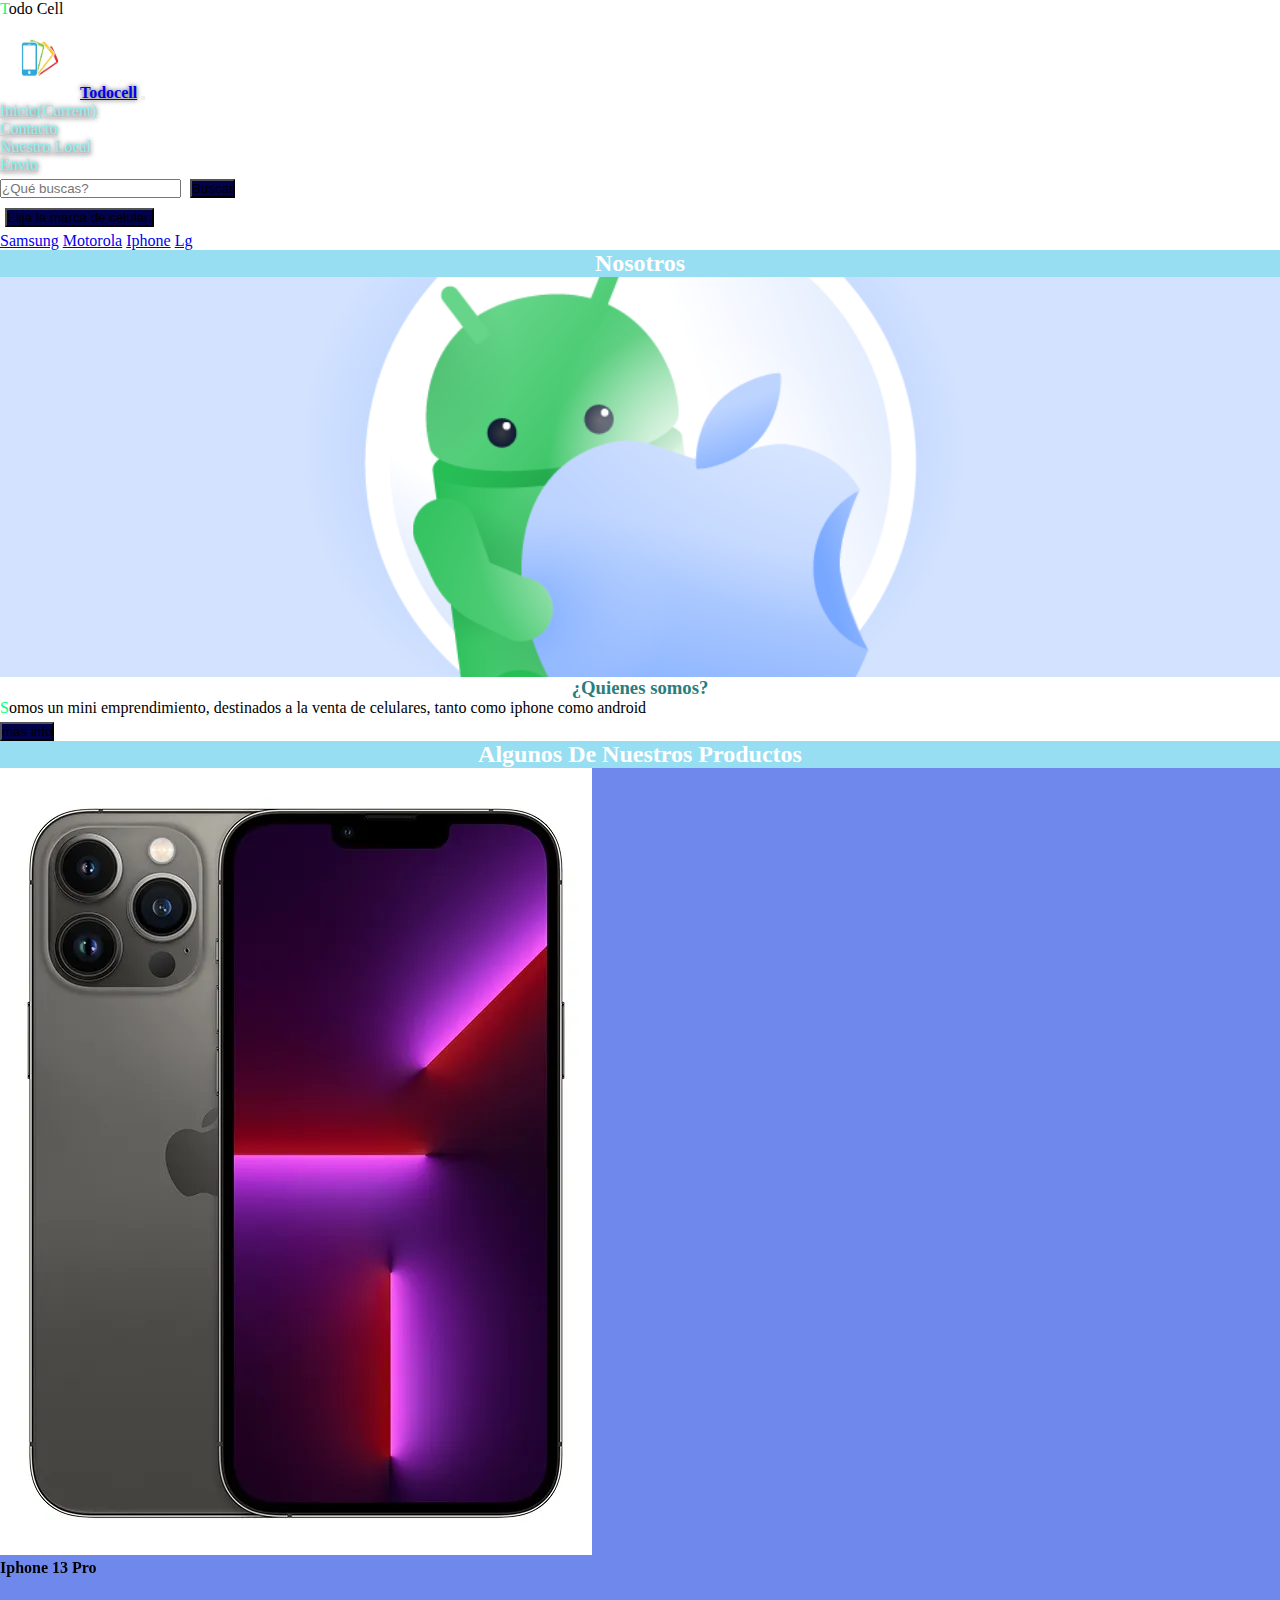
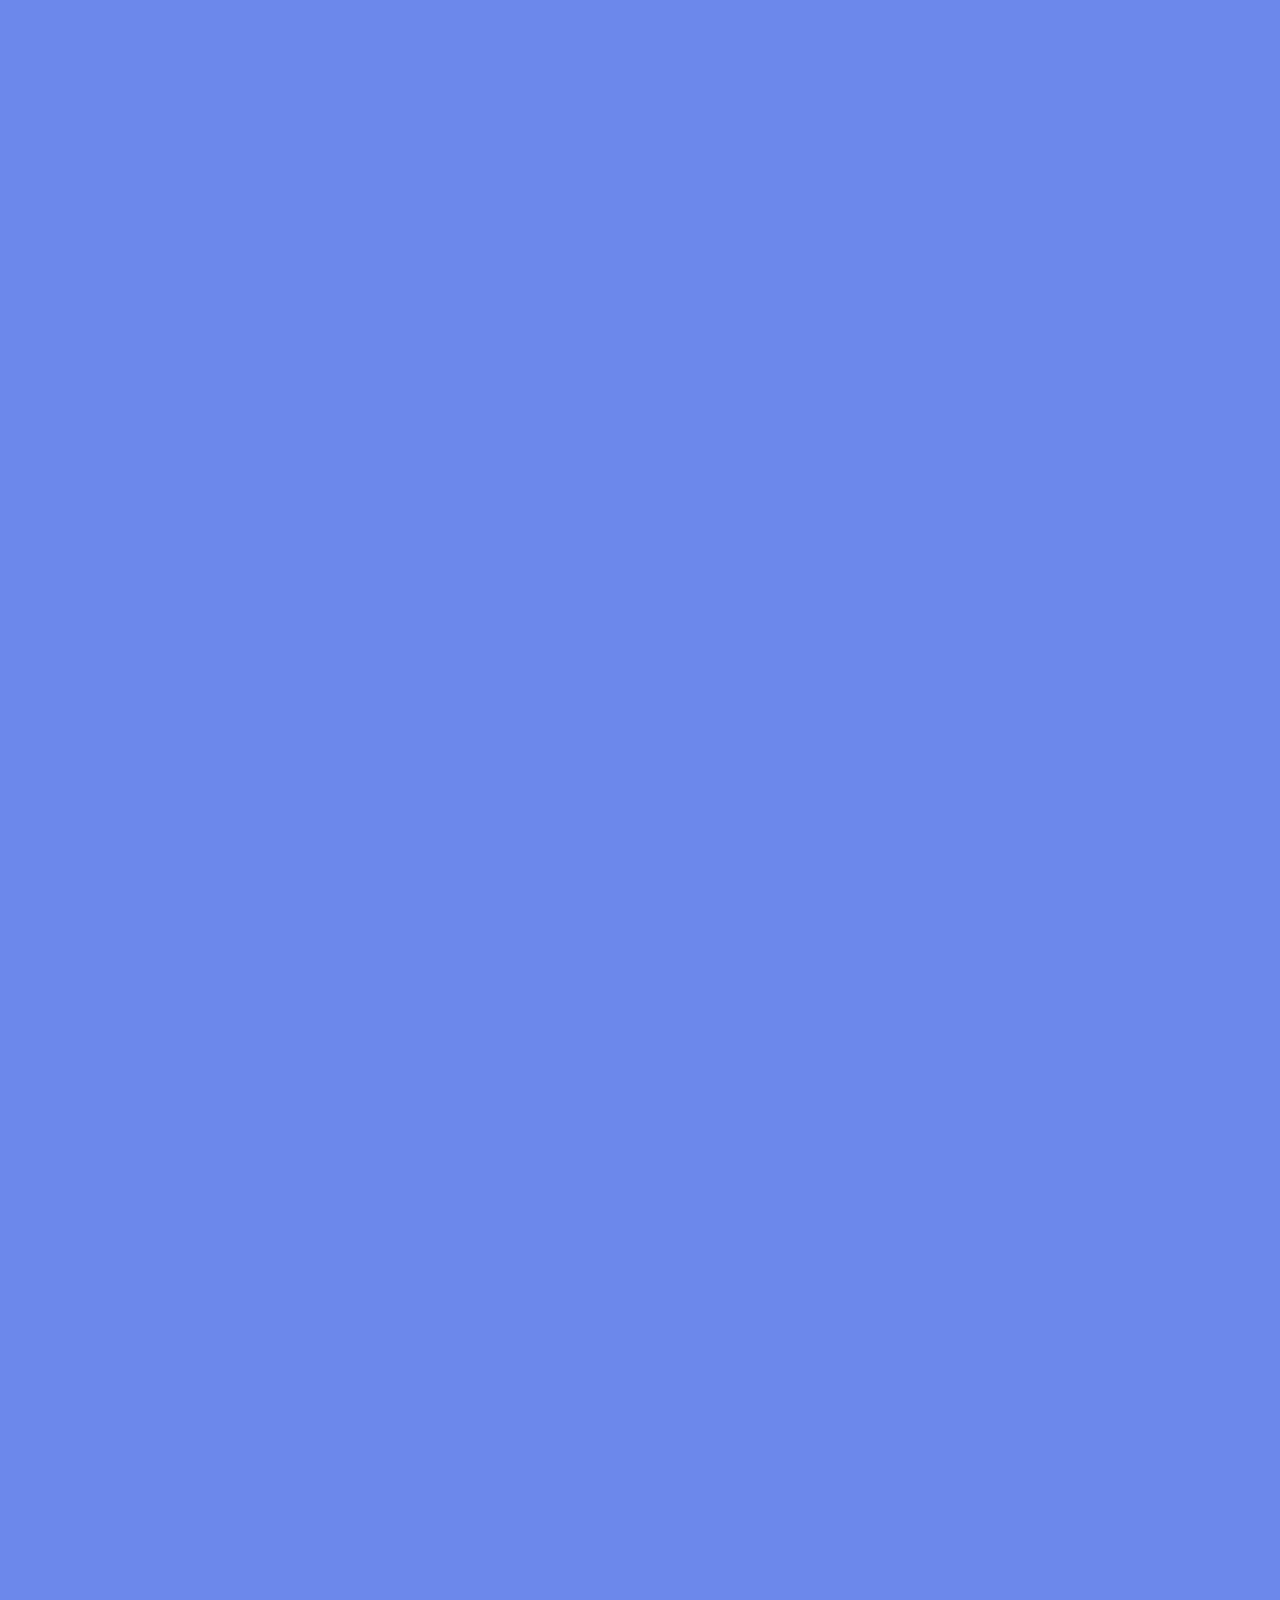
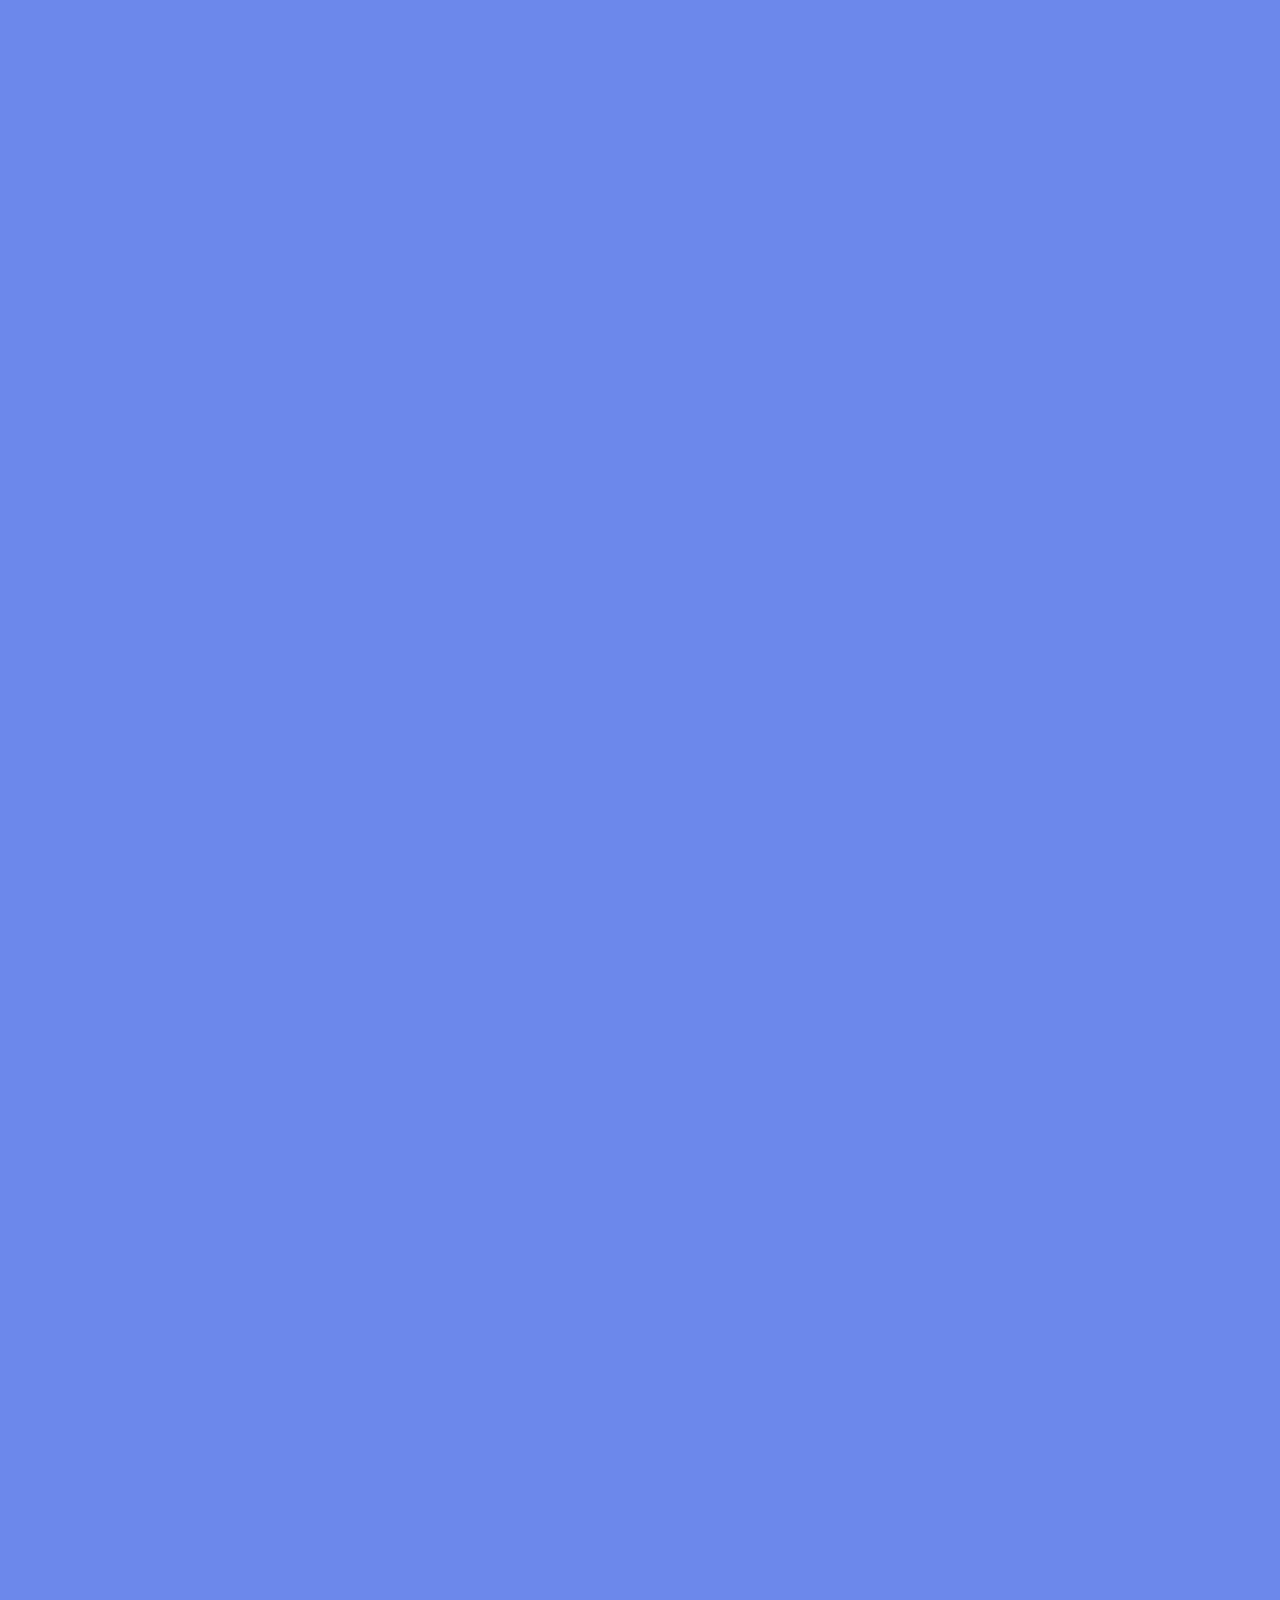
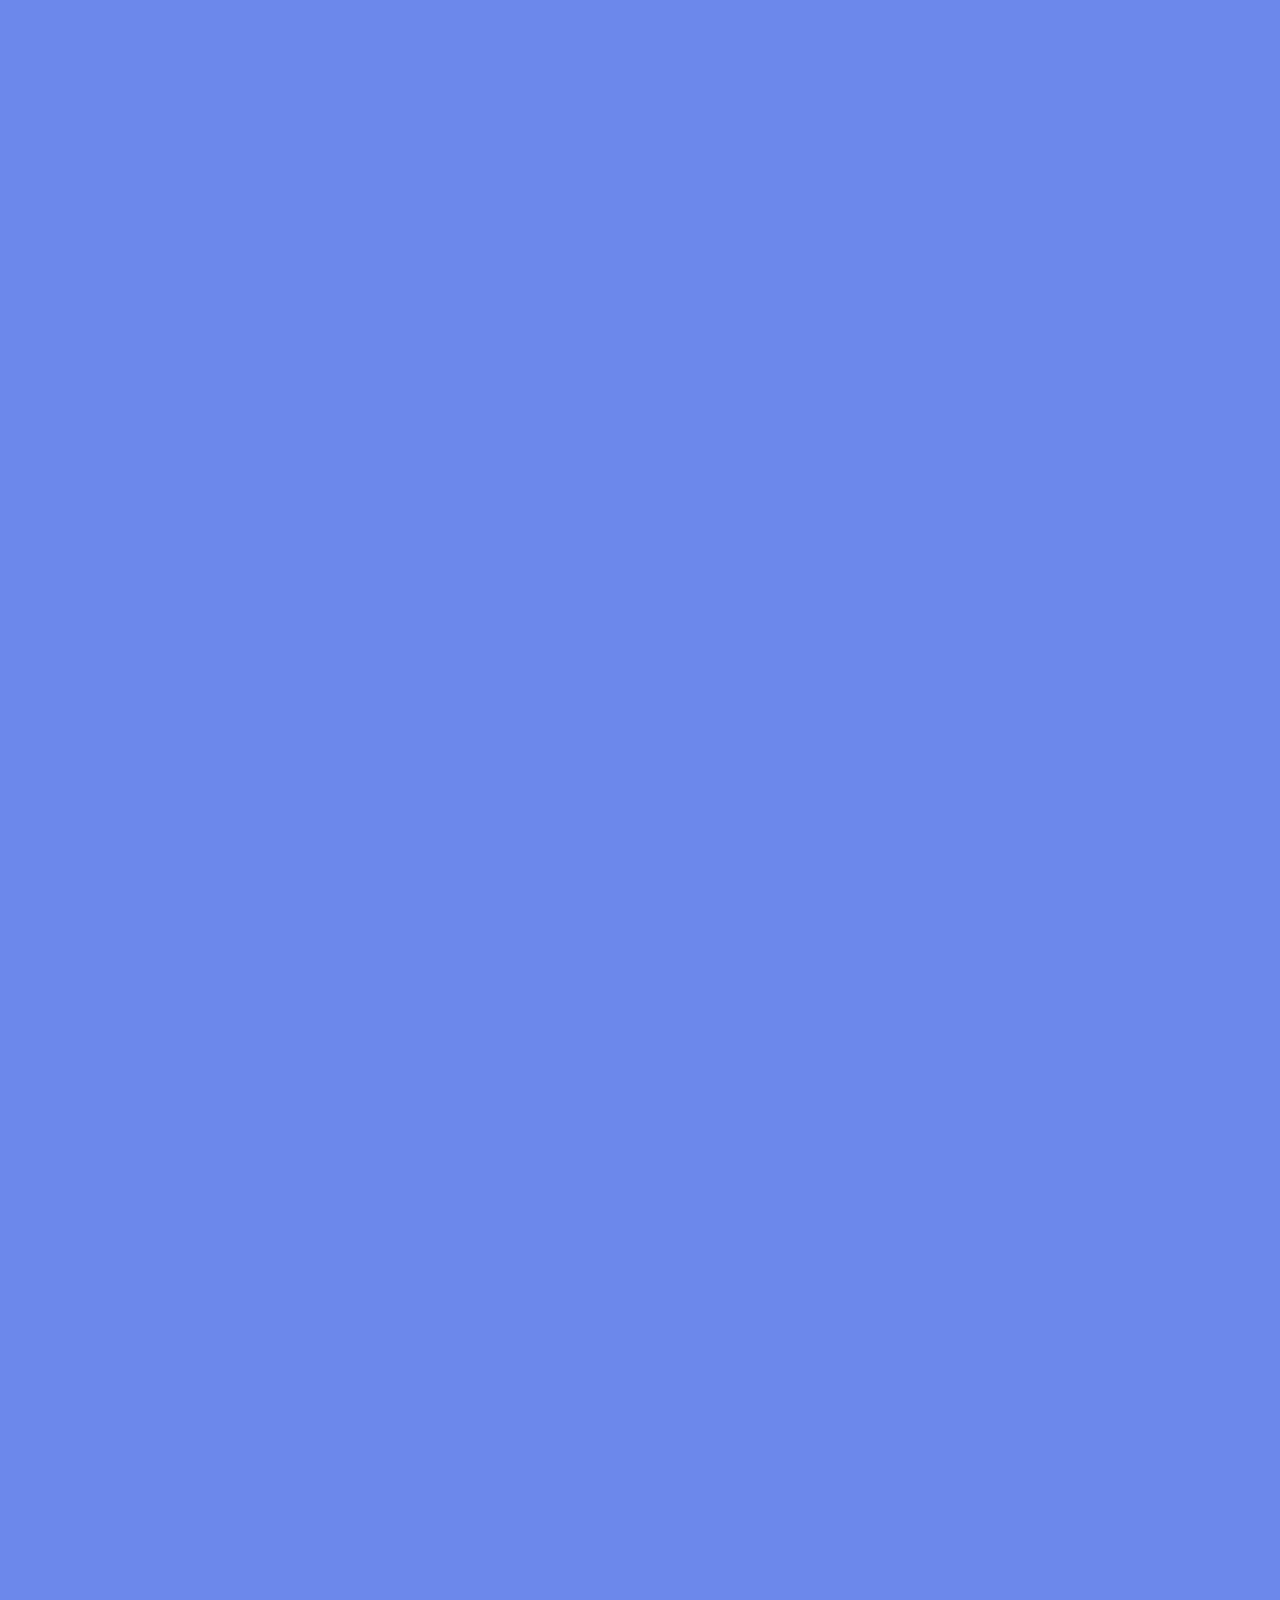
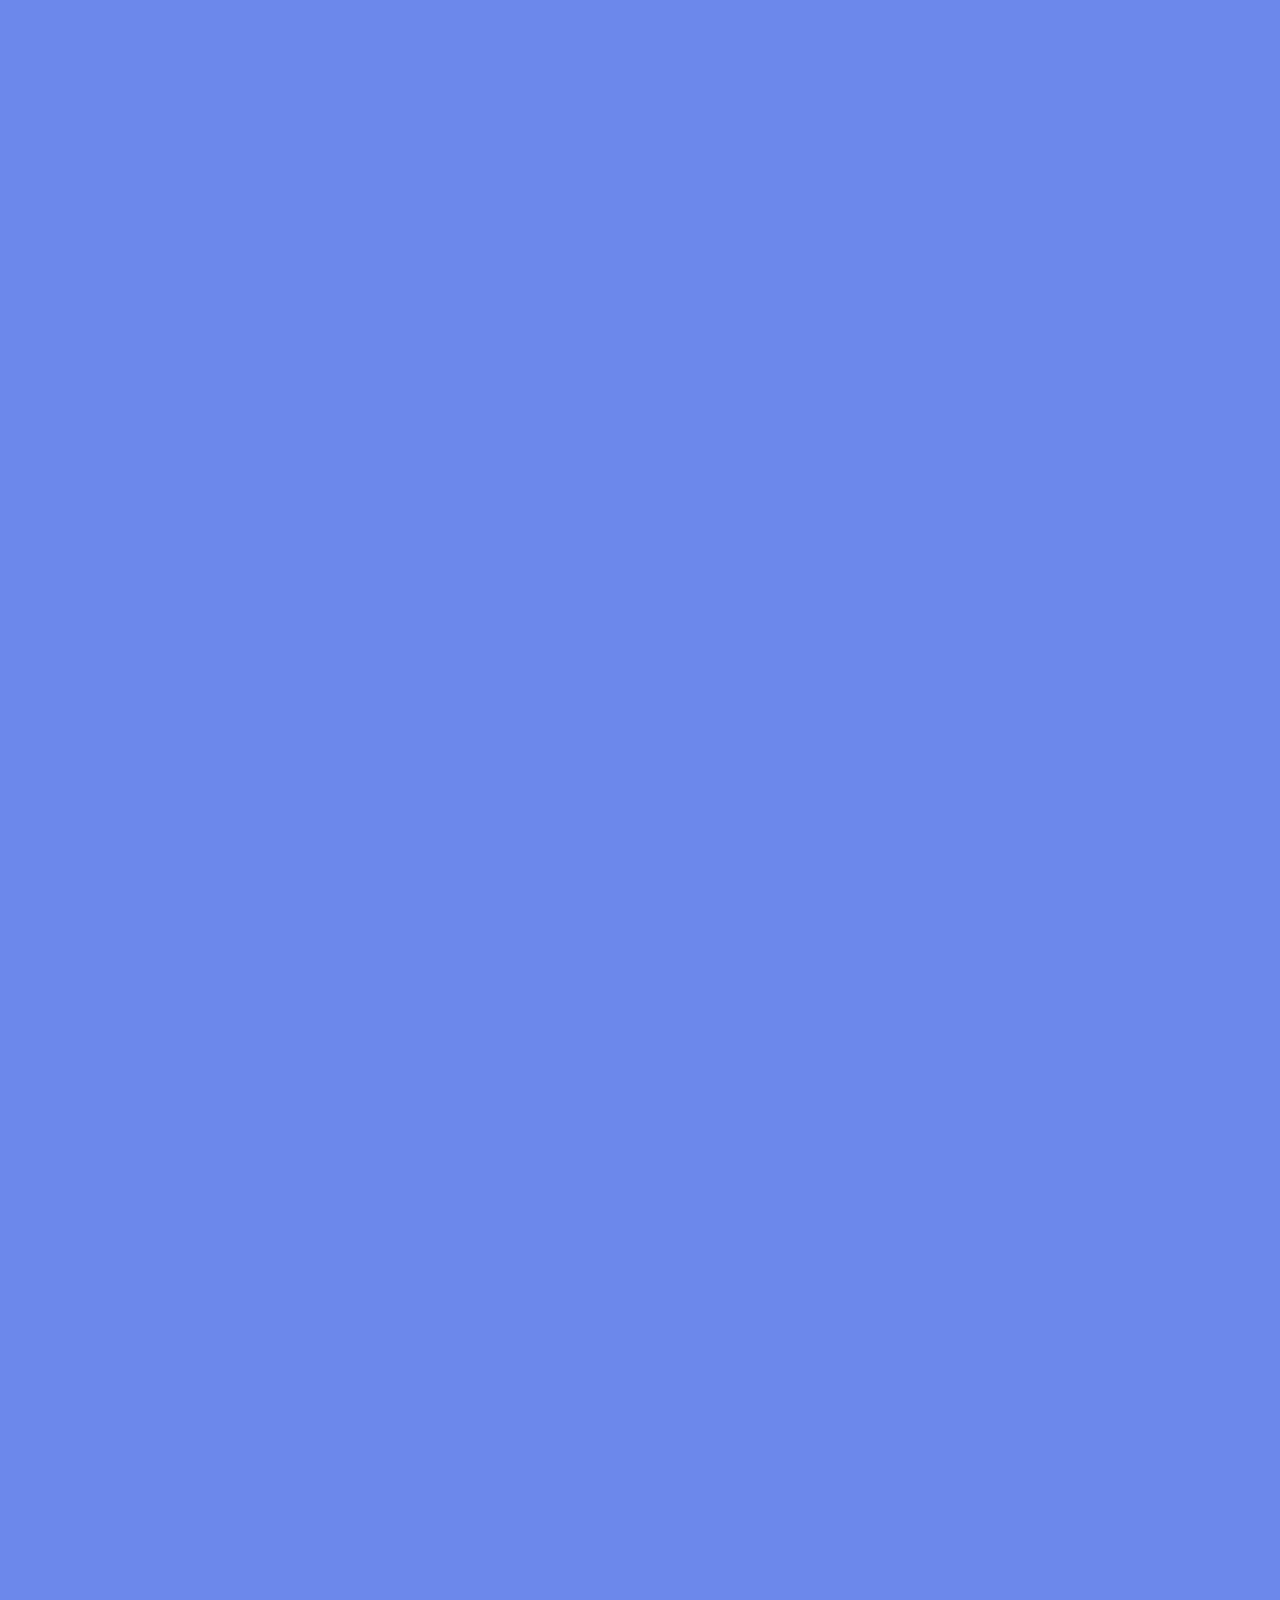
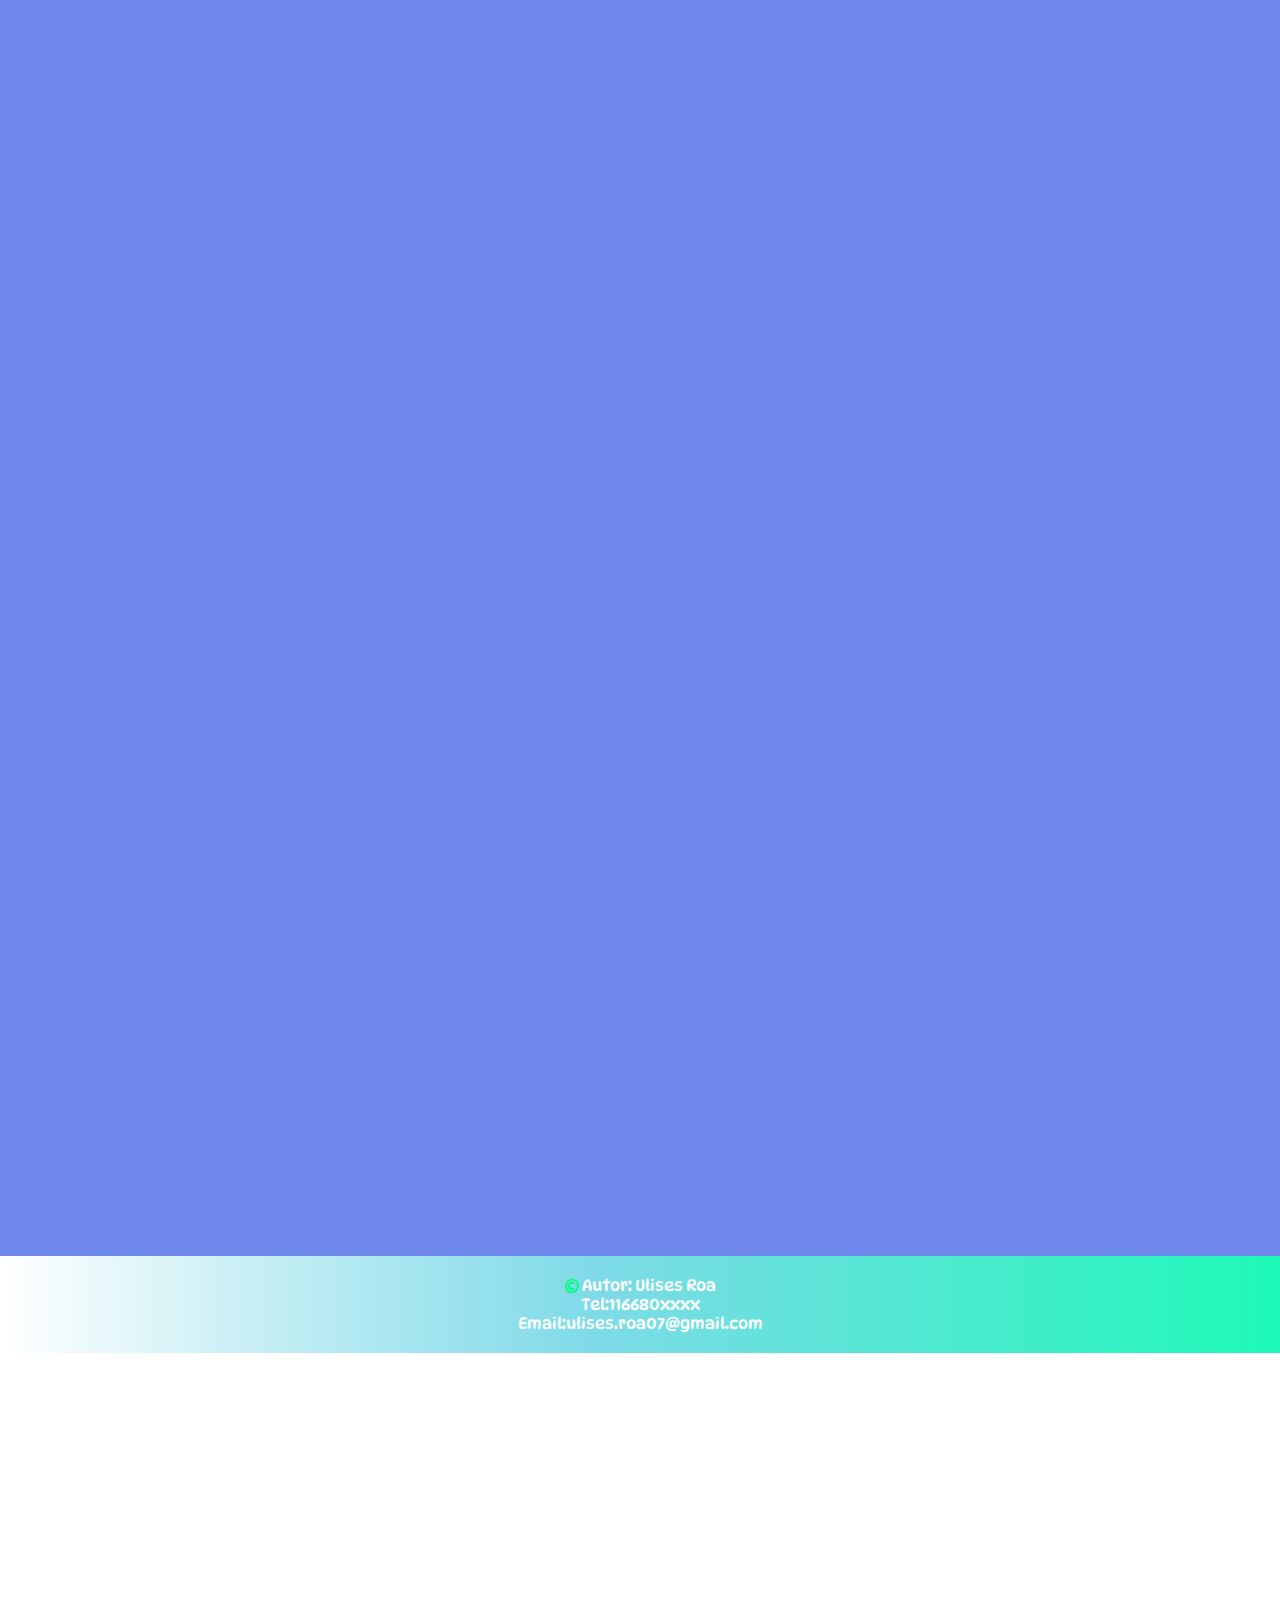
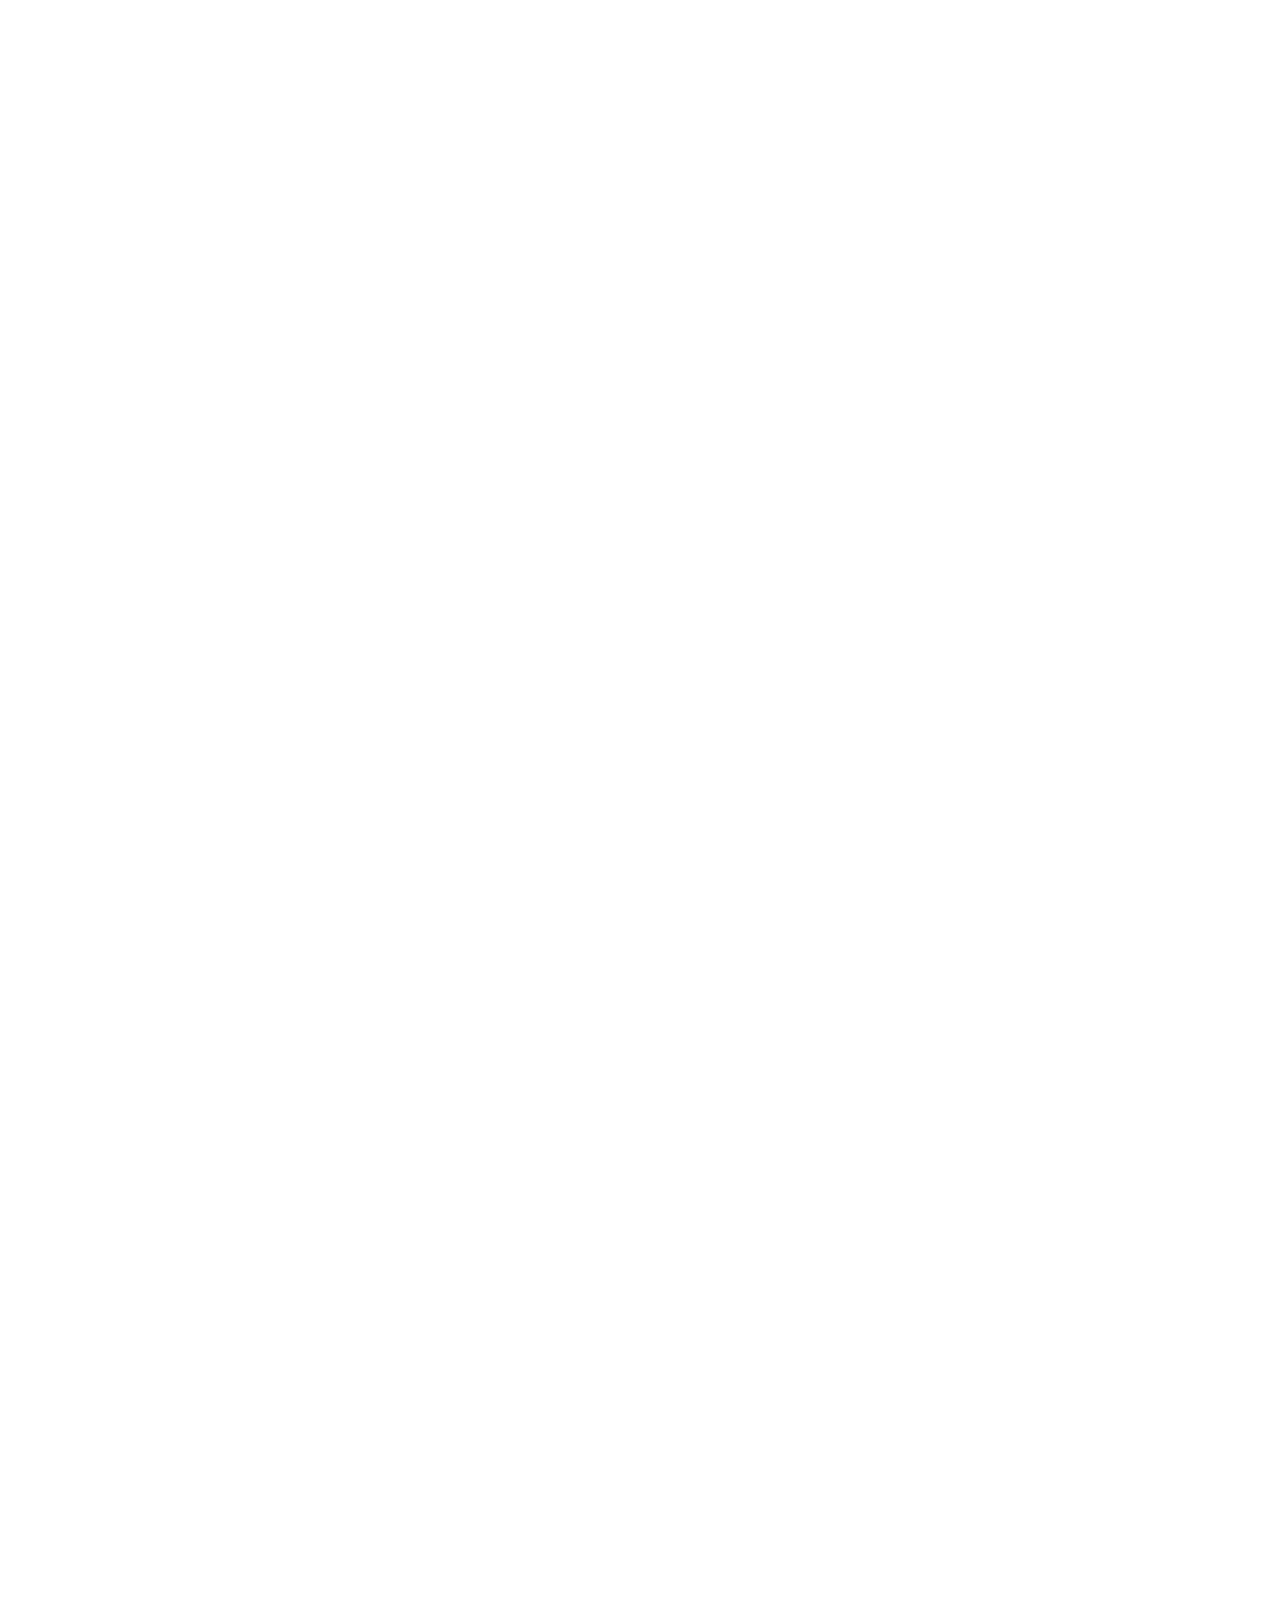
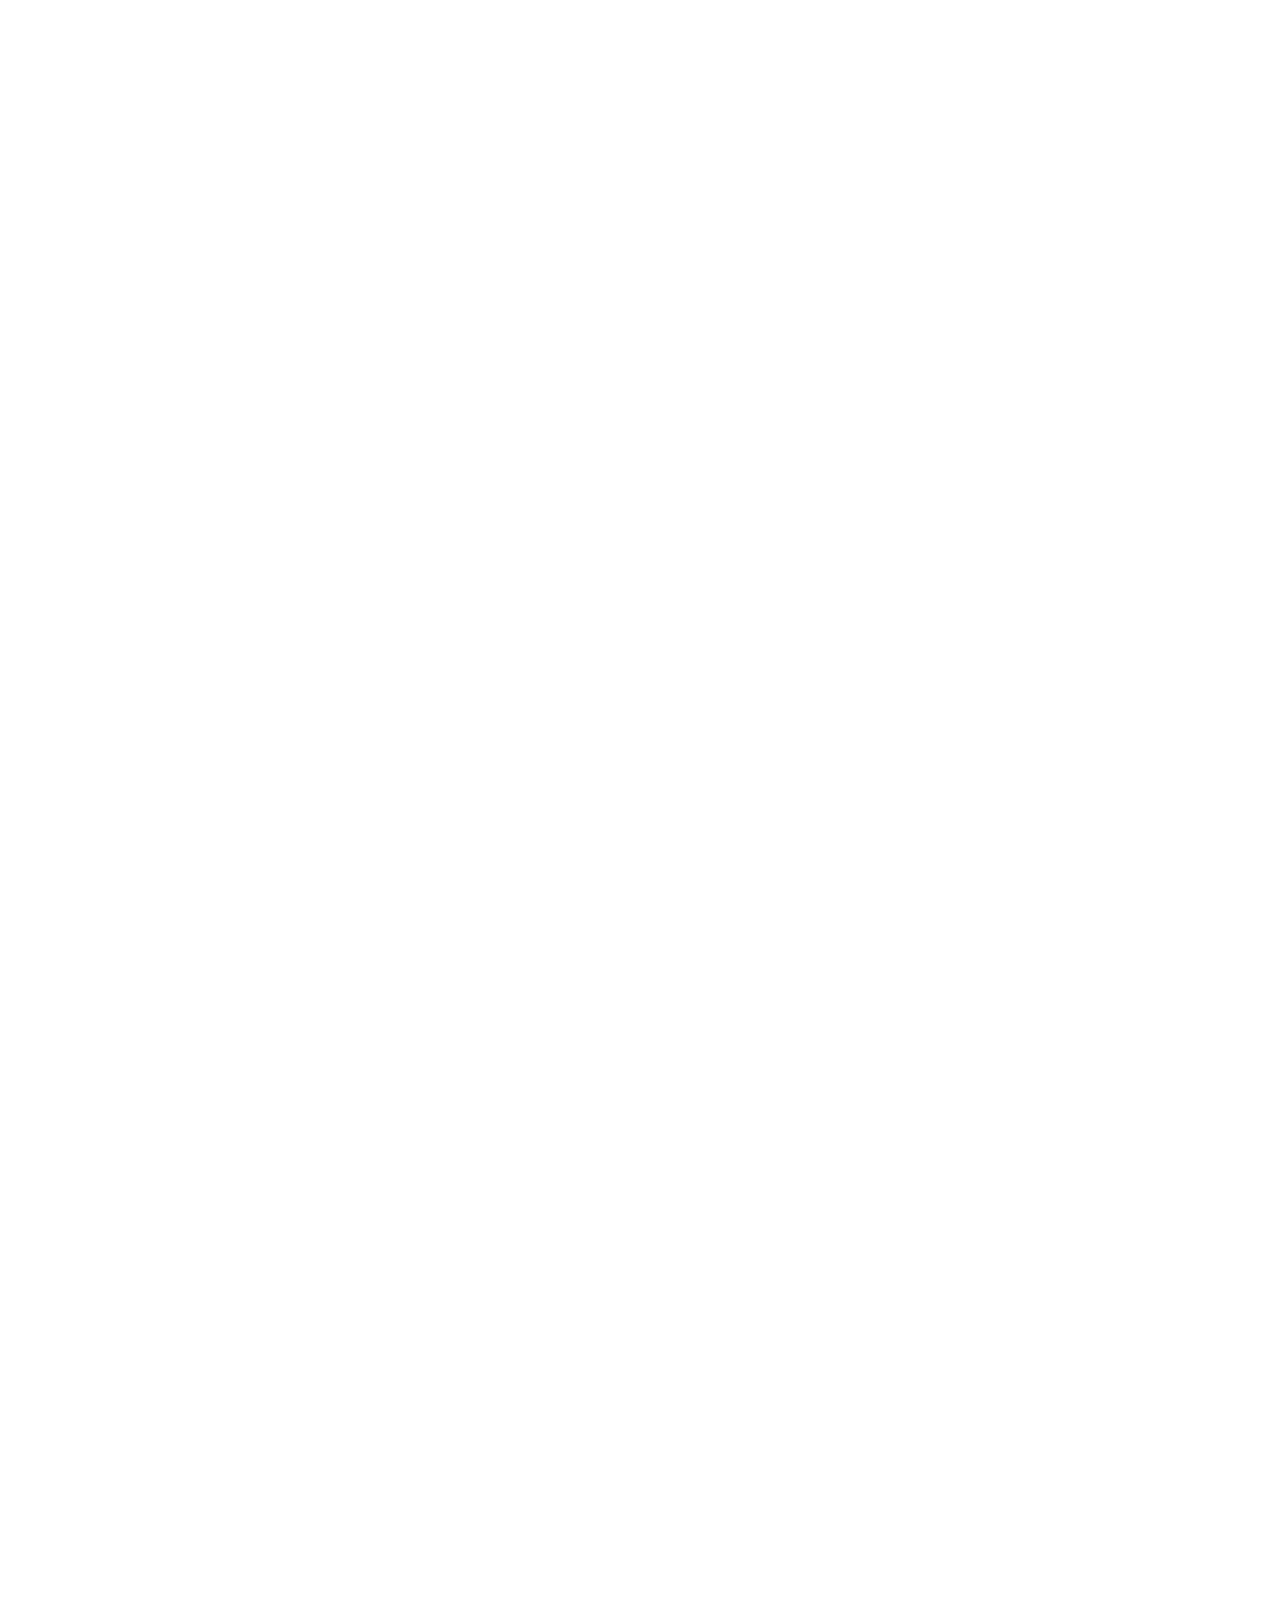
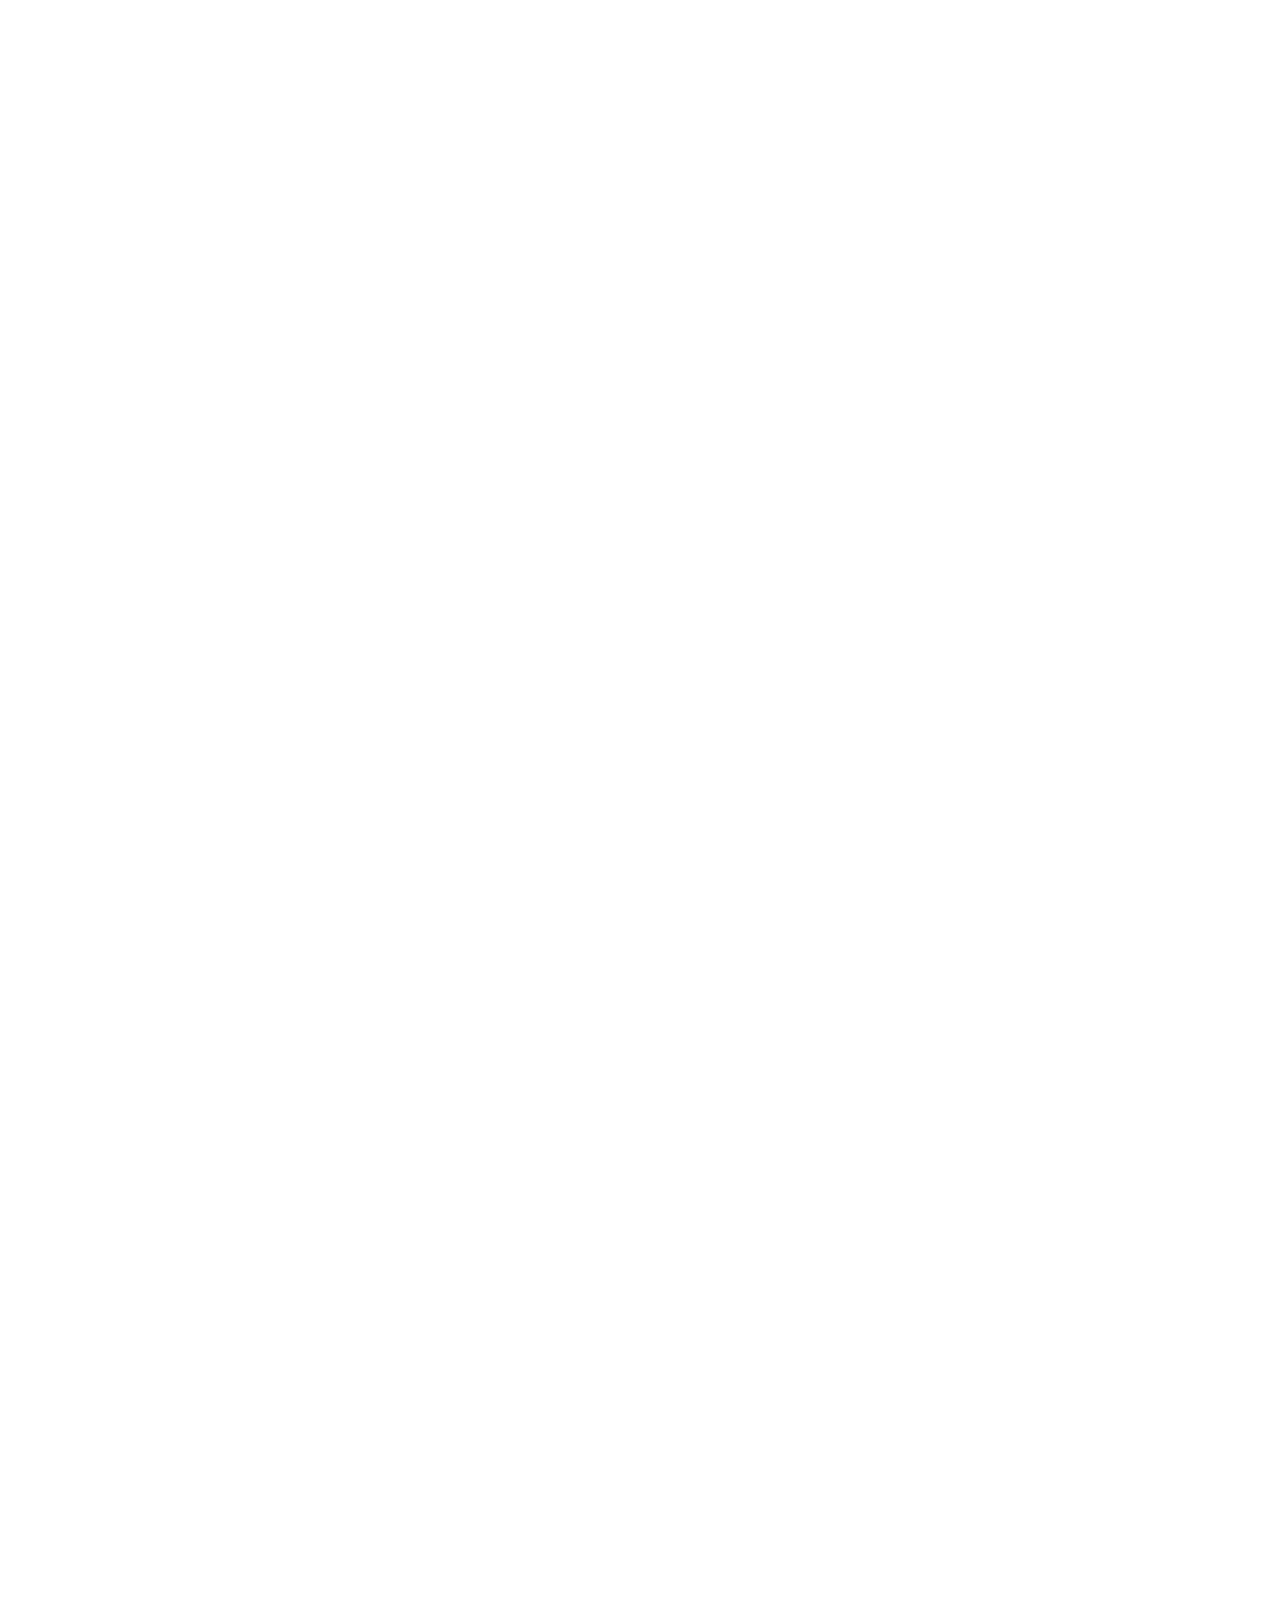
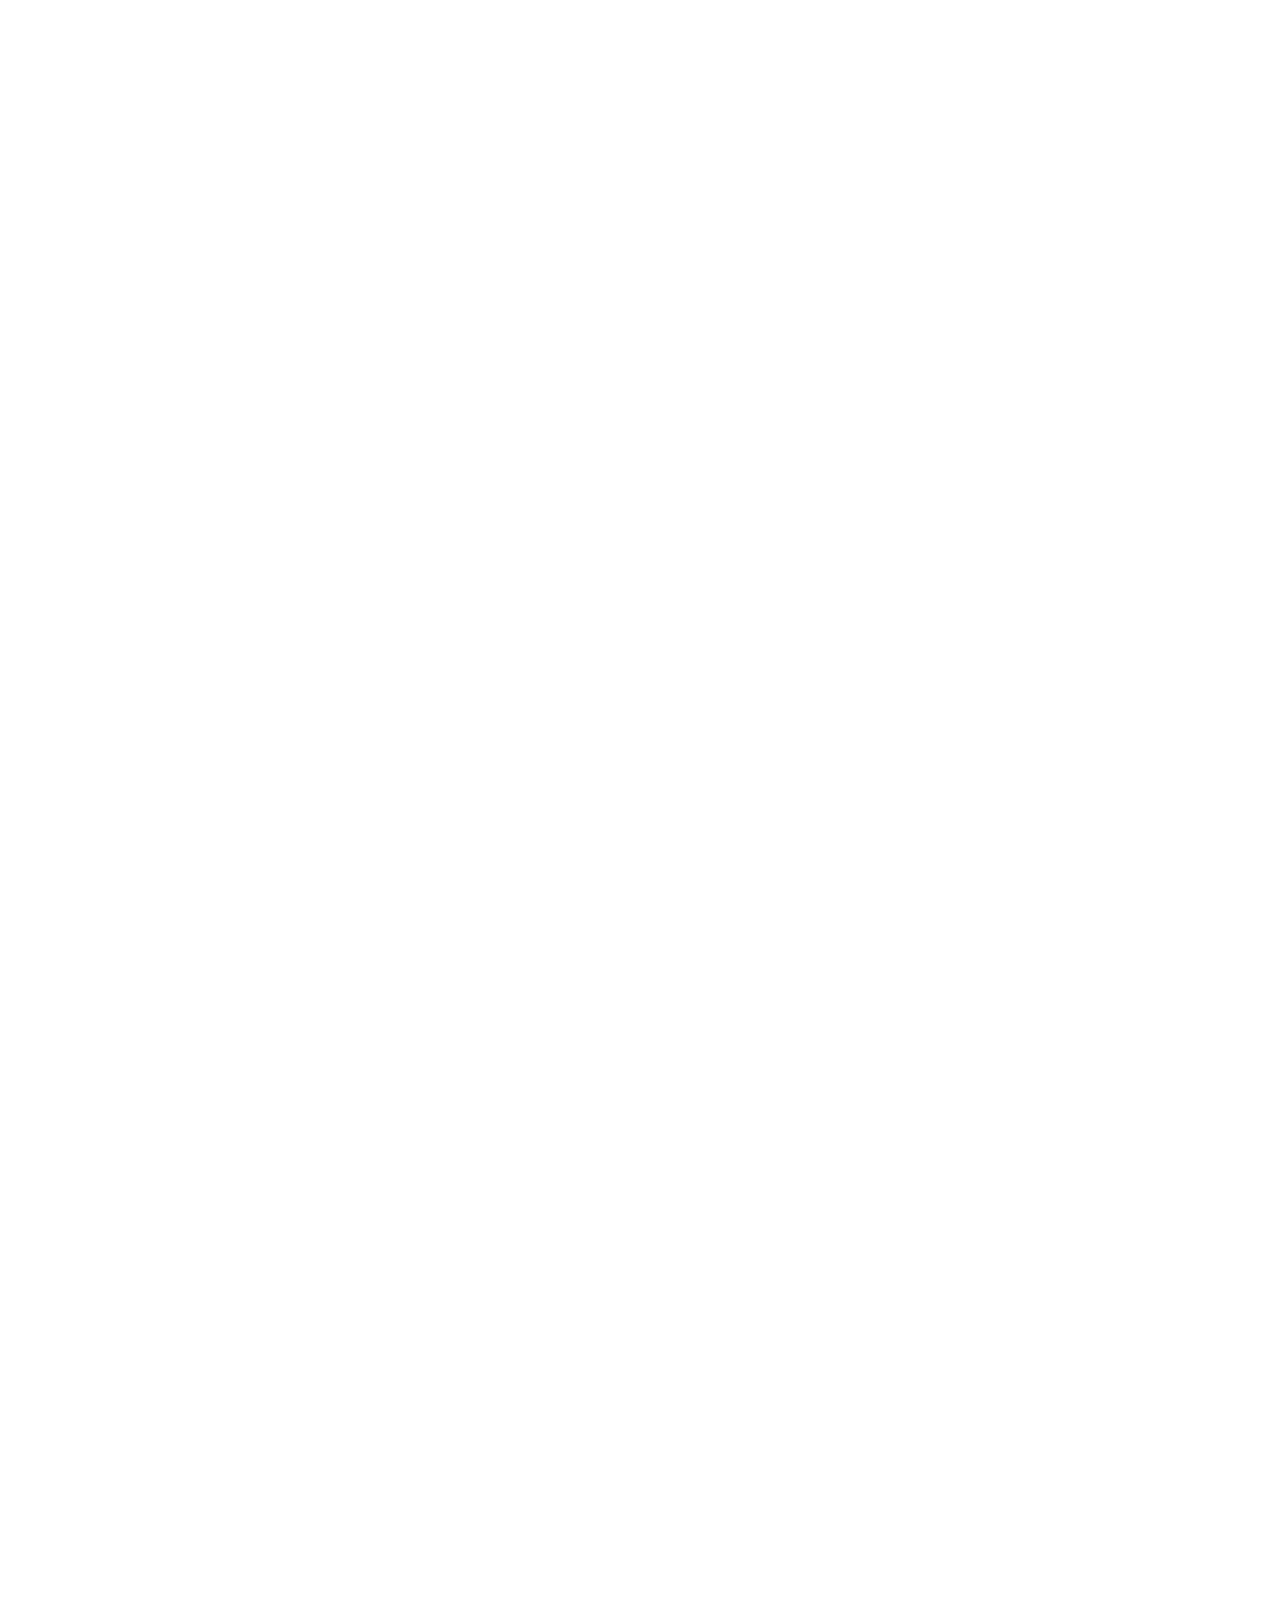
==== index.html @ 378ac4e5 "trabajando con sass" ====
<!DOCTYPE html>
<html lang="es">

<head>
    <meta charset="UTF-8">
    <meta http-equiv="X-UA-Compatible" content="IE=edge">
    <meta name="viewport" content="width=device-width, initial-scale=1.0">

    <link href="https://unpkg.com/aos@2.3.1/dist/aos.css" rel="stylesheet">
    <link rel="stylesheet" href="https://cdnjs.cloudflare.com/ajax/libs/font-awesome/6.1.2/css/all.min.css" integrity="sha512-1sCRPdkRXhBV2PBLUdRb4tMg1w2YPf37qatUFeS7zlBy7jJI8Lf4VHwWfZZfpXtYSLy85pkm9GaYVYMfw5BC1A==" crossorigin="anonymous" referrerpolicy="no-referrer" />
    <link rel="stylesheet" href="https://cdn.jsdelivr.net/npm/bootstrap@4.6.2/dist/css/bootstrap.min.css"
        integrity="sha384-xOolHFLEh07PJGoPkLv1IbcEPTNtaed2xpHsD9ESMhqIYd0nLMwNLD69Npy4HI+N" crossorigin="anonymous">
    <link rel="stylesheet" href="estilos.css">
    <title>Todocell</title>
</head>

<body>
    <header>
        <p class="text-center display-4">Todo Cell</p>
    <!-- navbar inicia -->
    <!-- resolucion md en adelante lo vemos de formato extendido, en resolucion anterios con menu hamburguesa -->
    <nav class="navbar navbar-expand-lg navbar-light bg-info">
        <a class="navbar-brand" href="#"><img src="./multimedia/logo.webp" alt="logo" class="img-fluid" width="80px" height="80px"></a>
        <button class="navbar-toggler" type="button" data-toggle="collapse" data-target="#navbarSupportedContent" aria-controls="navbarSupportedContent" aria-expanded="false" aria-label="Toggle navigation">
          <span class="navbar-toggler-icon"></span>
        </button>
      
        <div class="collapse navbar-collapse" id="navbarSupportedContent">
          <ul class="navbar-nav mr-auto">
            <li class="nav-item active">
              <a class="nav-link" href="#">inicio<span class="sr-only">(current)</span></a>
            </li>
            <li class="nav-item">
              <a class="nav-link" href="./contacto.html">Contacto</a>
            </li>
            <li class="nav-item">
              <a class="nav-link" href="./local.html">Nuestro local</a>
            </li>
            <li class="nav-item">
                <a class="nav-link" href="./envio.html">Envio</a>
              </li>
          </ul>
            <form class="form-inline my-2 my-lg-0">
              <input class="form-control mr-sm-2" type="search" placeholder="¿Qué buscas?" aria-label="Search">
              <button class="btn btn-outline-success my-2 my-sm-0" type="submit">Buscar</button>
            </form>
        </div>
        <div class="flex-contenedor">
            <div class="dropdown">
              <button type="button" class="btn bg-light dropdown-toggle" data-toggle="dropdown">
                  Elija la marca de celular:
              </button>
              <div class="dropdown-menu">
                  <a class="dropdown-item" href="./samsung.html">Samsung</a>
                  <a class="dropdown-item" href="./motorola.html">Motorola</a>
                  <a class="dropdown-item" href="./iphone.html">Iphone</a>
                  <a class="dropdown-item" href="./lg.html">Lg</a>
              </div>
          </div>
          </div>
      </nav>
    </header>
    

    <!-- navbar fin -->

    <!-- jumbotron inicia -->
    <!-- jumbotron fin -->
    <!-- nosotros inicia -->
    <main>
        <h2>Nosotros</h2>
    <section class="conteiner-fluid">
        <div class="row">
            <aside class="col-md-6 al"></aside>
            <aside class="col-md-6 ar">
                <h3>¿Quienes somos?</h3>
            <p>Somos un mini emprendimiento, destinados a la venta de celulares, tanto como iphone como android</p>
            <button type="button" class="btn btn-primary">mas info</button>
            </aside>
            
        </div>
    </section>
    <!-- nosotros fin -->
    <!-- productos incia-->
    <h2>Algunos de nuestros productos</h2>
    <section class="productos container-fluid">
        <div class="row">
            
            <!-- inicio de card -->

            <div class="card col-sm-6 col-md4 col-lg-4" data-aos="flip-left"> <!--data-aos, efecto sacado de aos-->
                <img class="card-img-top" src="multimedia/13pro.webp" alt="productos">
                <div class="card-body">
                    <h4 class="card-title text-center">Iphone 13 Pro</h4>
                    <p class="card-text"></p>
                    
                </div>
            </div>
            
            <div class="card col-sm-6 col-md4 col-lg-4" data-aos="flip-left">
                <img class="card-img-top" src="multimedia/iphone-xr.jpg" alt="productos">
                <div class="card-body">
                    <h4 class="card-title text-center">Iphone XR</h4>
                    <p class="card-text"></p>
                    
                </div>
            </div>

            <div class="card col-sm-6 col-md4 col-lg-4" data-aos="flip-left">
                <img class="card-img-top" src="multimedia/iphone-11.png" alt="productos">
                <div class="card-body">
                    <h4 class="card-title">Iphone 11</h4>
                    <p class="card-text"></p>
                    
                </div>
            </div>

            <div class="card col-sm-6 col-md-4 col-lg-3" data-aos="flip-left">
                <img class="card-img-top" src="multimedia/samsung-zfolden3.webp" alt="productos">
                <div class="card-body">
                    <h4 class="card-title text-center">Samsung Z folden3</h4>
                    <p class="card-text"></p>
                  
                </div>
            </div>

            <div class="card col-sm-6 col-md-4 col-lg-3" data-aos="flip-left">
                <img class="card-img-top" src="multimedia/lg-k-50.jpg" alt="productos">
                <div class="card-body">
                    <h4 class="card-title text-center">LG K50</h4>
                    <p class="card-text"></p>
                    
                </div>
            </div>

            <div class="card col-sm-6 col-md-4 col-lg-3" data-aos="flip-left">
                <img class="card-img-top" src="multimedia/lg-k61.jpg" alt="productos">
                <div class="card-body">
                    <h4 class="card-title text-center">LG K61</h4>
                    <p class="card-text"></p>
                    
                </div>
            </div>

            <div class="card col-sm-6 col-md-4 col-lg-3" data-aos="flip-left">
                <img class="card-img-top" src="multimedia/motoe7plus.webp" alt="productos">
                <div class="card-body">
                    <h4 class="card-title text-center">Moto E7 Plus</h4>
                    <p class="card-text"></p>
                    
                </div>
            </div>

            <div class="card col-sm-6 col-md-4 col-lg-3" data-aos="flip-left">
                <img class="card-img-top" src="multimedia/motog100.jpg" alt="productos">
                <div class="card-body">
                    <h4 class="card-title text-center">Moto G100</h4>
                    <p class="card-text"></p>
                    
                </div>
            </div>

            <div class="card col-sm-12 col-md-4 col-lg-3" data-aos="flip-left">
                <img class="card-img-top" src="multimedia/kodak.jpg" alt="productos">
                <div class="card-body">
                    <h4 class="card-title text-center">Kodak</h4>
                    <p class="card-text"></p>
                    
                </div>
            </div>
            <div class="card col-sm-12 col-md-4 col-lg-3" data-aos="flip-left">
                <img class="card-img-top" src="multimedia/lg-k-50.jpg" alt="productos">
                <div class="card-body">
                    <h4 class="card-title text-center">LG K50</h4>
                    <p class="card-text"></p>
                    
                </div>
            </div>
            <div class="card col-sm-12 col-md-4 col-lg-3" data-aos="flip-left">
                <img class="card-img-top" src="multimedia/samsung-s10.webp" alt="productos">
                <div class="card-body">
                    <h4 class="card-title text-center">Samsung S10</h4>
                    <p class="card-text"></p>
                    
                </div>
            </div>
            <!-- fin de card -->

        </div> <!--agrego fila-->
    </section>
    <!-- productos fin-->
    </main>
    

    <!-- footer inicia -->
    <div class="container-fluid bg-light text-center">
        <footer>
            <p class="small">&copy; Autor: Ulises Roa <br>
                Tel:116680xxxx <br>
                Email:ulises.roa07@gmail.com
            </p>
            <div class="redes">
              <a href="http://www.facebook.com"> <i a href="http://www.facebook.com" class="fa-brands fa-facebook"></i></a>
              <a href="http://www.instagram.com" target="_blank" rel="noopener noreferrer"> <i class="fa-brands fa-instagram"></i> </a> 
              <a href="http://www.whatsapp.com" target="_blank" rel="noopener noreferrer"> <i class="fa-brands fa-whatsapp"></i> </a> 
            </div>
            
        </footer>
    </div>
    
    <script src="https://unpkg.com/aos@2.3.1/dist/aos.js"></script>
    <script>
        AOS.init();
    </script>

    <!-- footer fin -->
    <script src="https://cdn.jsdelivr.net/npm/jquery@3.5.1/dist/jquery.slim.min.js"
        integrity="sha384-DfXdz2htPH0lsSSs5nCTpuj/zy4C+OGpamoFVy38MVBnE+IbbVYUew+OrCXaRkfj" crossorigin="anonymous">
    </script>
    <script src="https://cdn.jsdelivr.net/npm/popper.js@1.16.1/dist/umd/popper.min.js"
        integrity="sha384-9/reFTGAW83EW2RDu2S0VKaIzap3H66lZH81PoYlFhbGU+6BZp6G7niu735Sk7lN" crossorigin="anonymous">
    </script>
    <script src="https://cdn.jsdelivr.net/npm/bootstrap@4.6.2/dist/js/bootstrap.min.js"
        integrity="sha384-+sLIOodYLS7CIrQpBjl+C7nPvqq+FbNUBDunl/OZv93DB7Ln/533i8e/mZXLi/P+" crossorigin="anonymous">
    </script>
</body>

</html>
---- estilos.css ----
@import url("https://fonts.googleapis.com/css2?family=DynaPuff:wght@500&display=swap");
* {
  margin: 0;
  padding: 0;
}

body header .bgnav {
  background-color: rgb(127, 218, 232);
}
body header .navbar-brand {
  text-shadow: 0 0 5px #333;
  font-weight: bold;
}
body header .navbar-brand::after {
  content: "Todocell";
}
body header .nav-link {
  color: rgb(132, 242, 242) !important;
  text-transform: capitalize;
  text-shadow: 0 0 5px #333;
}
body header .jumbotron {
  background-image: url(img/logo.jpg);
  background-size: cover;
  background-position: top;
  color: rgb(132, 242, 242);
  border-radius: 0;
  margin: 0;
  text-shadow: 0 0 5px #fff;
}
body header .btn-primary {
  background-color: rgb(29, 249, 183);
}
body header .btn-primary:hover {
  background-color: rgb(42, 125, 125);
}
body header .btn {
  background-color: rgb(2, 2, 74);
  margin: 5px 5px 5px 5px;
}
body main h2 {
  background-color: rgb(151, 222, 242);
  text-align: center;
  text-transform: capitalize;
  color: #fff;
  padding: 10 px;
  margin: 0;
}
body main .al {
  background-image: url(multimedia/android-vs-ios-bg.png);
  background-size: cover;
  background-position: center;
  height: 400px;
}
body main .ar h3 {
  text-align: center;
  color: #2a7d7d;
}
body main .ar .ar p::selection {
  color: rgb(132, 242, 242);
  background-color: #70e7bf;
}
body main .productos {
  height: auto;
  background-color: rgb(110, 137, 235);
}
body main .btn {
  margin-top: 5px;
  background-color: rgb(2, 2, 74);
}
body footer {
  background-color: #ffffff;
  background-image: linear-gradient(90deg, #ffffff 0%, #7fdae8 46%, #1df9b7 100%);
  text-align: center;
  color: #fff;
  font-family: "DynaPuff", cursive;
  padding: 20px;
}
body footer .redes {
  font-size: 30px;
  letter-spacing: 10px;
}
body p::first-letter {
  color: springgreen;
}

/*# sourceMappingURL=estilos.css.map */
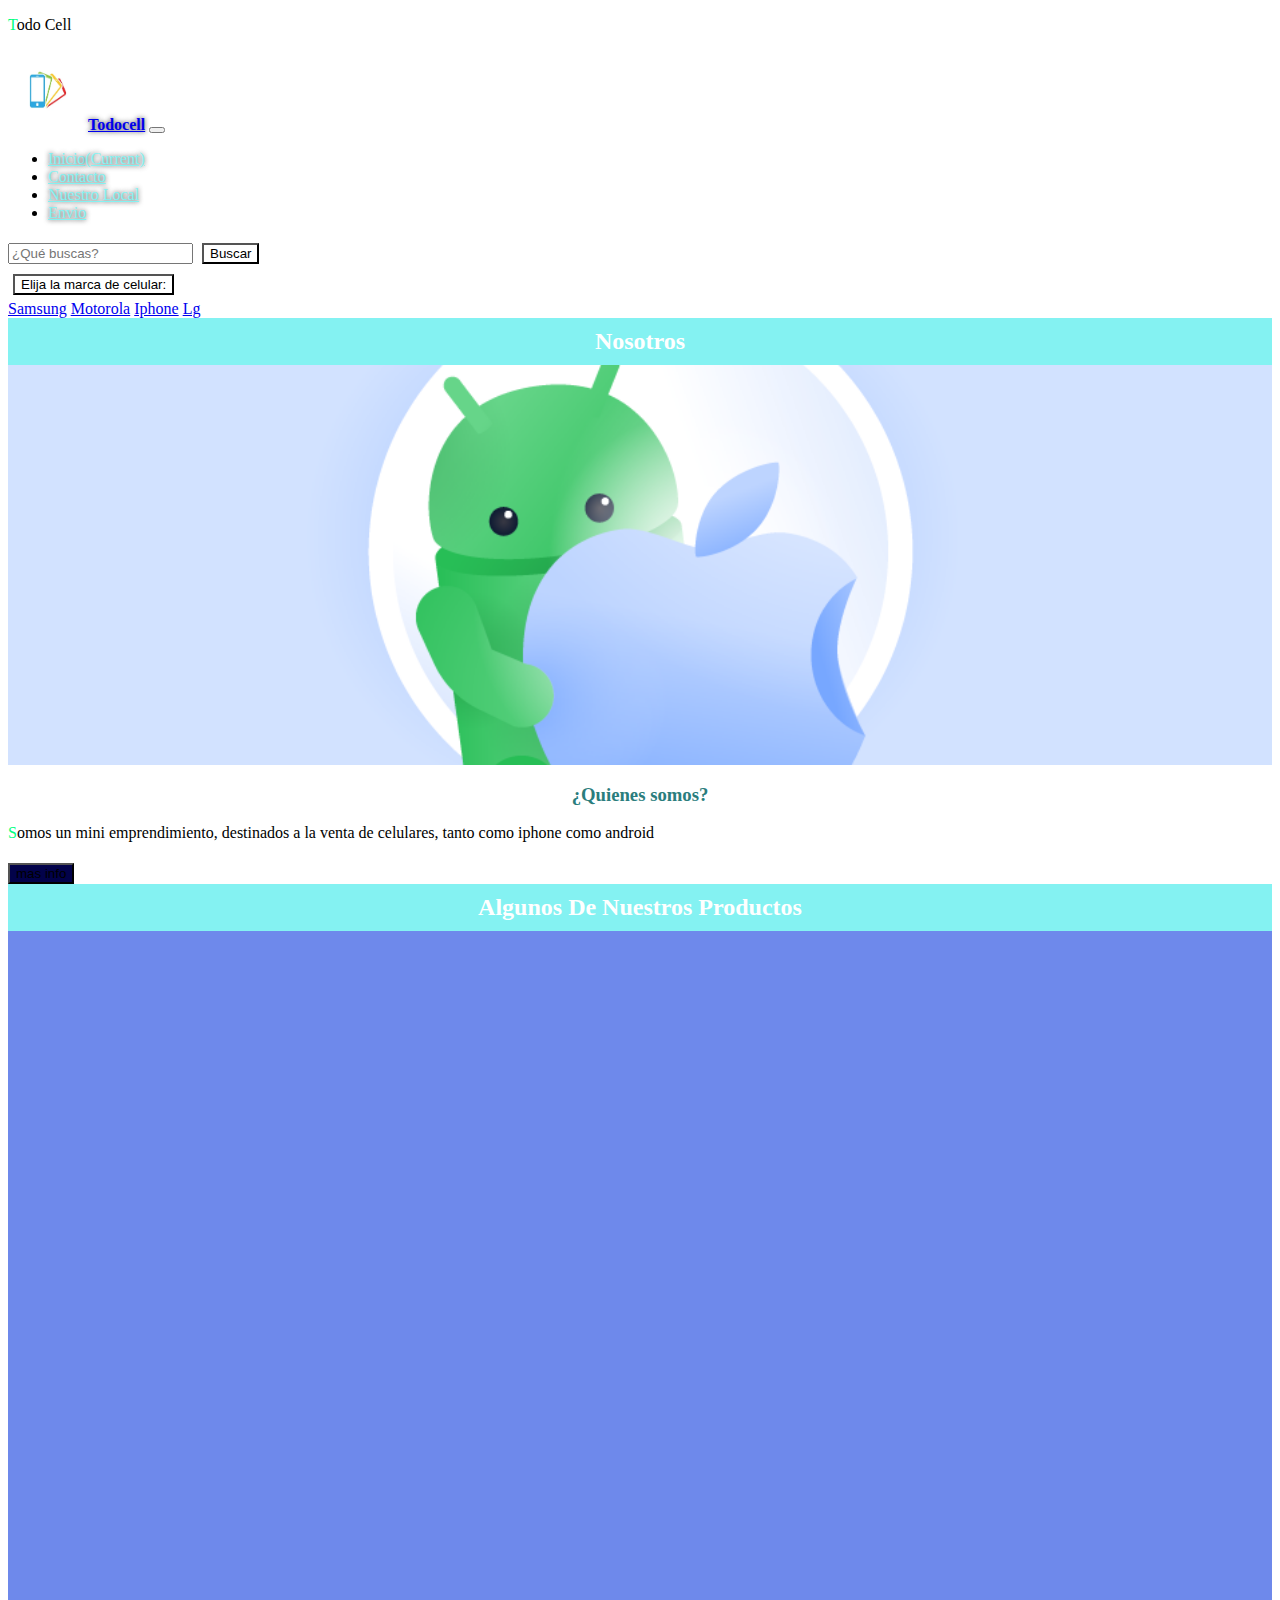
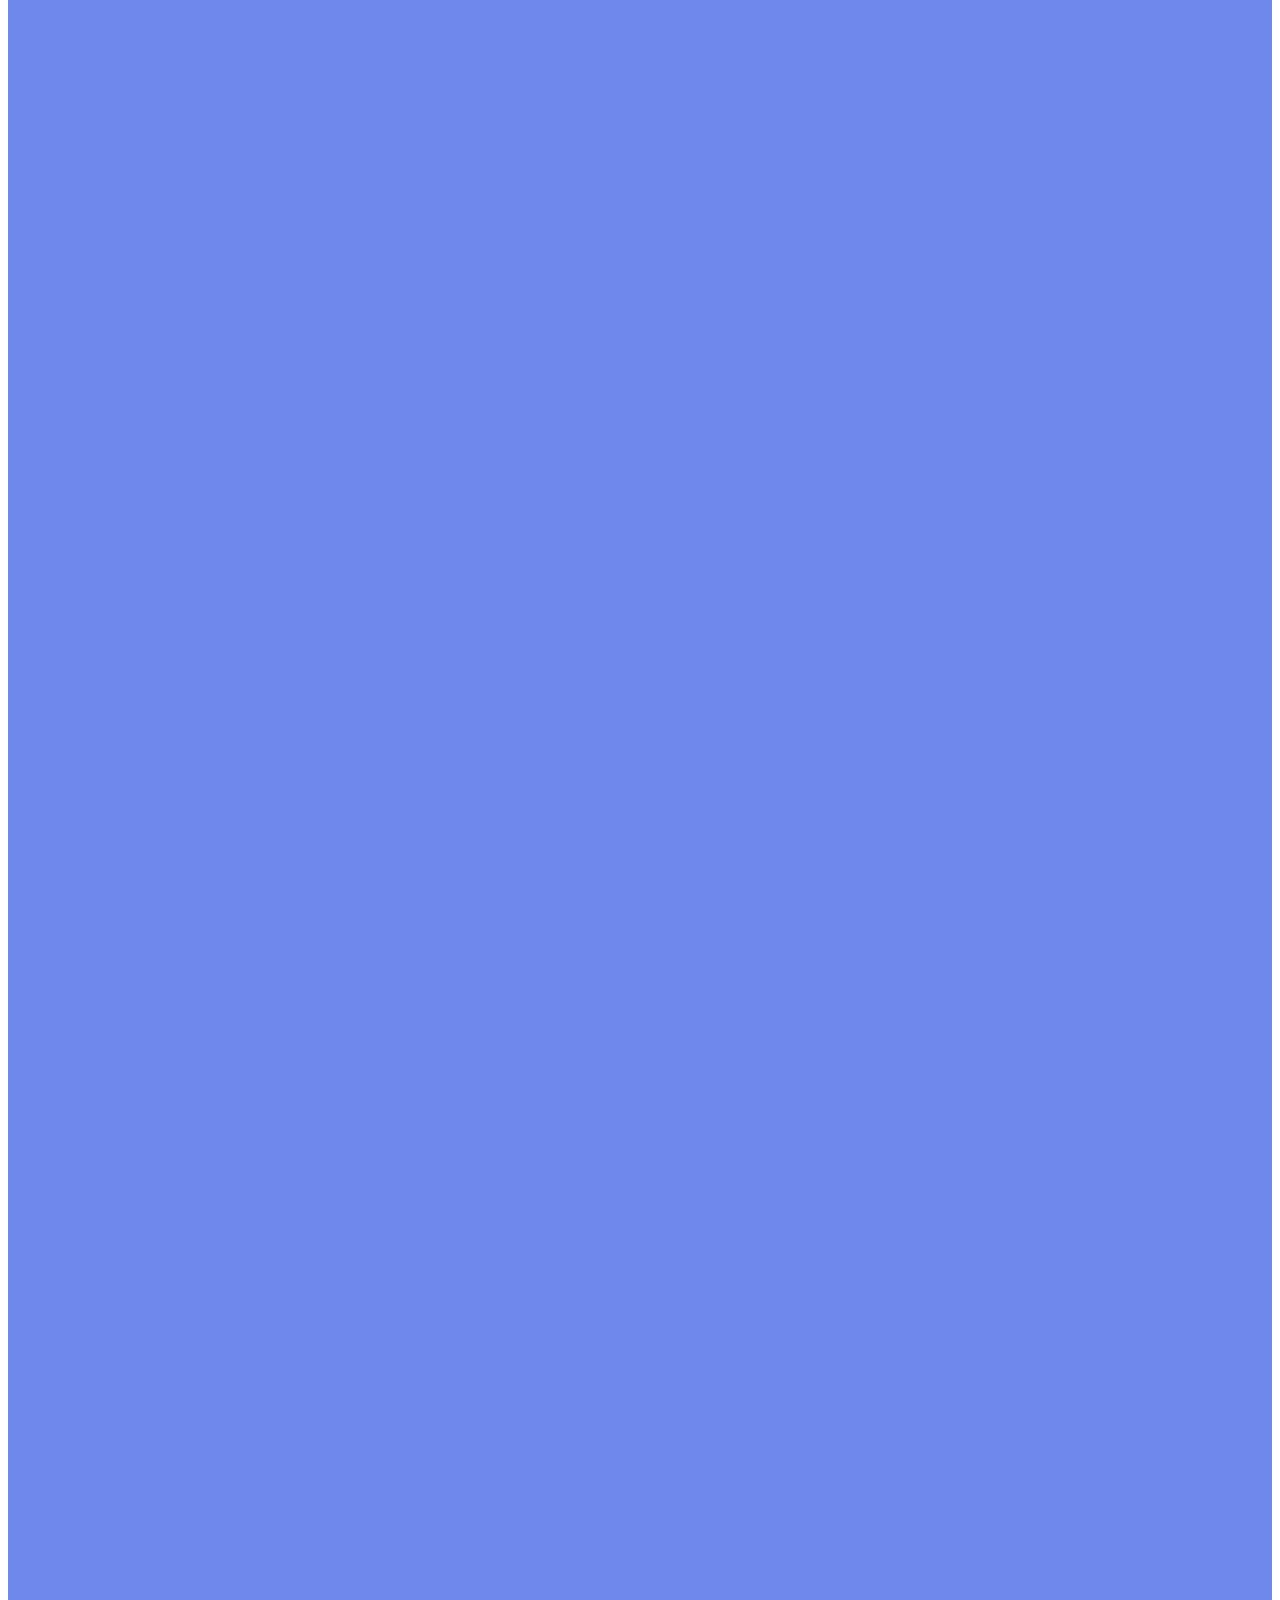
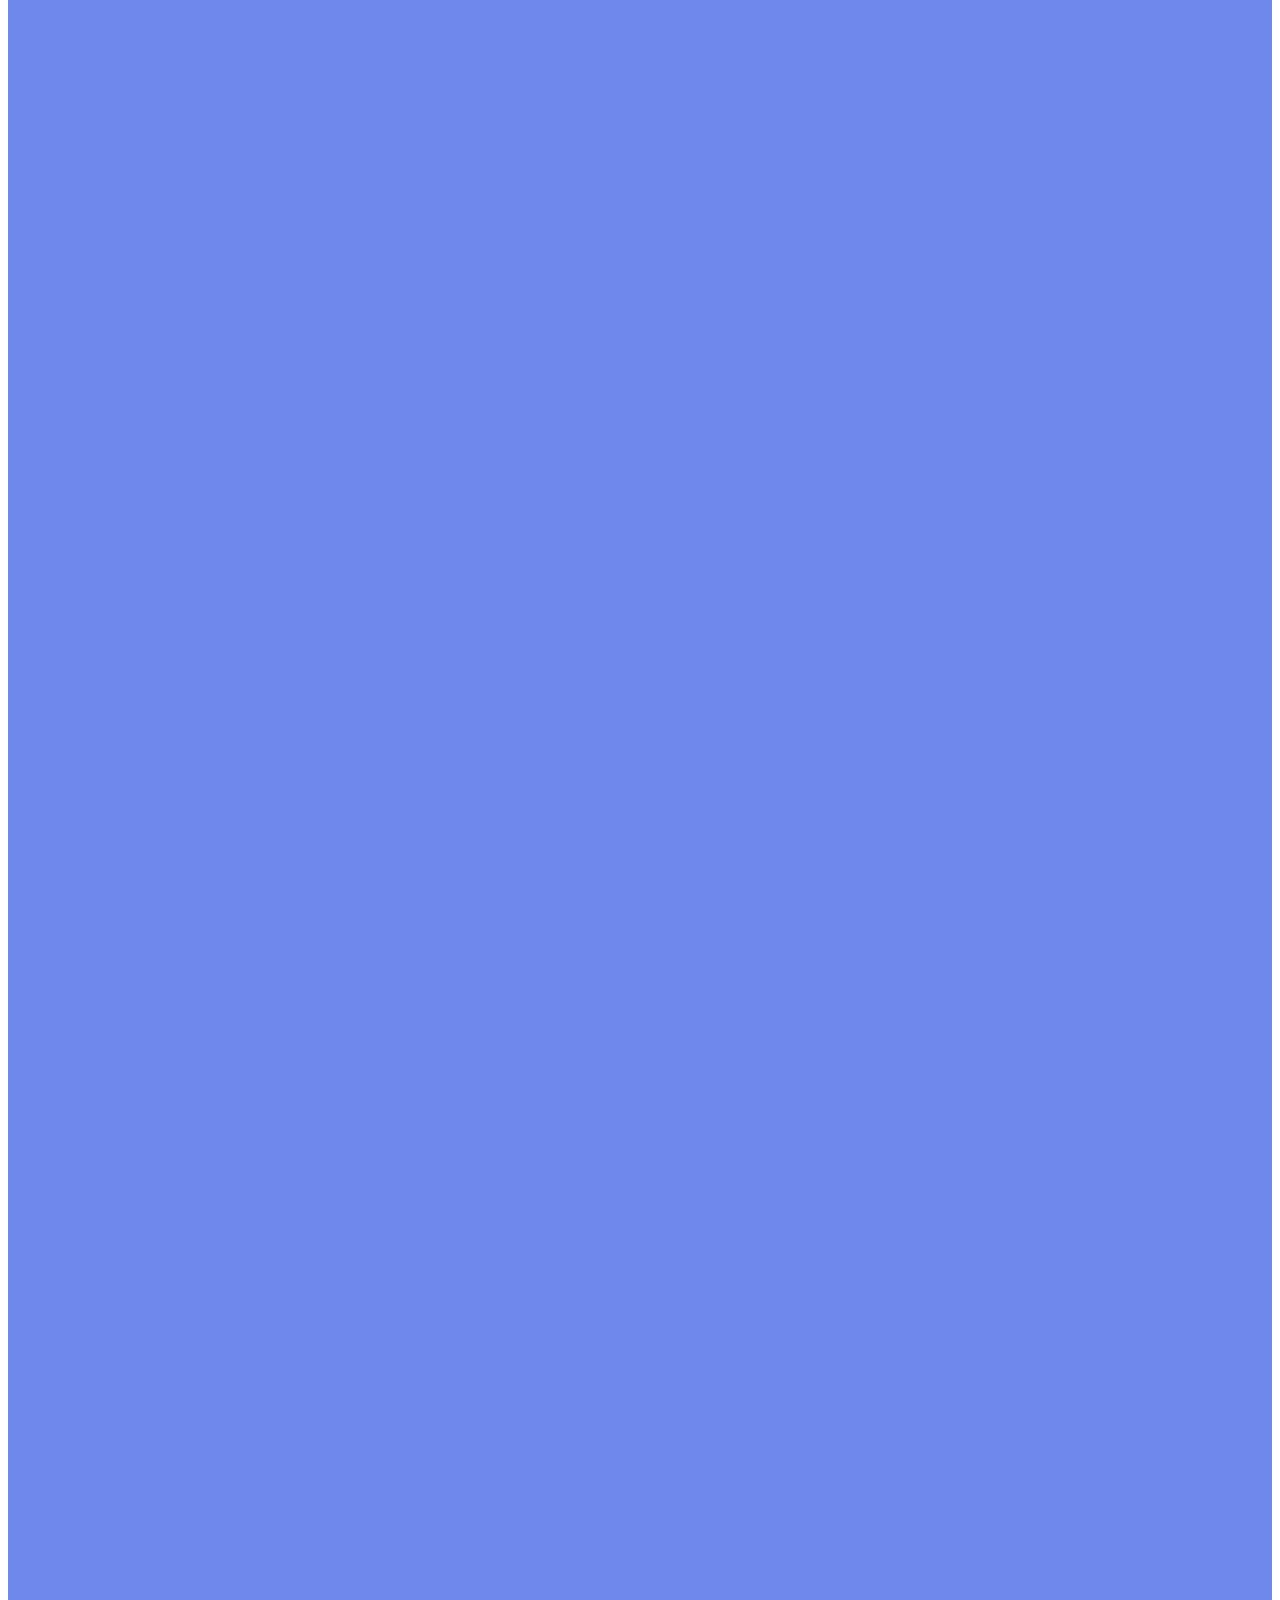
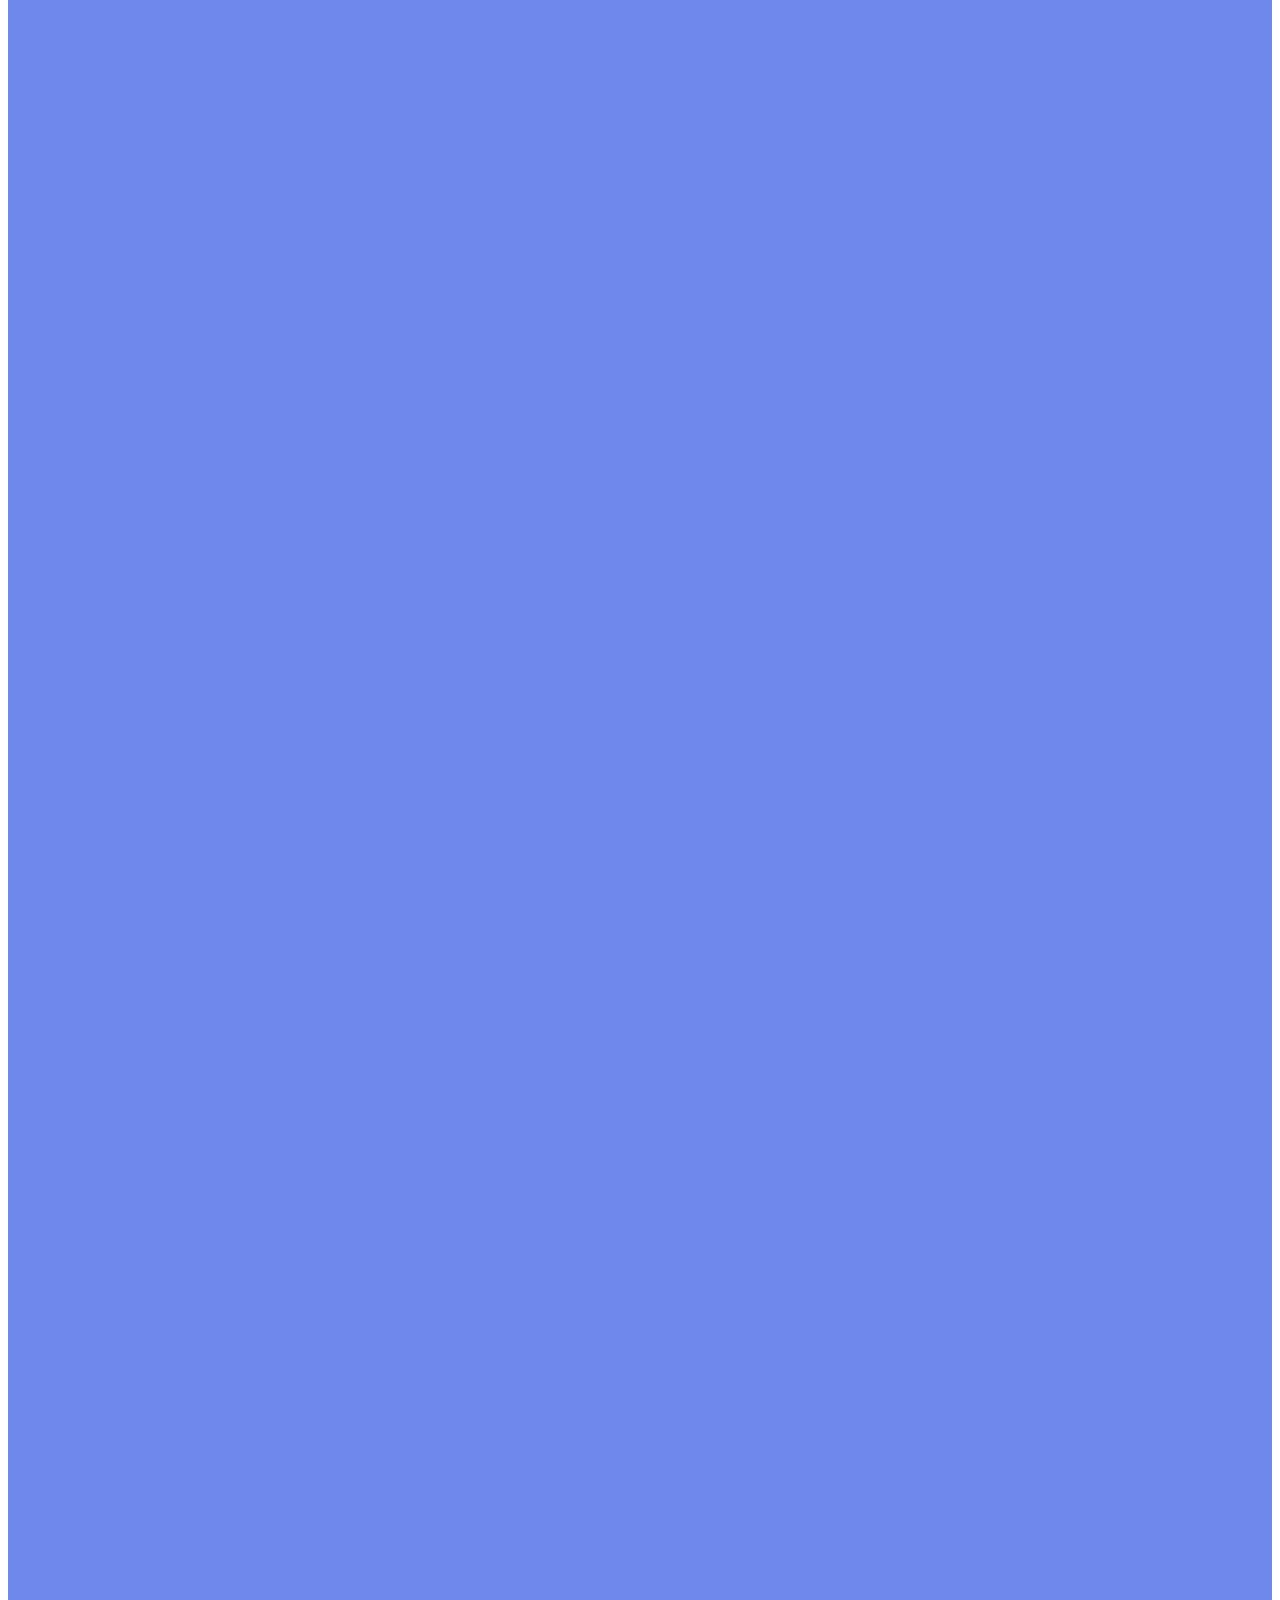
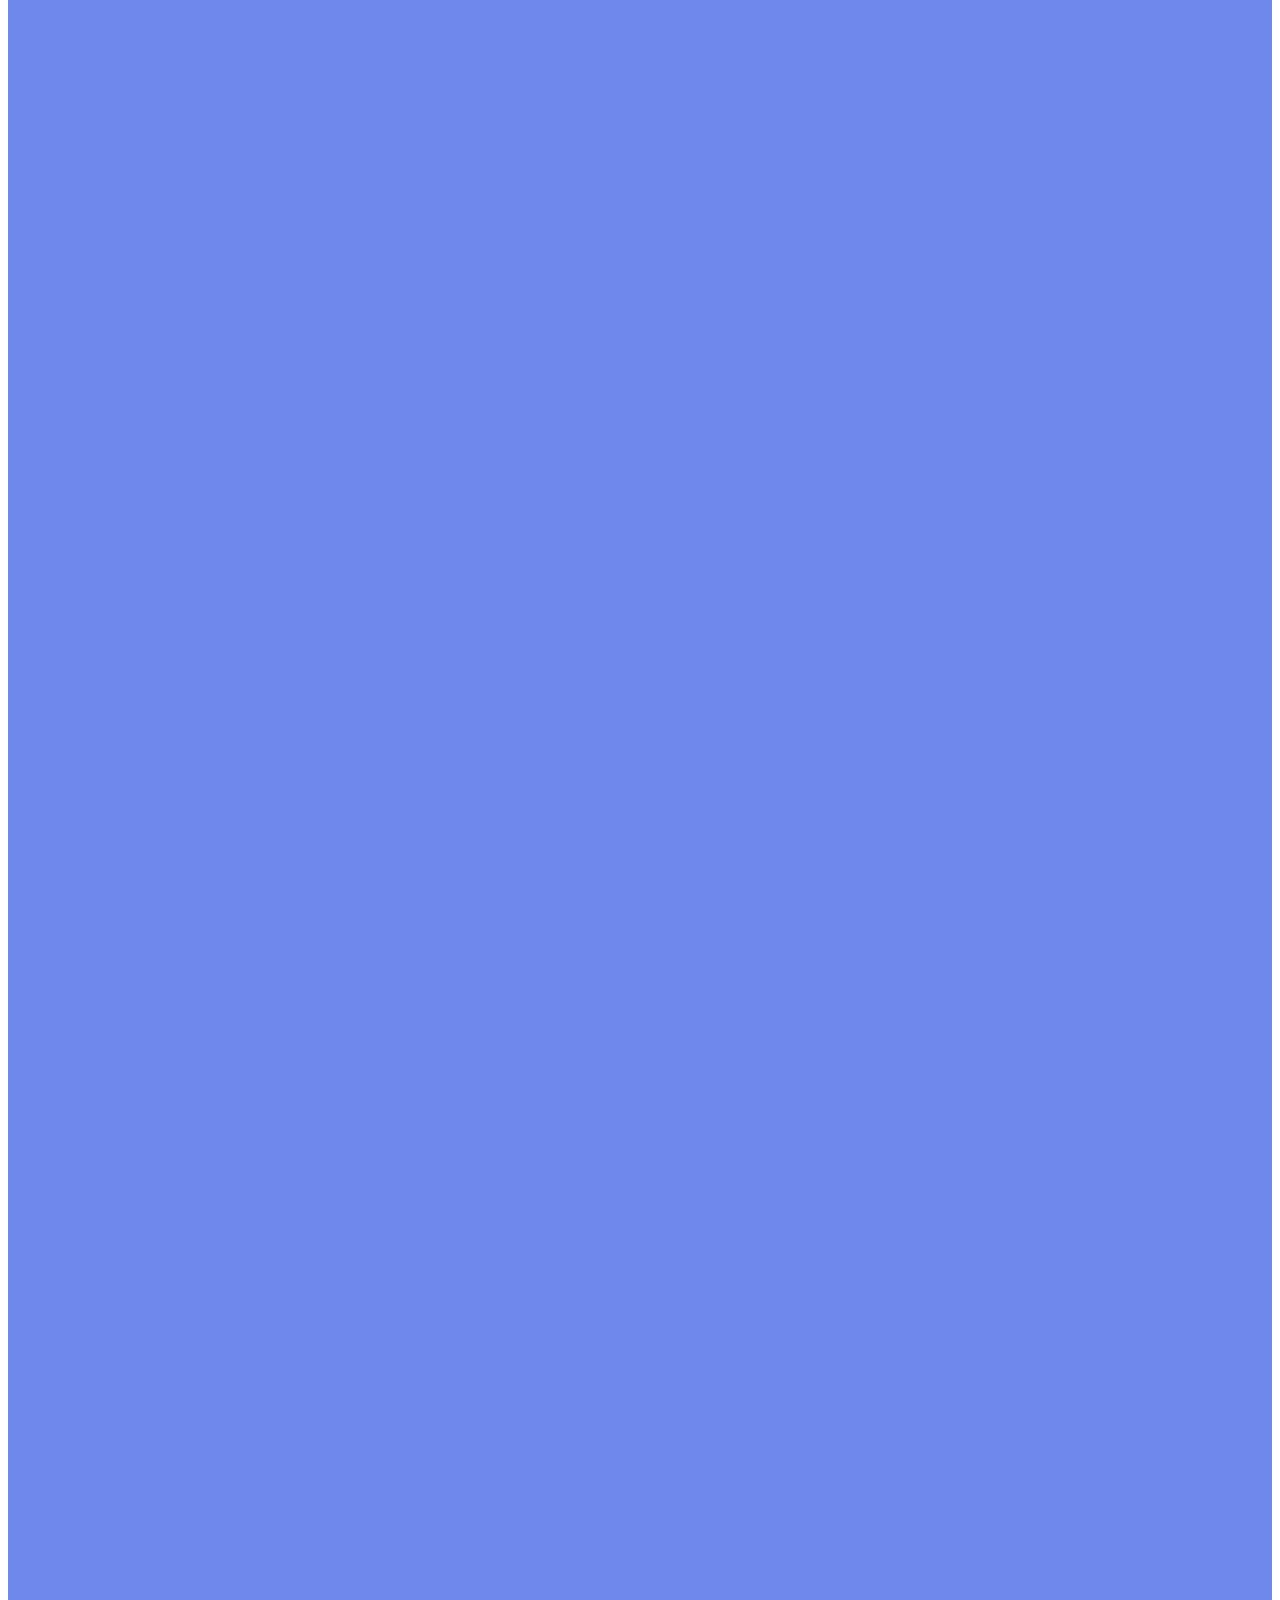
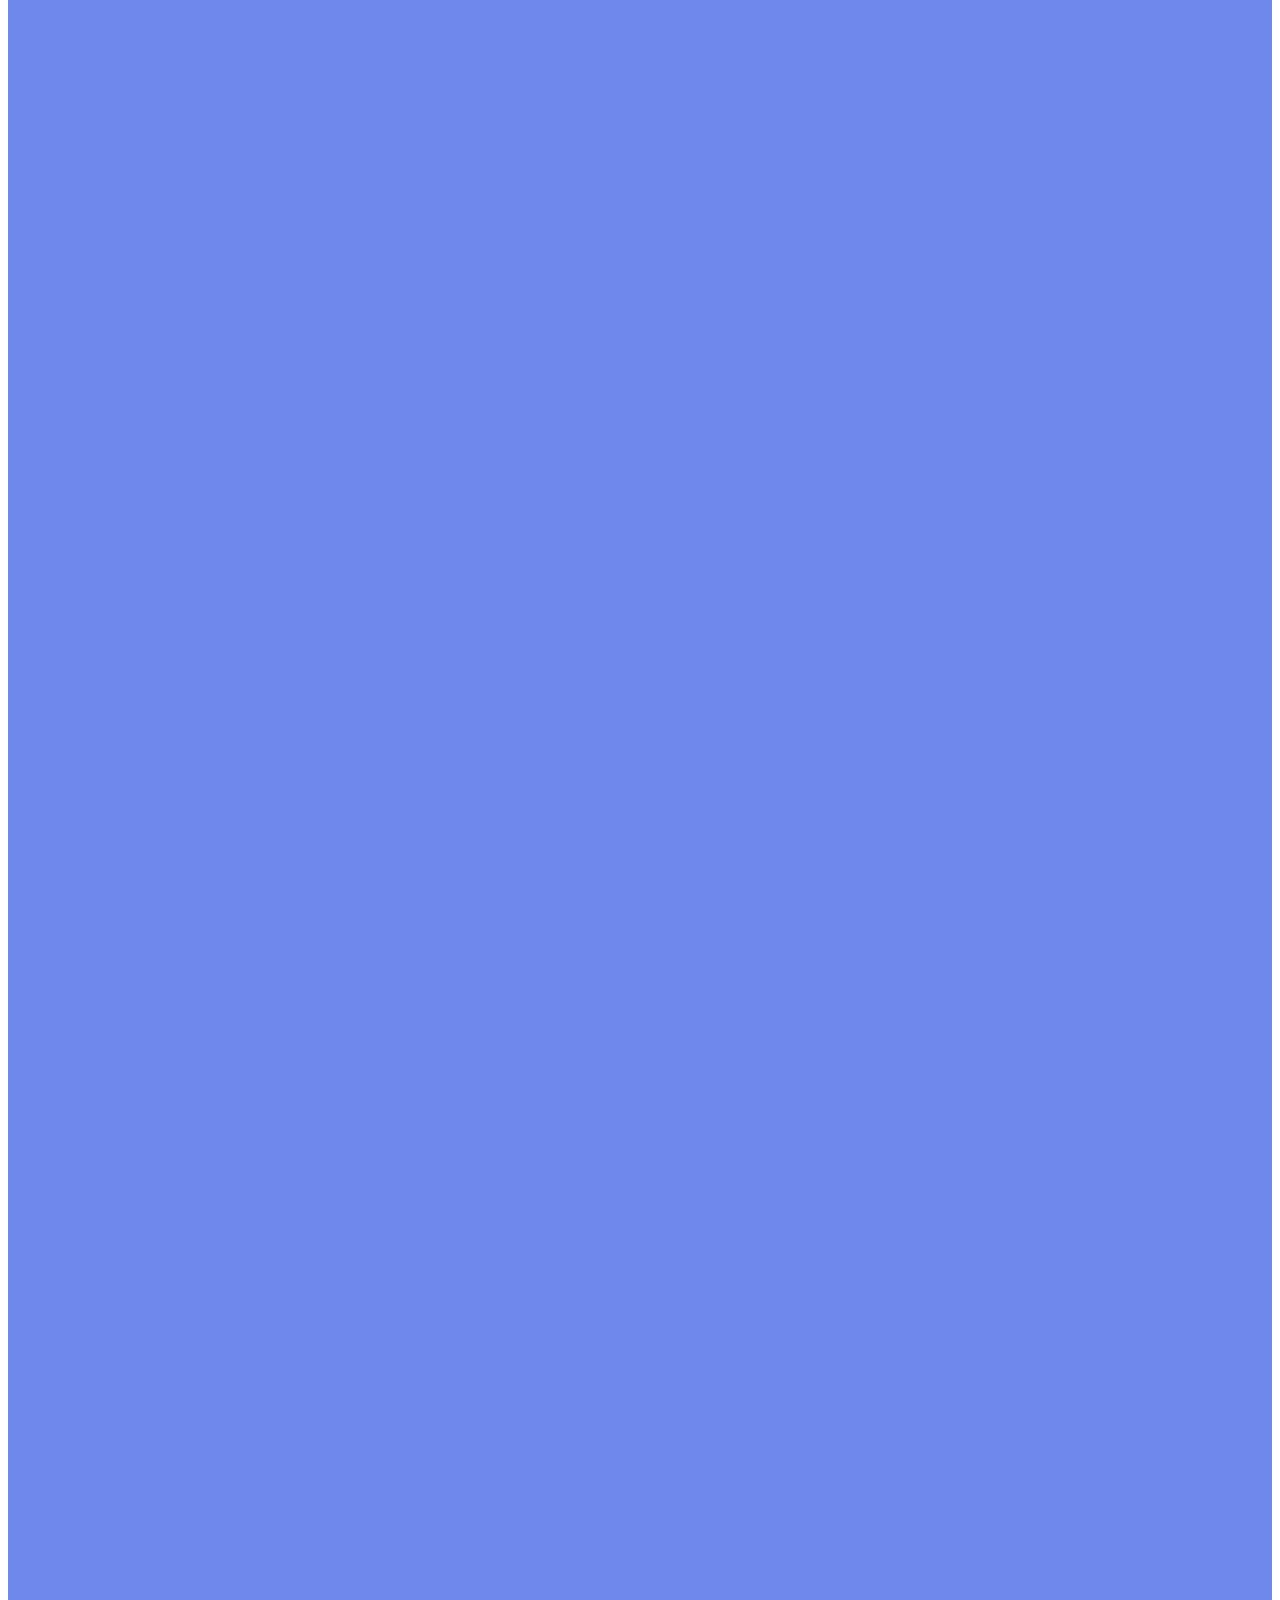
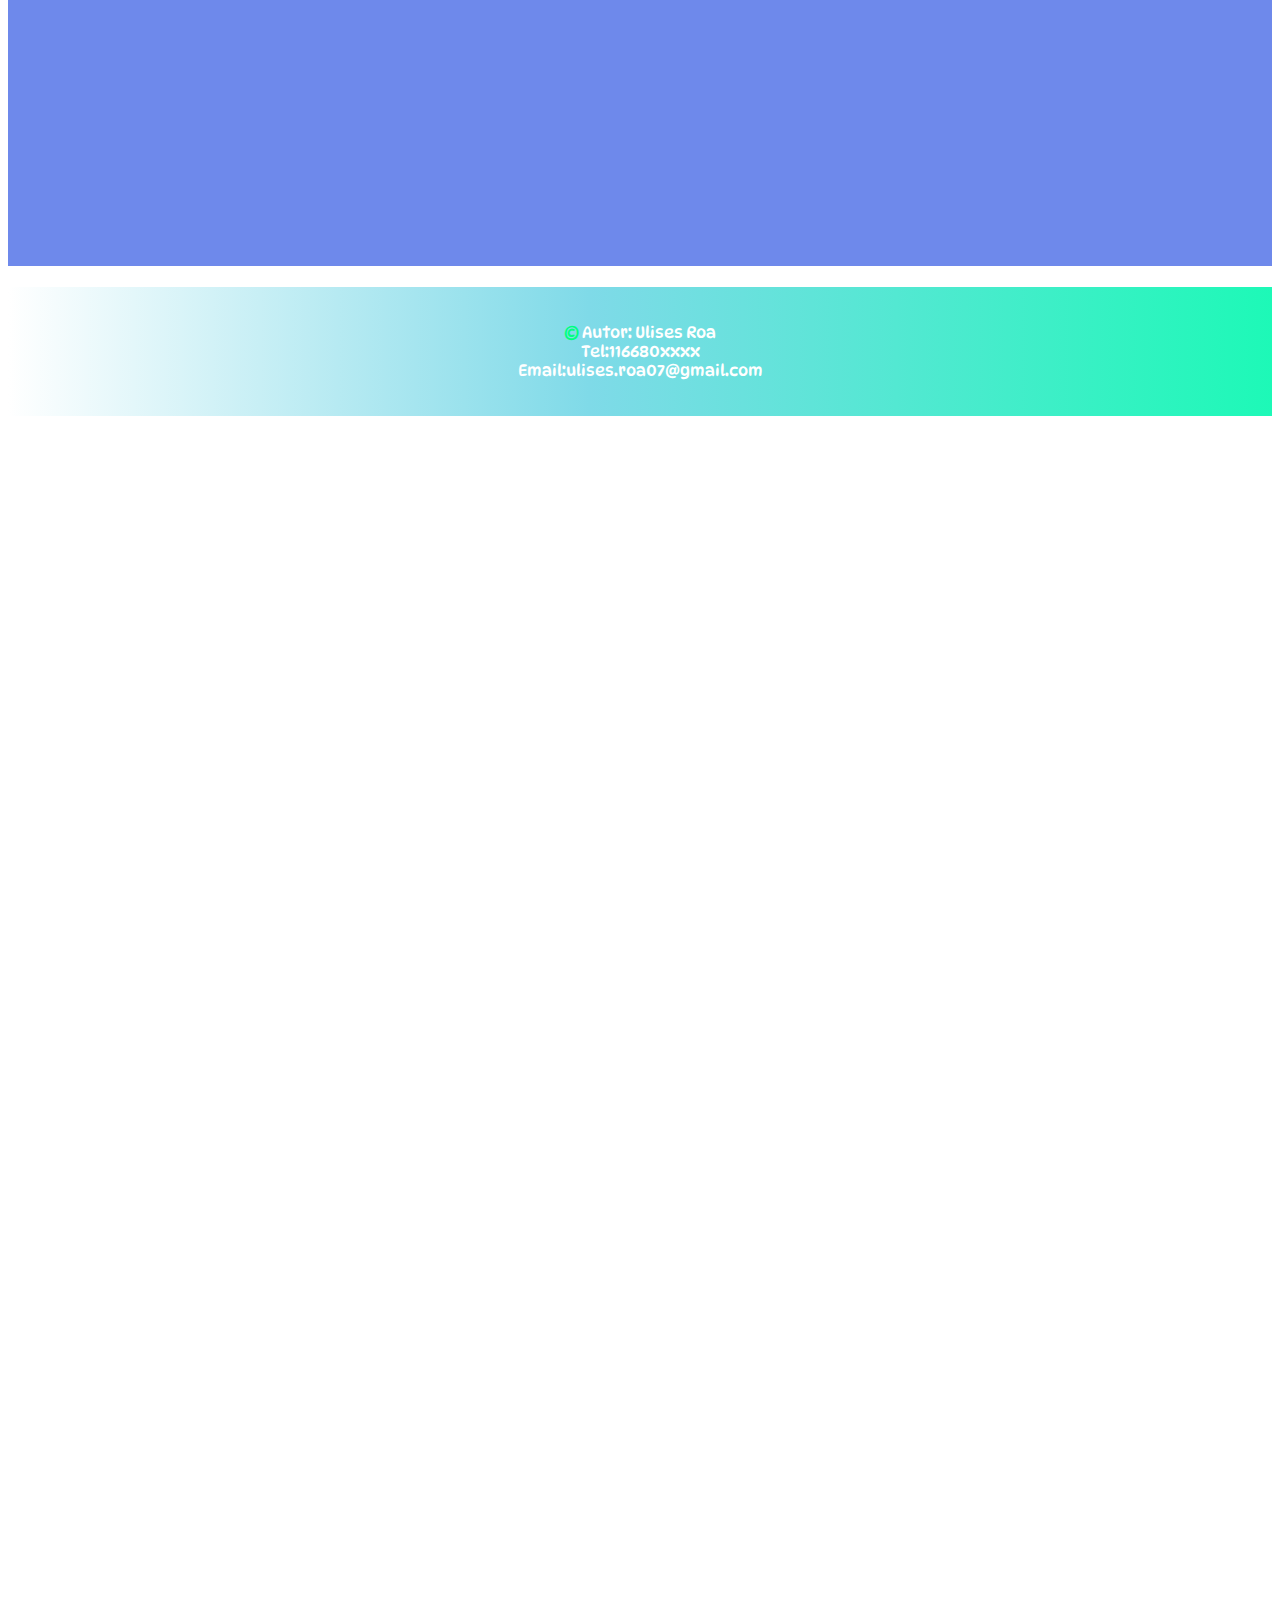
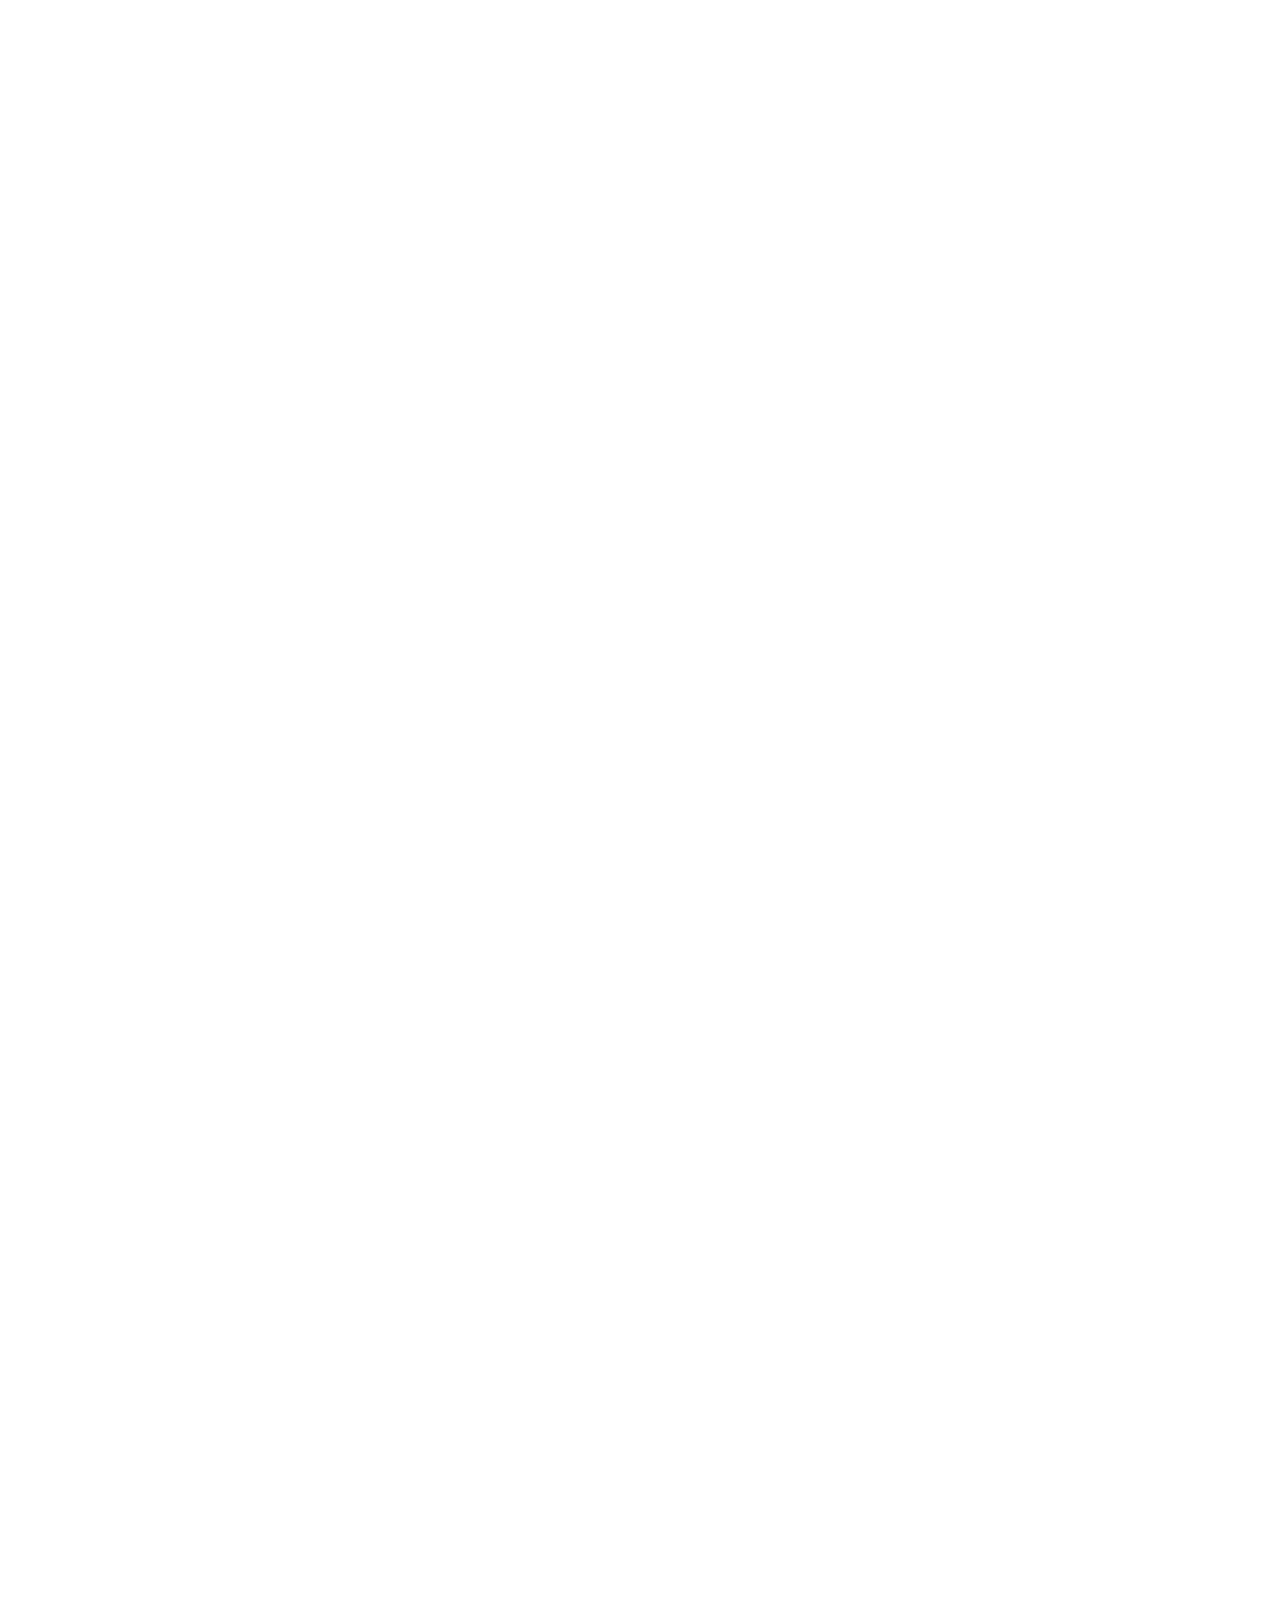
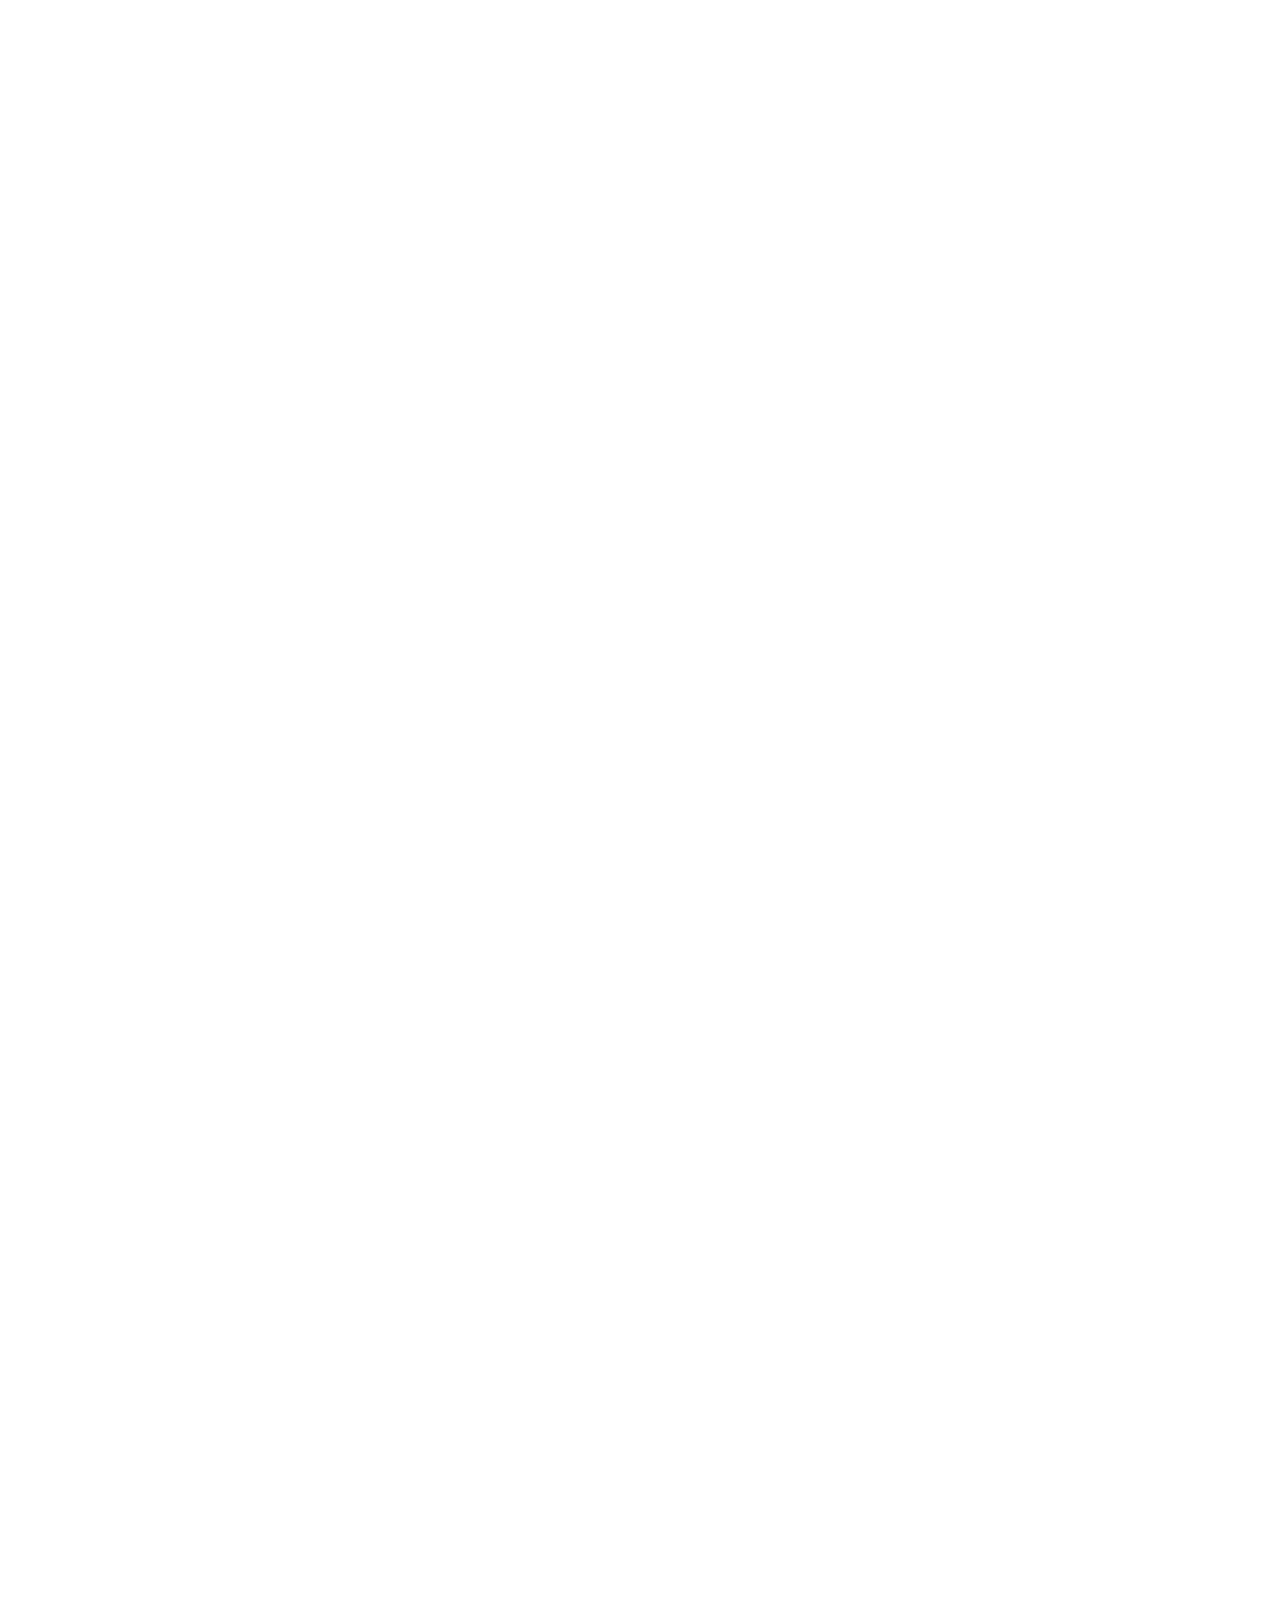
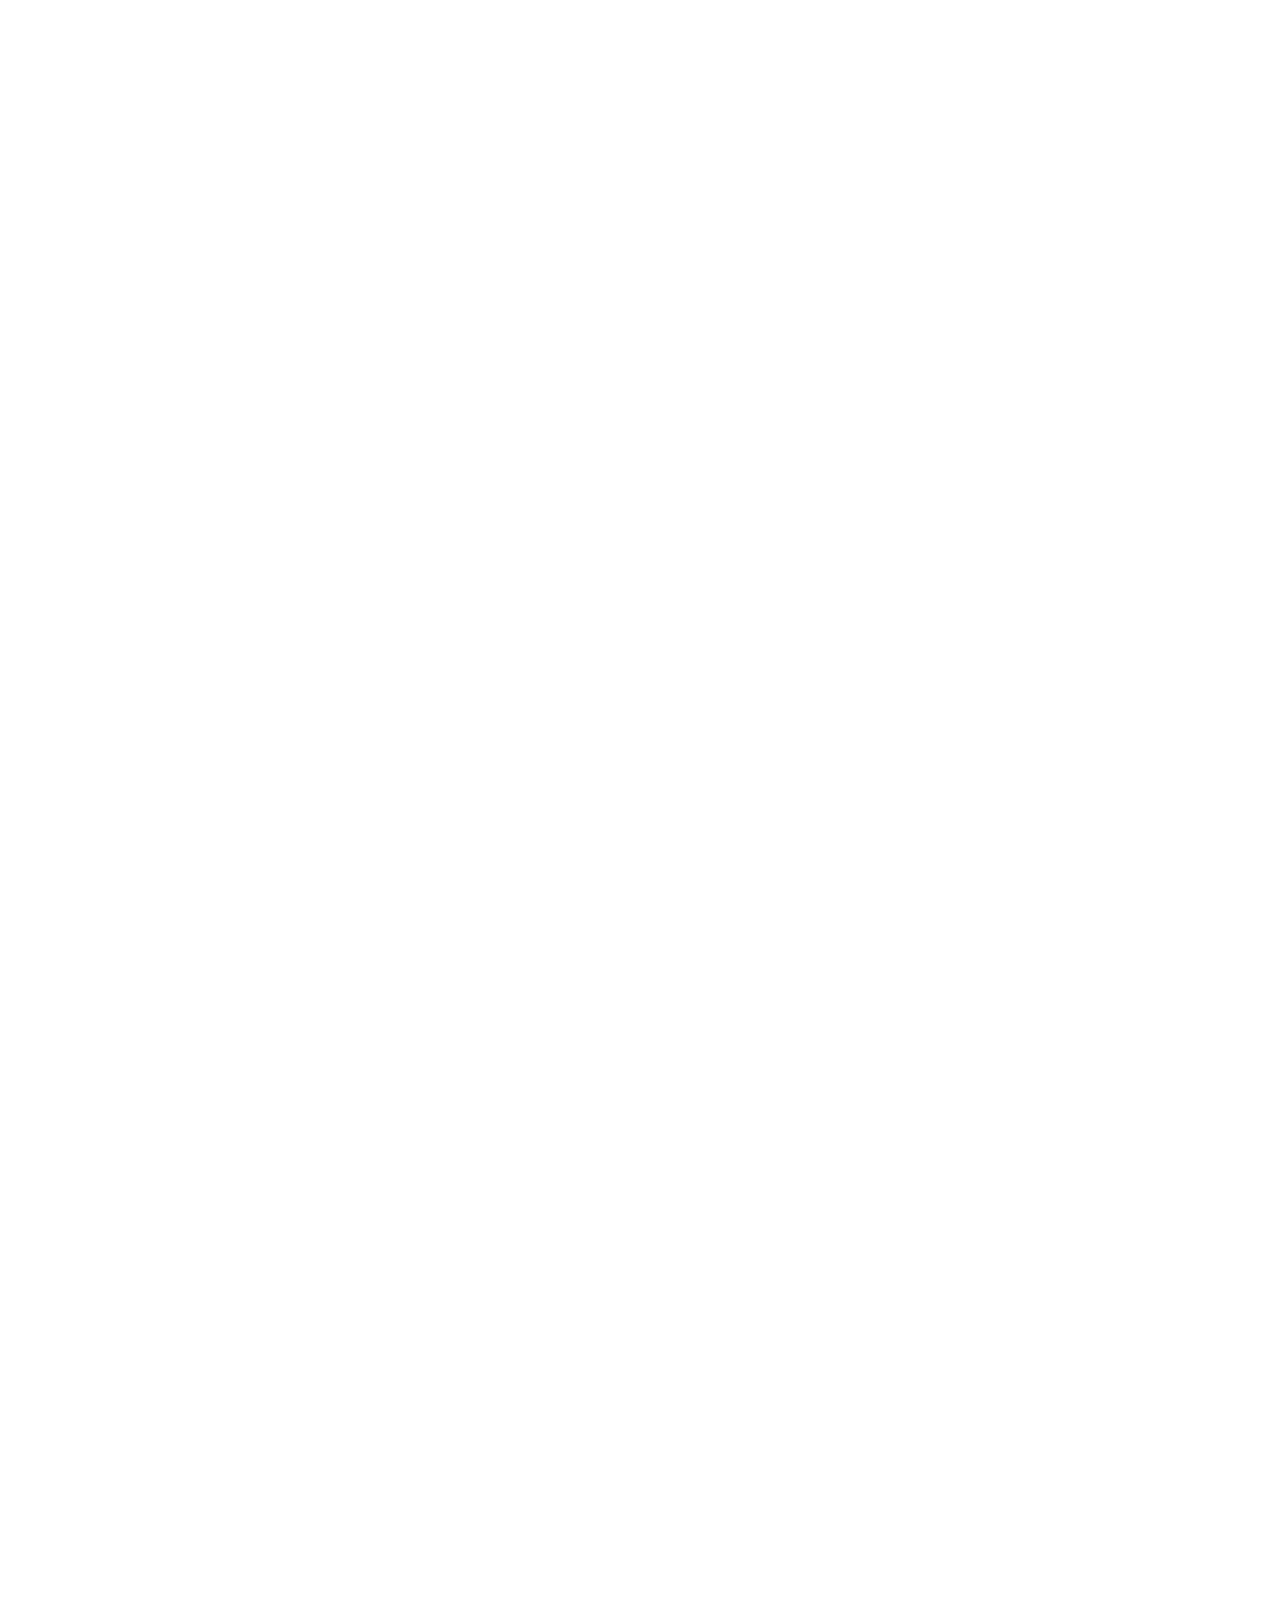
==== commit 31c1d6be: "SEO, mapa, mixing y extend" ====
--- a/index.html
+++ b/index.html
@@ -11,7 +11,31 @@
     <link rel="stylesheet" href="https://cdn.jsdelivr.net/npm/bootstrap@4.6.2/dist/css/bootstrap.min.css"
         integrity="sha384-xOolHFLEh07PJGoPkLv1IbcEPTNtaed2xpHsD9ESMhqIYd0nLMwNLD69Npy4HI+N" crossorigin="anonymous">
     <link rel="stylesheet" href="estilos.css">
-    <title>Todocell</title>
+    <title>Venta de celular a menores precios</title>
+
+    <meta name="descripcion"
+    content="somos una mini empresa, dedicada a la venta de celulares a precios accesibles">
+
+    <meta name="keywords"
+    content="celulares,ventas,baratos,samsung,motorola,iphone,lg,tecnologia">
+
+    <!-- INICIO Open Graph -->
+    <meta property="og:type" content="landing">
+    <!-- titulo al compartir el enlace -->
+    <meta property="og:tittle" content="disfruta de momentos magicos con tu celular sin moverte de tu casa">
+    <!-- si no existe tittle usara lo que hay en el primer parrafo del html -->
+    <meta property="og:description" content="empresa dedicada a la venta de celulares con precios accesibles">
+
+    <meta property="og:url" content="https://www.todocell.com.ar">
+
+    <meta property="og:image" content="https://www.todocell.com.ar/logo.jpg">
+
+    <!-- FIN Open Grap -->
+    <!-- icono que aparece en la pestaña del navegador  -->
+    <link rel="shortcup icon" href="/multimedia/android-logo.png" type="image/x-icon">
+
+
+
 </head>
 
 <body>
--- a/estilos.css
+++ b/estilos.css
@@ -1,12 +1,10 @@
 @import url("https://fonts.googleapis.com/css2?family=DynaPuff:wght@500&display=swap");
-* {
-  margin: 0;
-  padding: 0;
+.flexbox-caja, .d-flex .flex-contenedor {
+  display: flex;
+  justify-content: space-around;
+  flex-wrap: wrap;
 }
 
-body header .bgnav {
-  background-color: rgb(127, 218, 232);
-}
 body header .navbar-brand {
   text-shadow: 0 0 5px #333;
   font-weight: bold;
@@ -35,15 +33,16 @@
   background-color: rgb(42, 125, 125);
 }
 body header .btn {
-  background-color: rgb(2, 2, 74);
   margin: 5px 5px 5px 5px;
+  color: black;
+  background-color: white;
 }
 body main h2 {
-  background-color: rgb(151, 222, 242);
+  background-color: rgb(132, 242, 242);
   text-align: center;
   text-transform: capitalize;
   color: #fff;
-  padding: 10 px;
+  padding: 10px;
   margin: 0;
 }
 body main .al {
@@ -68,6 +67,10 @@
   margin-top: 5px;
   background-color: rgb(2, 2, 74);
 }
+body main .centrar {
+  margin: auto;
+  display: block;
+}
 body footer {
   background-color: #ffffff;
   background-image: linear-gradient(90deg, #ffffff 0%, #7fdae8 46%, #1df9b7 100%);
@@ -76,12 +79,49 @@
   font-family: "DynaPuff", cursive;
   padding: 20px;
 }
-body footer .redes {
+body .redes {
   font-size: 30px;
   letter-spacing: 10px;
 }
-body p::first-letter {
+body .redes .fa-brands {
+  color: blue;
+}
+
+p::first-letter {
   color: springgreen;
 }
 
+.d-flex .flex-contenedor .cajaSamsung {
+  background-color: rgb(151, 222, 242);
+  border: 2px solid black;
+  height: 500px;
+  width: 30%;
+  margin-top: 10px;
+  margin-bottom: 10px;
+}
+.d-flex .flex-contenedor .cajaIphone {
+  background-color: rgb(151, 222, 242);
+  border: 2px solid black;
+  height: 500px;
+  width: 30%;
+  margin-top: 10px;
+  margin-bottom: 10px;
+}
+.d-flex .flex-contenedor .cajaMotorola {
+  background-color: rgb(151, 222, 242);
+  border: 2px solid black;
+  height: 500px;
+  width: 30%;
+  margin-top: 10px;
+  margin-bottom: 10px;
+}
+.d-flex .flex-contenedor .cajaLg {
+  background-color: rgb(151, 222, 242);
+  border: 2px solid black;
+  height: 500px;
+  width: 30%;
+  margin-top: 10px;
+  margin-bottom: 10px;
+}
+
 /*# sourceMappingURL=estilos.css.map */
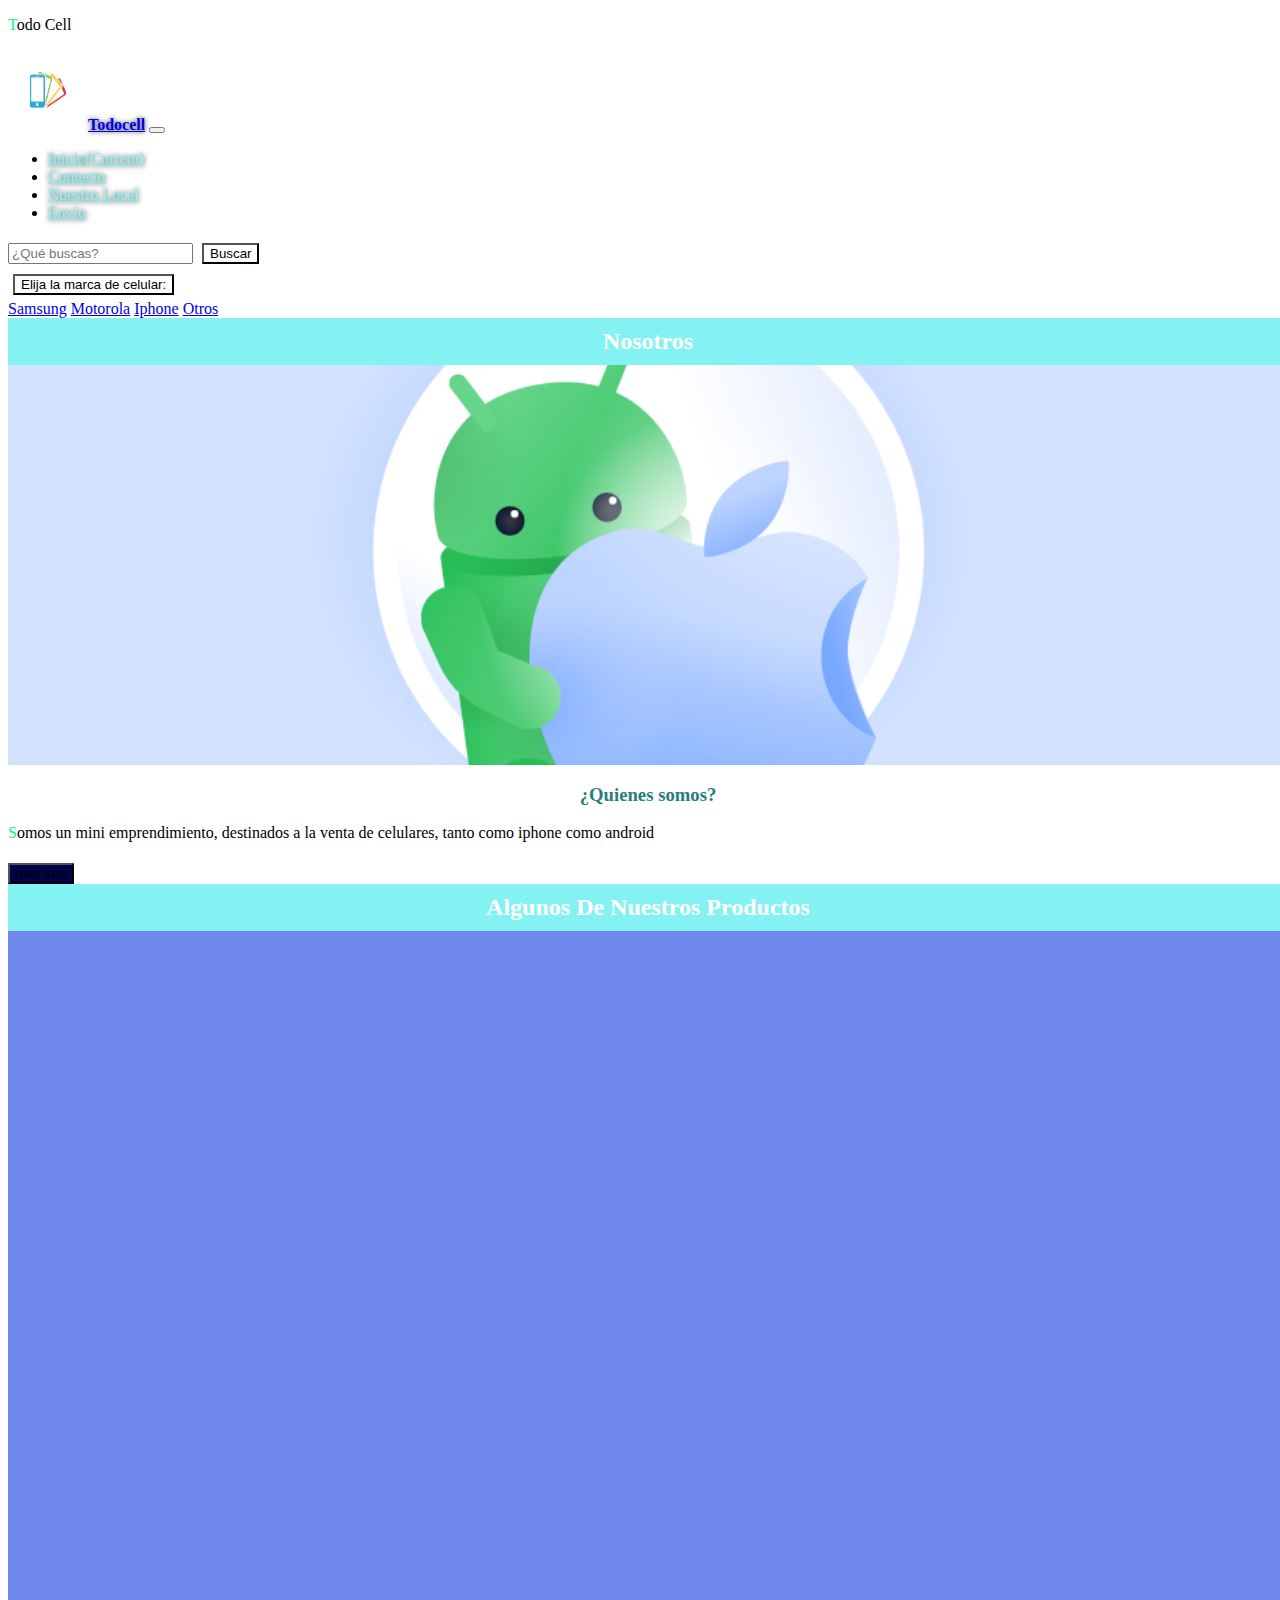
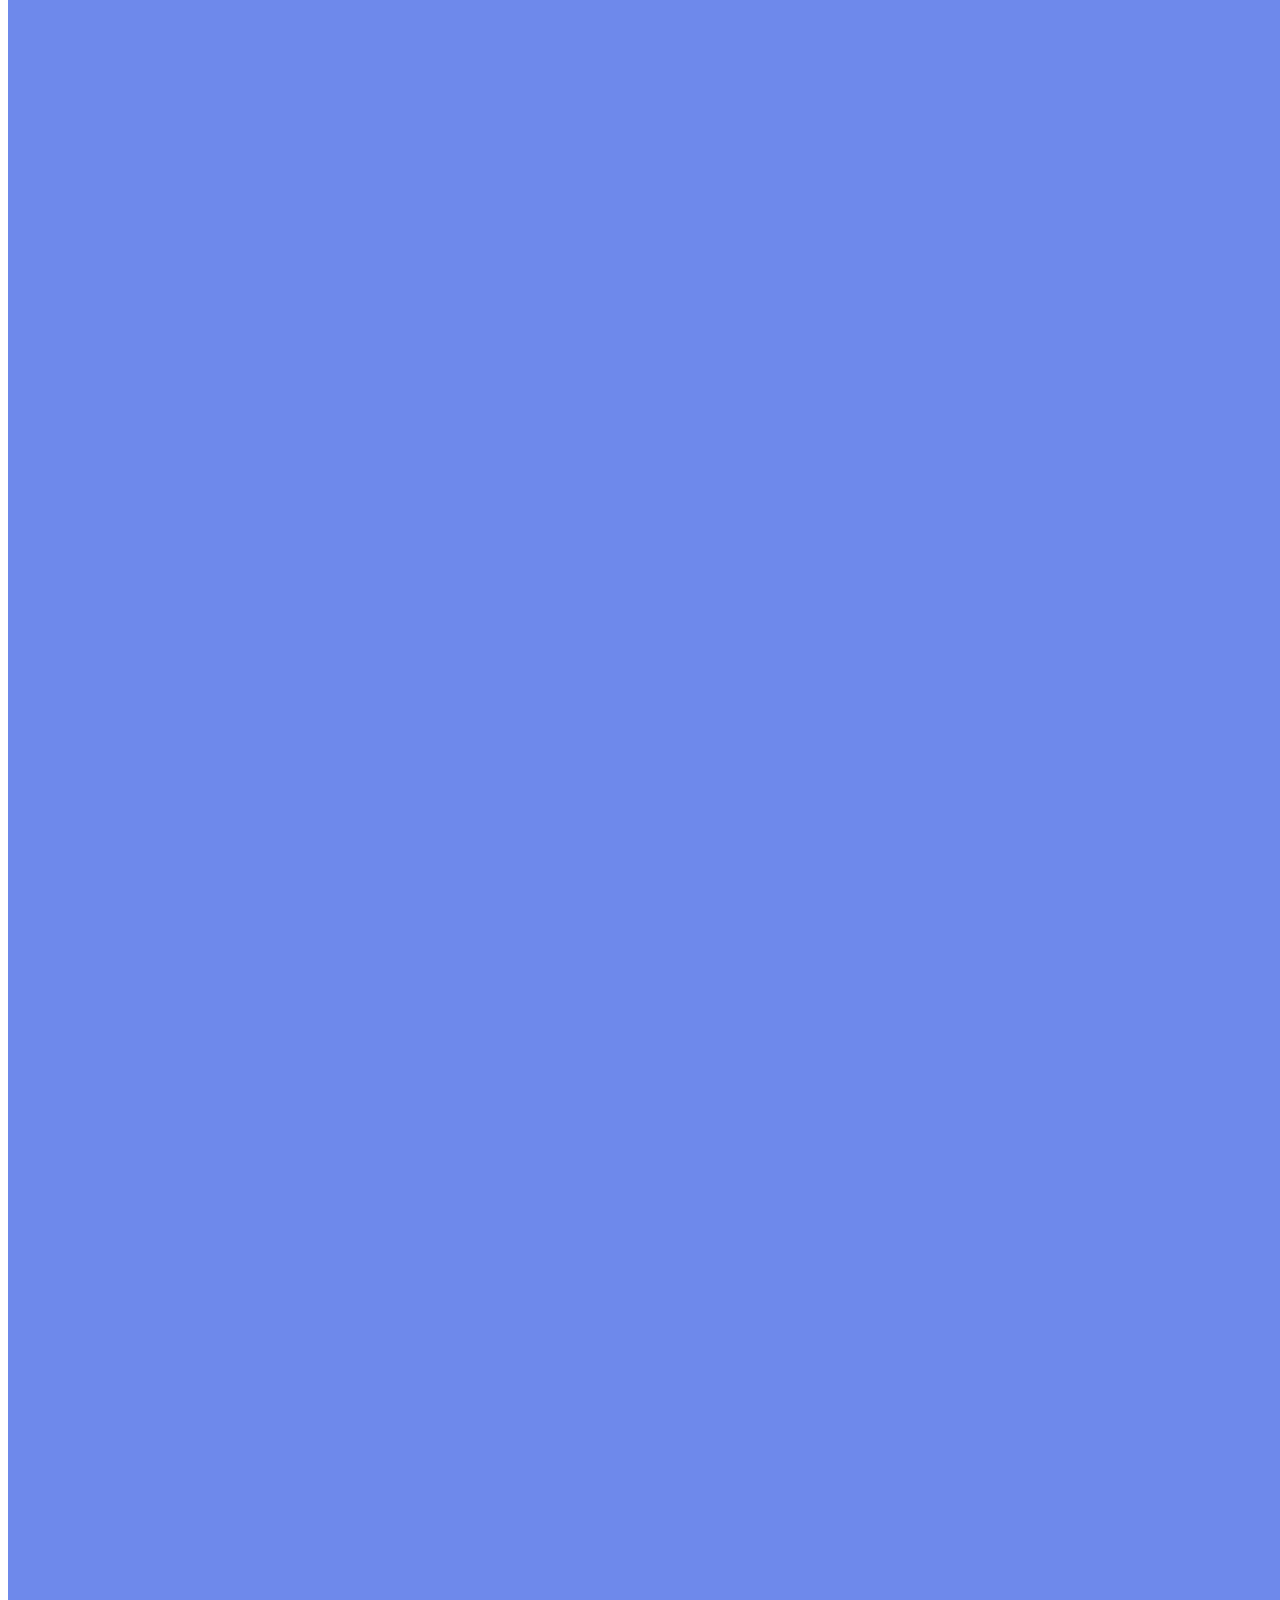
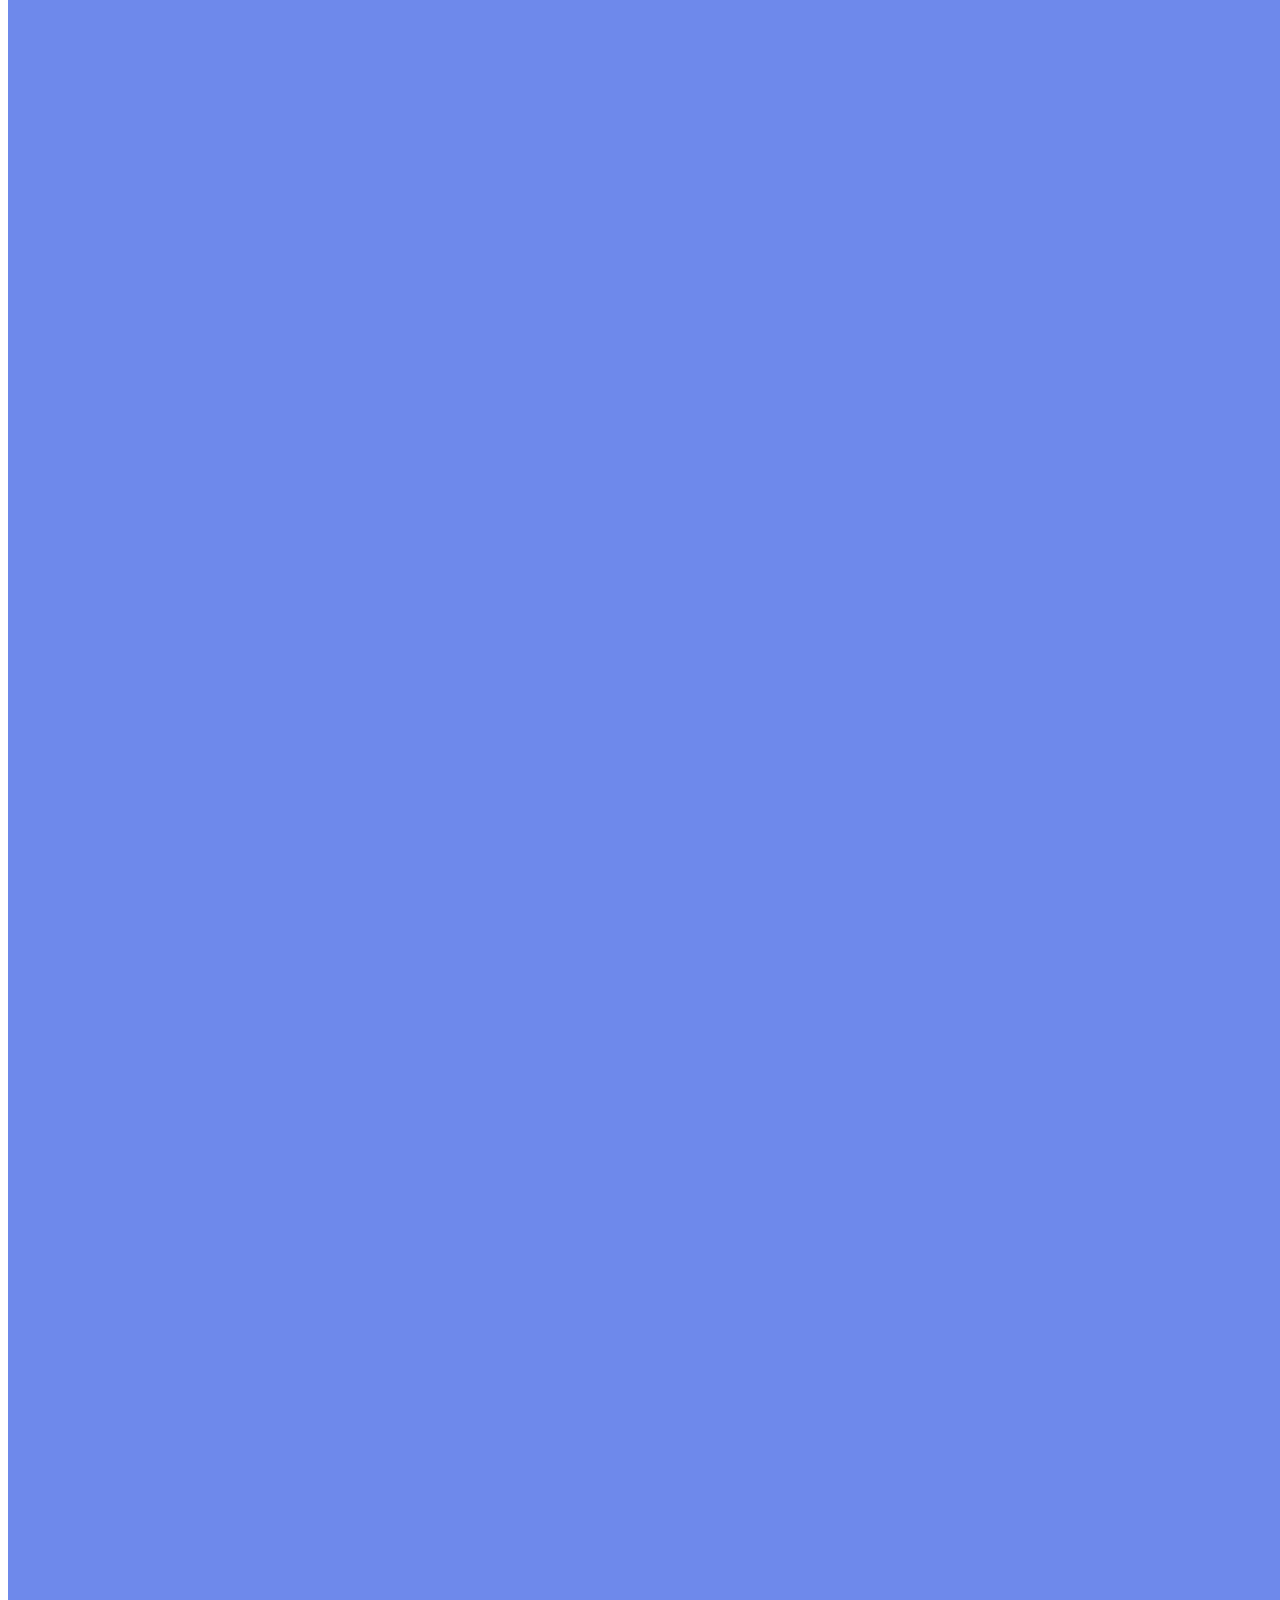
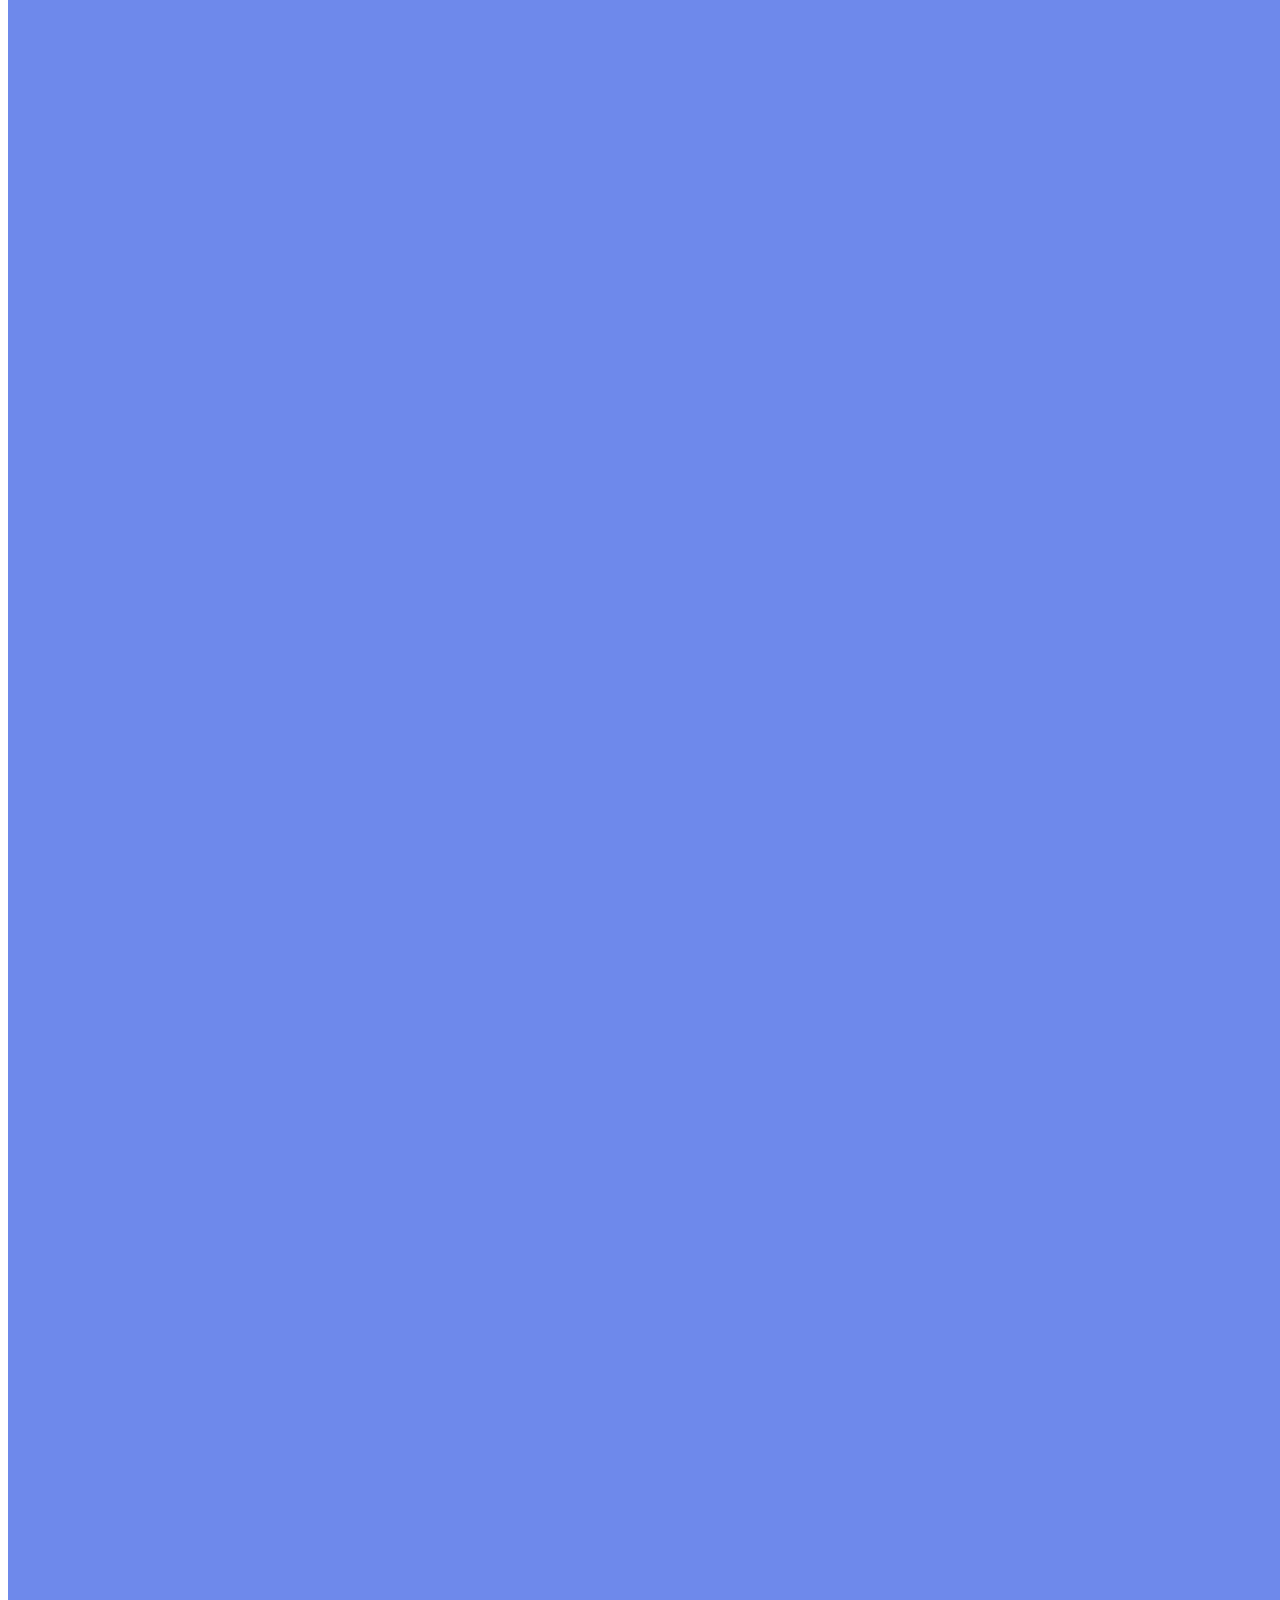
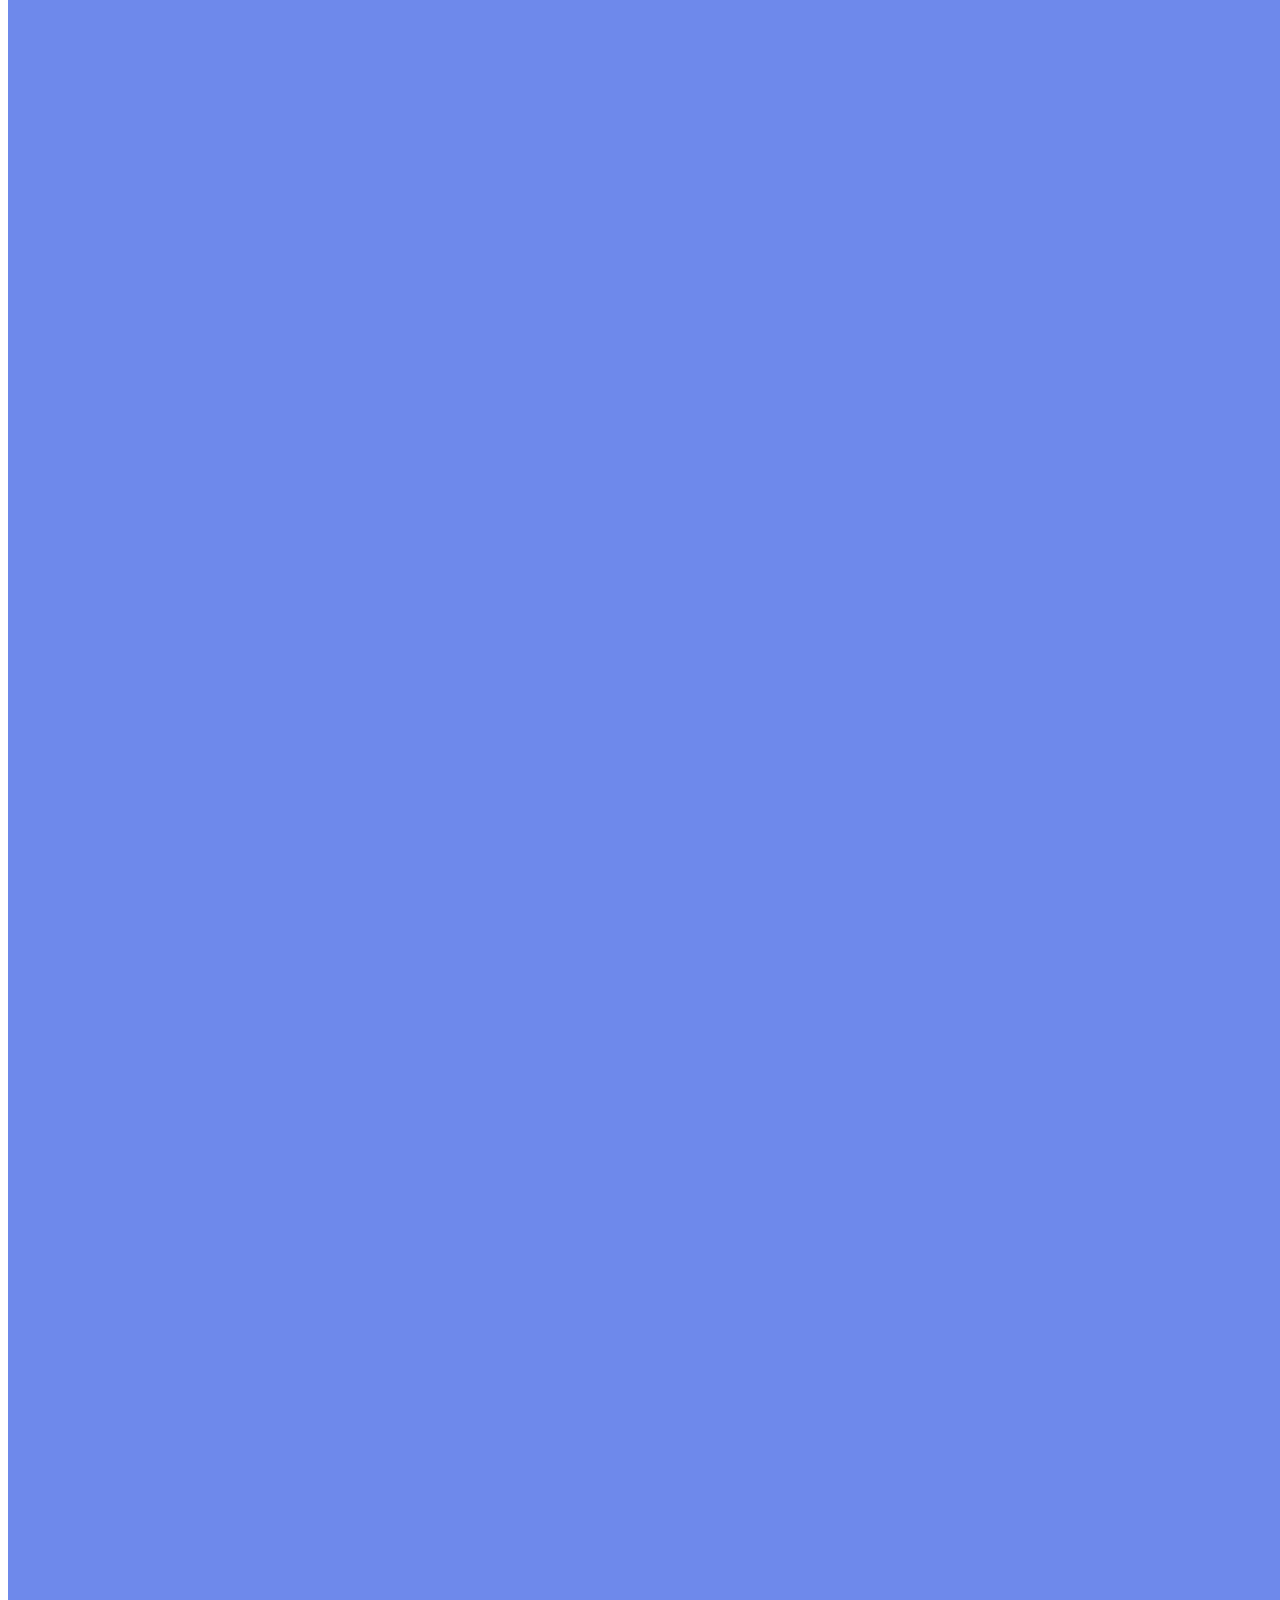
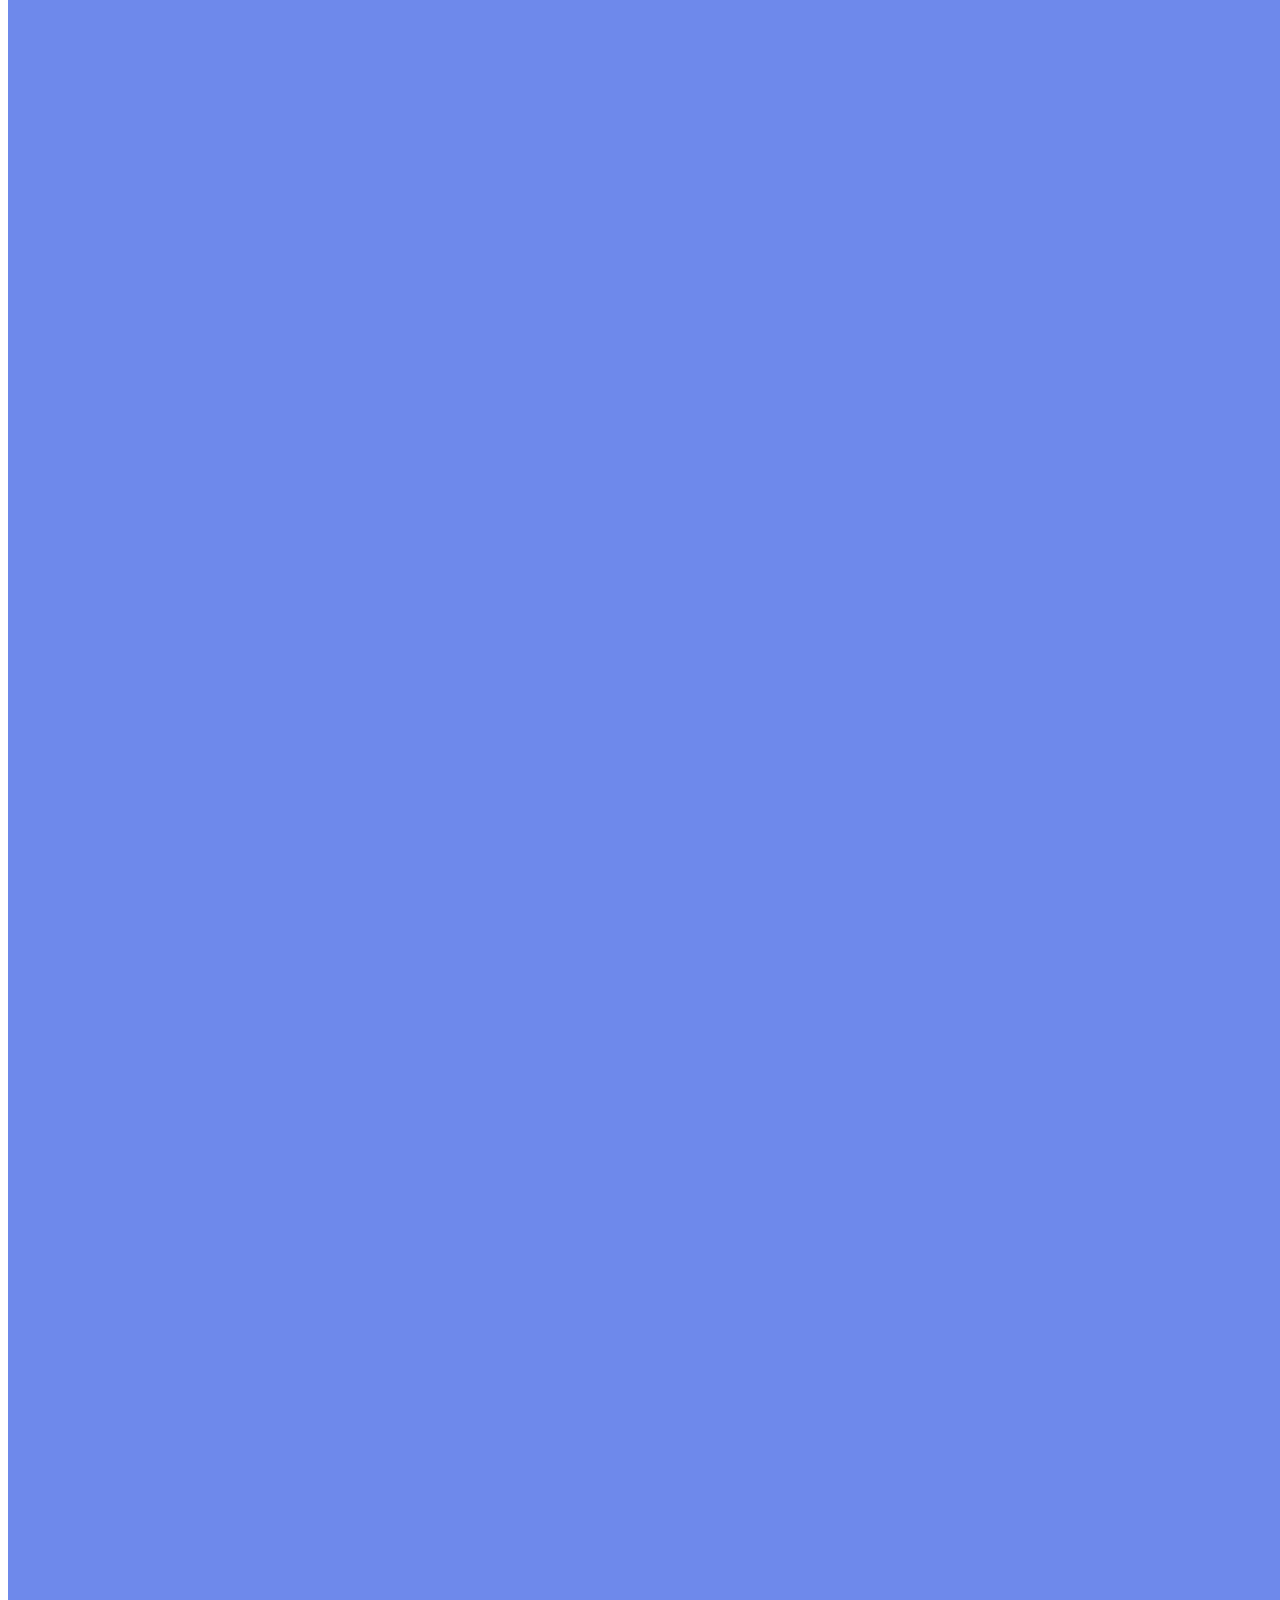
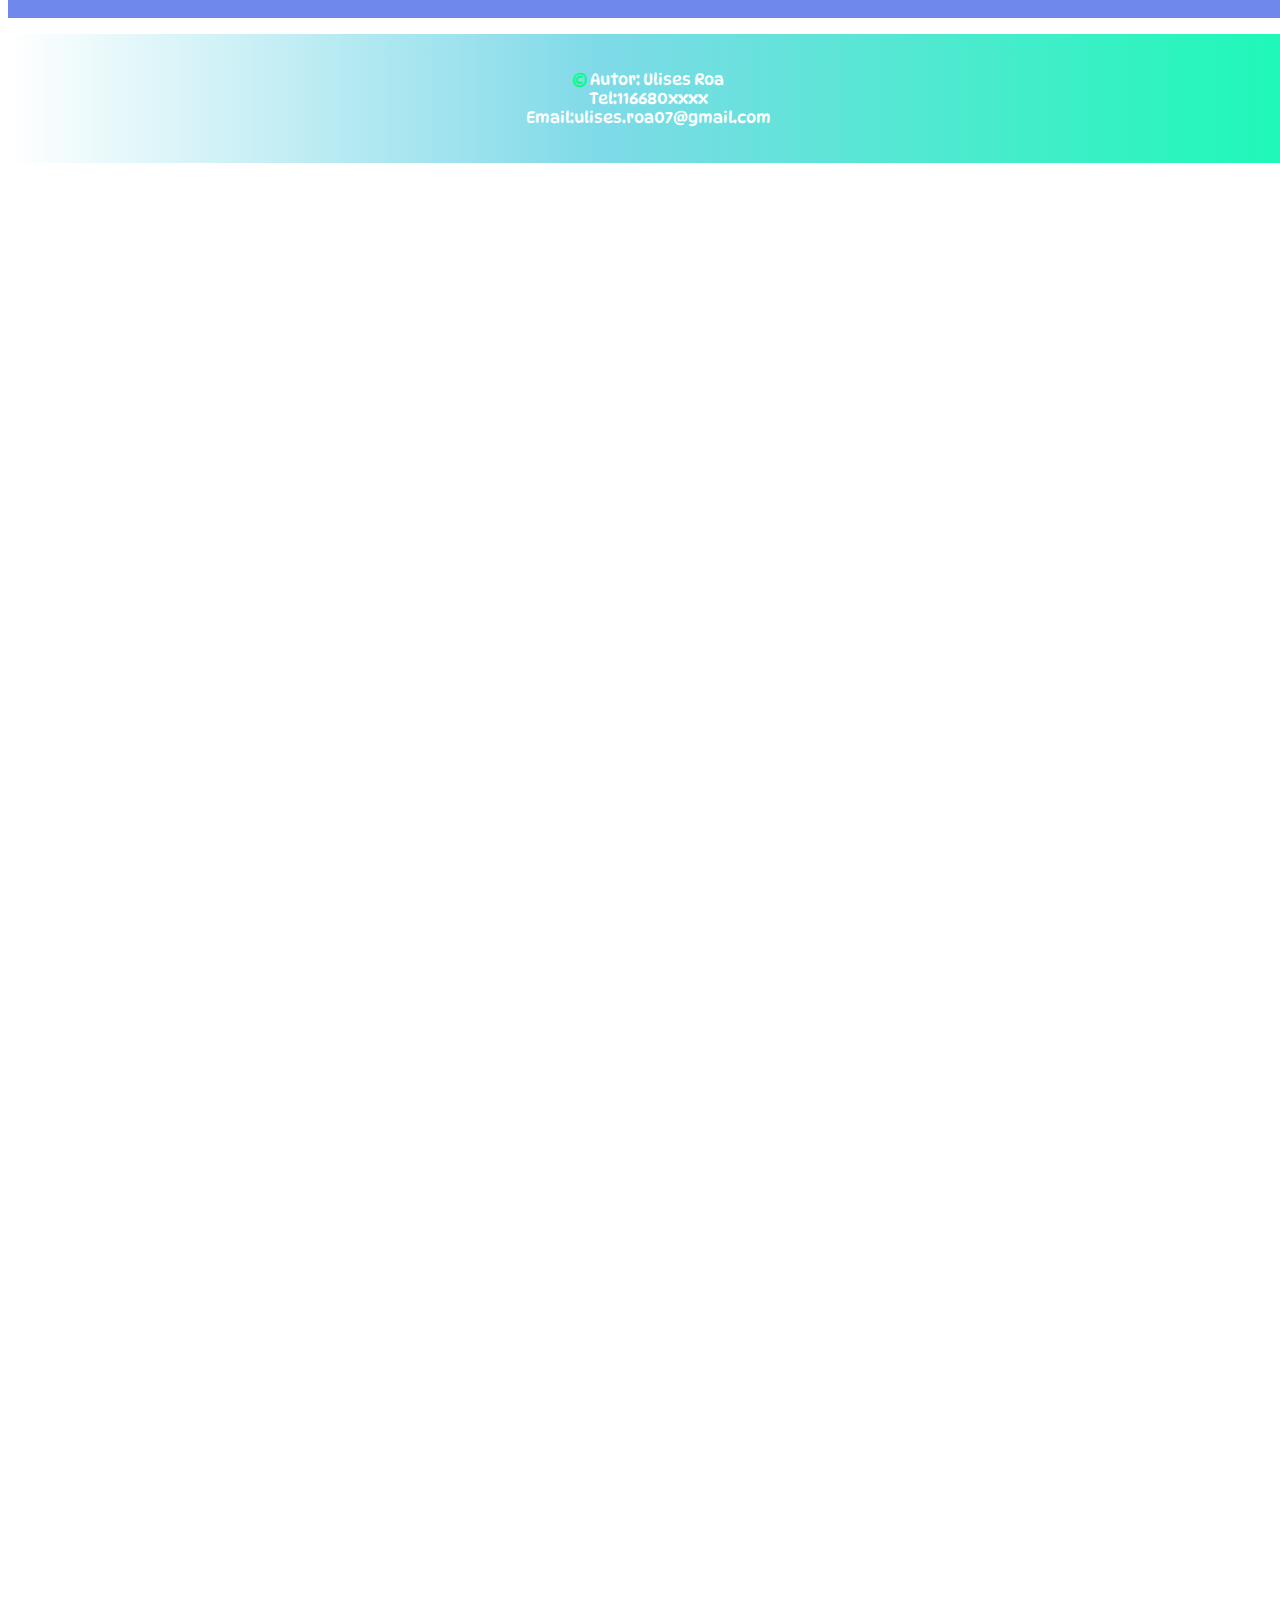
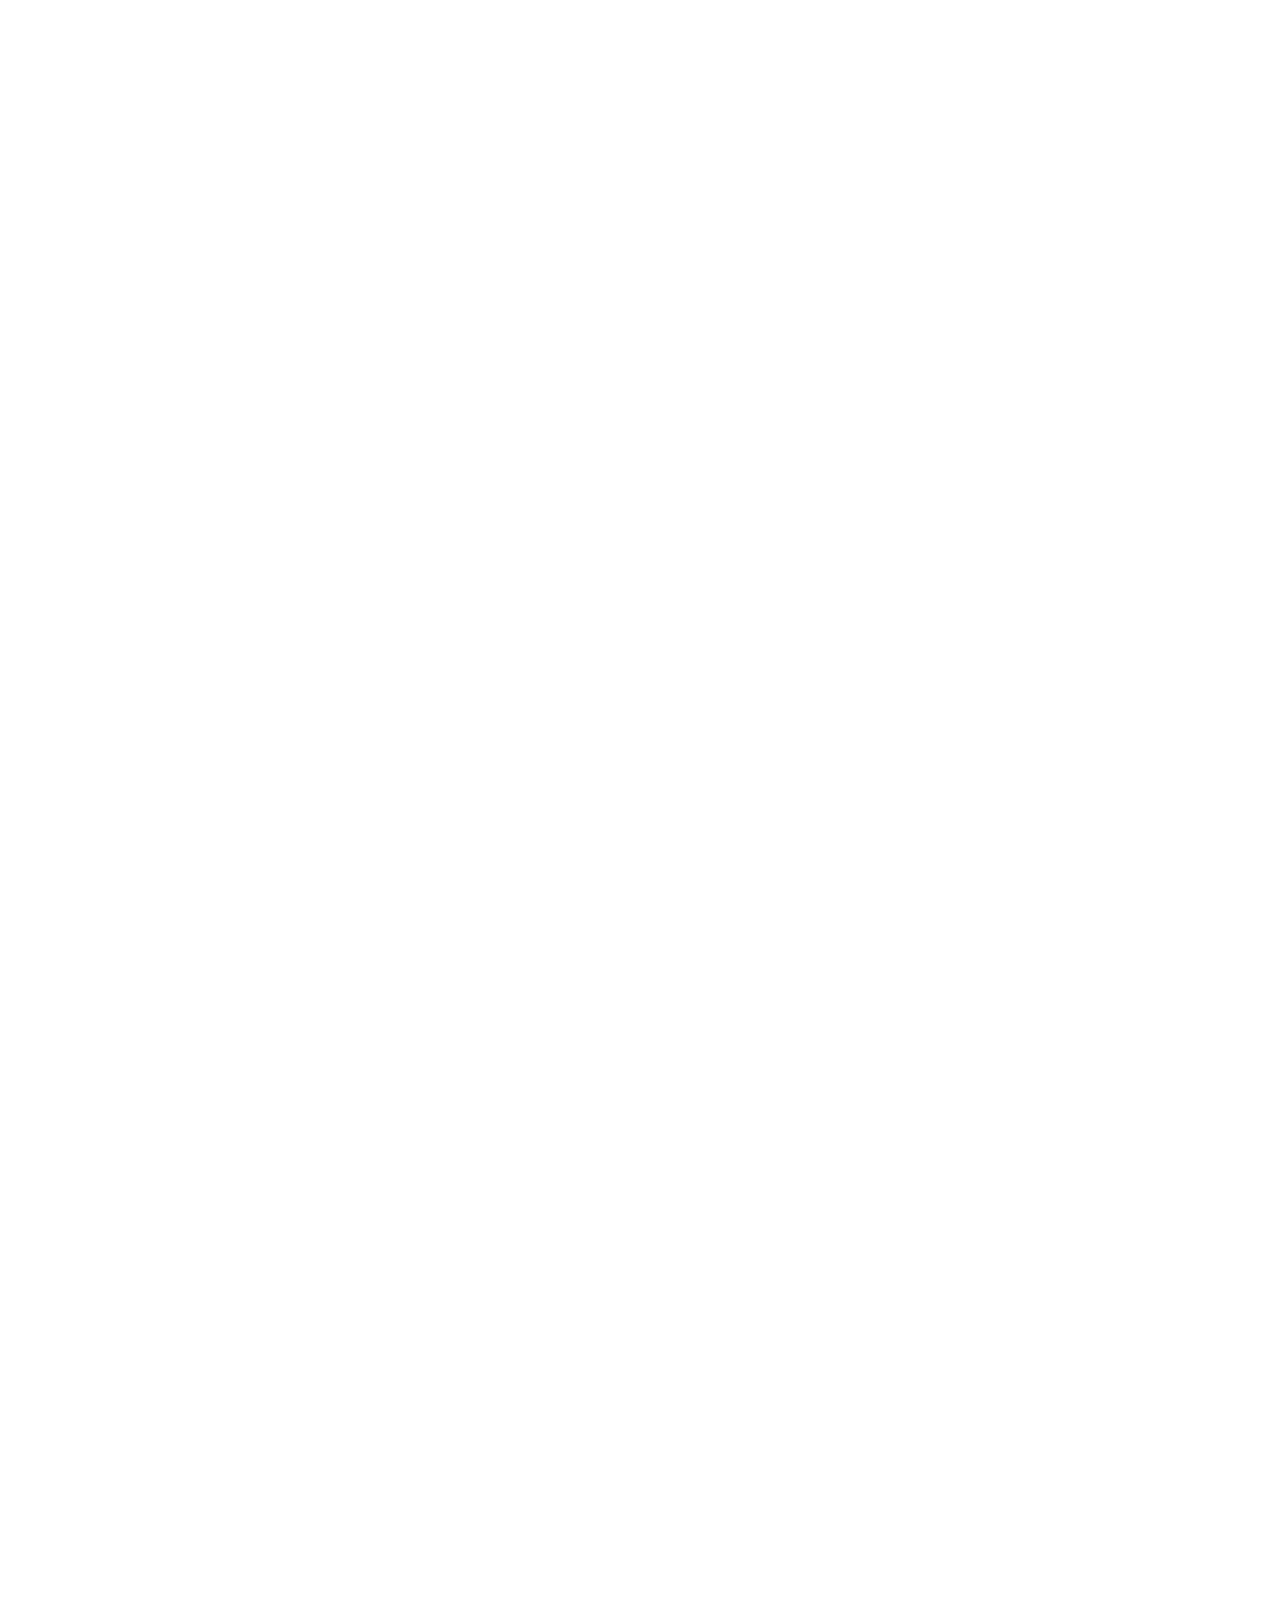
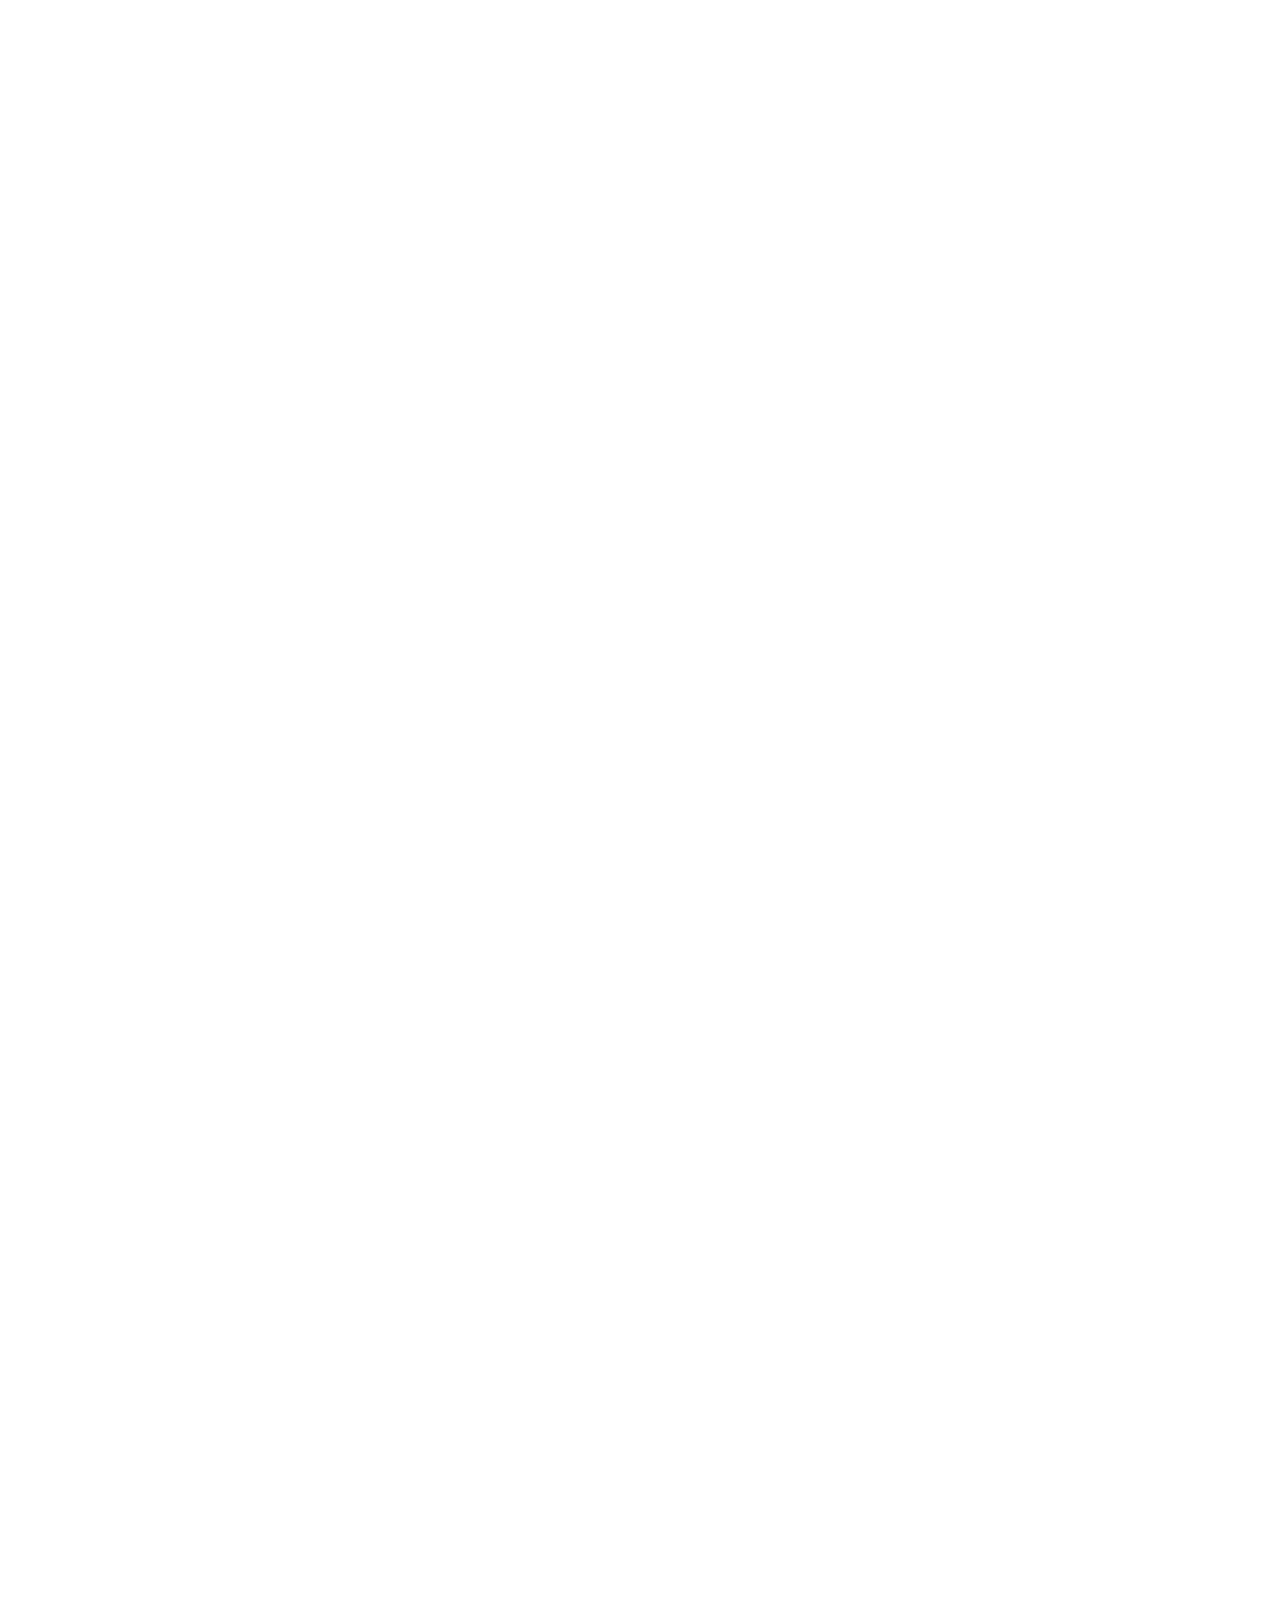
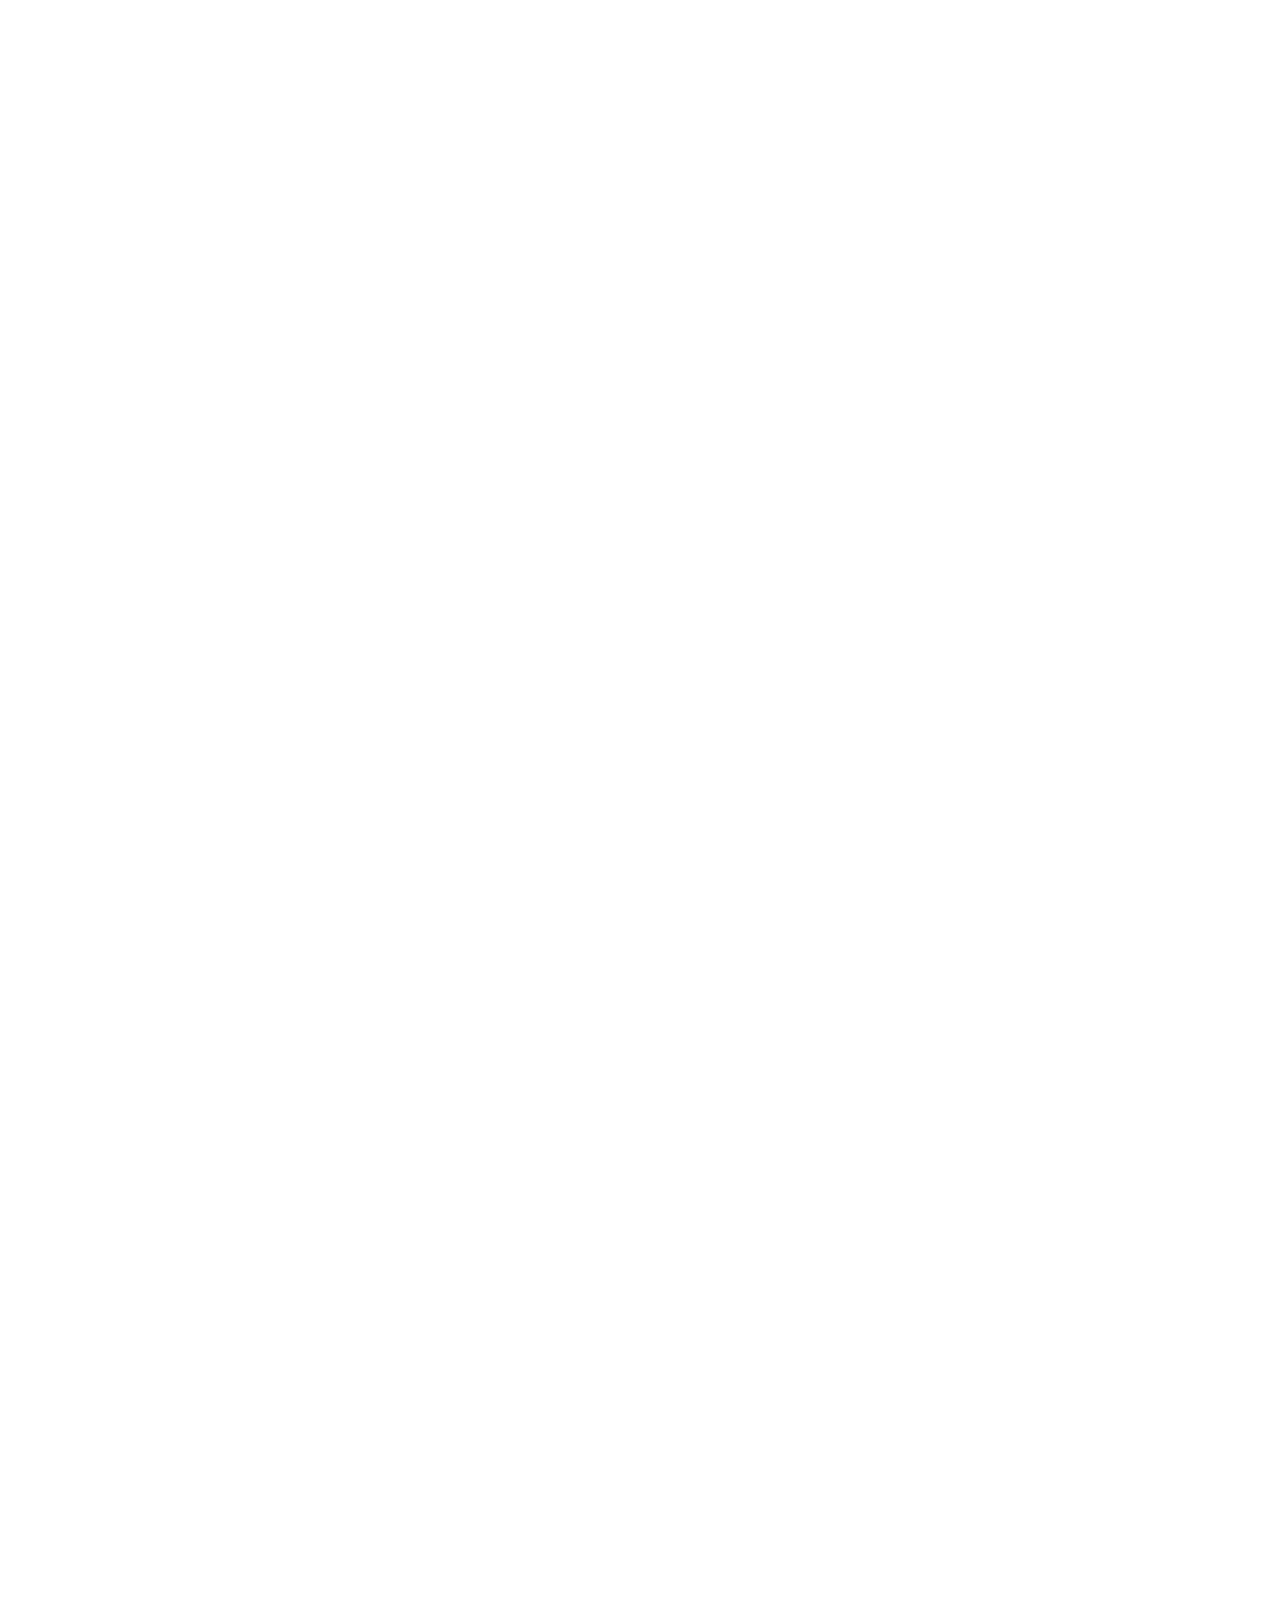
==== commit fc5ffe2d: "proyecto final" ====
--- a/index.html
+++ b/index.html
@@ -1,58 +1,95 @@
 <!DOCTYPE html>
 <html lang="es">
-
-<head>
-    <meta charset="UTF-8">
-    <meta http-equiv="X-UA-Compatible" content="IE=edge">
-    <meta name="viewport" content="width=device-width, initial-scale=1.0">
-
-    <link href="https://unpkg.com/aos@2.3.1/dist/aos.css" rel="stylesheet">
-    <link rel="stylesheet" href="https://cdnjs.cloudflare.com/ajax/libs/font-awesome/6.1.2/css/all.min.css" integrity="sha512-1sCRPdkRXhBV2PBLUdRb4tMg1w2YPf37qatUFeS7zlBy7jJI8Lf4VHwWfZZfpXtYSLy85pkm9GaYVYMfw5BC1A==" crossorigin="anonymous" referrerpolicy="no-referrer" />
-    <link rel="stylesheet" href="https://cdn.jsdelivr.net/npm/bootstrap@4.6.2/dist/css/bootstrap.min.css"
-        integrity="sha384-xOolHFLEh07PJGoPkLv1IbcEPTNtaed2xpHsD9ESMhqIYd0nLMwNLD69Npy4HI+N" crossorigin="anonymous">
-    <link rel="stylesheet" href="estilos.css">
+  <head>
+    <meta charset="UTF-8" />
+    <meta http-equiv="X-UA-Compatible" content="IE=edge" />
+    <meta name="viewport" content="width=device-width, initial-scale=1.0" />
+
+    <link href="https://unpkg.com/aos@2.3.1/dist/aos.css" rel="stylesheet" />
+    <link
+      rel="stylesheet"
+      href="https://cdnjs.cloudflare.com/ajax/libs/font-awesome/6.1.2/css/all.min.css"
+      integrity="sha512-1sCRPdkRXhBV2PBLUdRb4tMg1w2YPf37qatUFeS7zlBy7jJI8Lf4VHwWfZZfpXtYSLy85pkm9GaYVYMfw5BC1A=="
+      crossorigin="anonymous"
+      referrerpolicy="no-referrer"
+    />
+    <link
+      rel="stylesheet"
+      href="https://cdn.jsdelivr.net/npm/bootstrap@4.6.2/dist/css/bootstrap.min.css"
+      integrity="sha384-xOolHFLEh07PJGoPkLv1IbcEPTNtaed2xpHsD9ESMhqIYd0nLMwNLD69Npy4HI+N"
+      crossorigin="anonymous"
+    />
+    <link rel="stylesheet" href="estilos.css" />
     <title>Venta de celular a menores precios</title>
 
-    <meta name="descripcion"
-    content="somos una mini empresa, dedicada a la venta de celulares a precios accesibles">
-
-    <meta name="keywords"
-    content="celulares,ventas,baratos,samsung,motorola,iphone,lg,tecnologia">
+    <meta
+      name="descripcion"
+      content="somos una mini empresa, dedicada a la venta de celulares a precios accesibles"
+    />
+
+    <meta
+      name="keywords"
+      content="celulares,ventas,baratos,samsung,motorola,iphone,lg,tecnologia"
+    />
 
     <!-- INICIO Open Graph -->
-    <meta property="og:type" content="landing">
+    <meta property="og:type" content="landing" />
     <!-- titulo al compartir el enlace -->
-    <meta property="og:tittle" content="disfruta de momentos magicos con tu celular sin moverte de tu casa">
+    <meta
+      property="og:tittle"
+      content="disfruta de momentos magicos con tu celular sin moverte de tu casa"
+    />
     <!-- si no existe tittle usara lo que hay en el primer parrafo del html -->
-    <meta property="og:description" content="empresa dedicada a la venta de celulares con precios accesibles">
-
-    <meta property="og:url" content="https://www.todocell.com.ar">
-
-    <meta property="og:image" content="https://www.todocell.com.ar/logo.jpg">
+    <meta
+      property="og:description"
+      content="empresa dedicada a la venta de celulares con precios accesibles"
+    />
+
+    <meta property="og:url" content="https://www.todocell.com.ar" />
+
+    <meta property="og:image" content="https://www.todocell.com.ar/logo.jpg" />
 
     <!-- FIN Open Grap -->
     <!-- icono que aparece en la pestaña del navegador  -->
-    <link rel="shortcup icon" href="/multimedia/android-logo.png" type="image/x-icon">
-
-
-
-</head>
-
-<body>
+    <link
+      rel="shortcup icon"
+      href="/multimedia/android-logo.png"
+      type="image/x-icon"
+    />
+  </head>
+
+  <body>
     <header>
-        <p class="text-center display-4">Todo Cell</p>
-    <!-- navbar inicia -->
-    <!-- resolucion md en adelante lo vemos de formato extendido, en resolucion anterios con menu hamburguesa -->
-    <nav class="navbar navbar-expand-lg navbar-light bg-info">
-        <a class="navbar-brand" href="#"><img src="./multimedia/logo.webp" alt="logo" class="img-fluid" width="80px" height="80px"></a>
-        <button class="navbar-toggler" type="button" data-toggle="collapse" data-target="#navbarSupportedContent" aria-controls="navbarSupportedContent" aria-expanded="false" aria-label="Toggle navigation">
+      <p class="text-center display-4">Todo Cell</p>
+      <!-- navbar inicia -->
+      <!-- resolucion md en adelante lo vemos de formato extendido, en resolucion anterios con menu hamburguesa -->
+      <nav class="navbar navbar-expand-lg navbar-light bg-info">
+        <a class="navbar-brand" href="#"
+          ><img
+            src="./multimedia/logo.webp"
+            alt="logo"
+            class="img-fluid"
+            width="80px"
+            height="80px"
+        /></a>
+        <button
+          class="navbar-toggler"
+          type="button"
+          data-toggle="collapse"
+          data-target="#navbarSupportedContent"
+          aria-controls="navbarSupportedContent"
+          aria-expanded="false"
+          aria-label="Toggle navigation"
+        >
           <span class="navbar-toggler-icon"></span>
         </button>
-      
+
         <div class="collapse navbar-collapse" id="navbarSupportedContent">
           <ul class="navbar-nav mr-auto">
             <li class="nav-item active">
-              <a class="nav-link" href="#">inicio<span class="sr-only">(current)</span></a>
+              <a class="nav-link" href="#"
+                >inicio<span class="sr-only">(current)</span></a
+              >
             </li>
             <li class="nav-item">
               <a class="nav-link" href="./contacto.html">Contacto</a>
@@ -61,30 +98,40 @@
               <a class="nav-link" href="./local.html">Nuestro local</a>
             </li>
             <li class="nav-item">
-                <a class="nav-link" href="./envio.html">Envio</a>
-              </li>
+              <a class="nav-link" href="./envio.html">Envio</a>
+            </li>
           </ul>
-            <form class="form-inline my-2 my-lg-0">
-              <input class="form-control mr-sm-2" type="search" placeholder="¿Qué buscas?" aria-label="Search">
-              <button class="btn btn-outline-success my-2 my-sm-0" type="submit">Buscar</button>
-            </form>
+          <form class="form-inline my-2 my-lg-0">
+            <input
+              class="form-control mr-sm-2"
+              type="search"
+              placeholder="¿Qué buscas?"
+              aria-label="Search"
+            />
+            <button class="btn btn-outline-success my-2 my-sm-0" type="submit">
+              Buscar
+            </button>
+          </form>
         </div>
         <div class="flex-contenedor">
-            <div class="dropdown">
-              <button type="button" class="btn bg-light dropdown-toggle" data-toggle="dropdown">
-                  Elija la marca de celular:
-              </button>
-              <div class="dropdown-menu">
-                  <a class="dropdown-item" href="./samsung.html">Samsung</a>
-                  <a class="dropdown-item" href="./motorola.html">Motorola</a>
-                  <a class="dropdown-item" href="./iphone.html">Iphone</a>
-                  <a class="dropdown-item" href="./lg.html">Lg</a>
-              </div>
-          </div>
-          </div>
+          <div class="dropdown">
+            <button
+              type="button"
+              class="btn bg-light dropdown-toggle"
+              data-toggle="dropdown"
+            >
+              Elija la marca de celular:
+            </button>
+            <div class="dropdown-menu">
+              <a class="dropdown-item" href="./samsung.html">Samsung</a>
+              <a class="dropdown-item" href="./motorola.html">Motorola</a>
+              <a class="dropdown-item" href="./iphone.html">Iphone</a>
+              <a class="dropdown-item" href="./lg.html">Otros</a>
+            </div>
+          </div>
+        </div>
       </nav>
     </header>
-    
 
     <!-- navbar fin -->
 
@@ -92,161 +139,214 @@
     <!-- jumbotron fin -->
     <!-- nosotros inicia -->
     <main>
-        <h2>Nosotros</h2>
-    <section class="conteiner-fluid">
+      <h2>Nosotros</h2>
+      <section class="conteiner-fluid">
         <div class="row">
-            <aside class="col-md-6 al"></aside>
-            <aside class="col-md-6 ar">
-                <h3>¿Quienes somos?</h3>
-            <p>Somos un mini emprendimiento, destinados a la venta de celulares, tanto como iphone como android</p>
+          <aside class="col-md-6 al"></aside>
+          <aside class="col-md-6 ar">
+            <h3>¿Quienes somos?</h3>
+            <p>
+              Somos un mini emprendimiento, destinados a la venta de celulares,
+              tanto como iphone como android
+            </p>
             <button type="button" class="btn btn-primary">mas info</button>
-            </aside>
-            
-        </div>
-    </section>
-    <!-- nosotros fin -->
-    <!-- productos incia-->
-    <h2>Algunos de nuestros productos</h2>
-    <section class="productos container-fluid">
+          </aside>
+        </div>
+      </section>
+      <!-- nosotros fin -->
+      <!-- productos incia-->
+      <h2>Algunos de nuestros productos</h2>
+      <section class="productos container-fluid">
         <div class="row">
-            
-            <!-- inicio de card -->
-
-            <div class="card col-sm-6 col-md4 col-lg-4" data-aos="flip-left"> <!--data-aos, efecto sacado de aos-->
-                <img class="card-img-top" src="multimedia/13pro.webp" alt="productos">
-                <div class="card-body">
-                    <h4 class="card-title text-center">Iphone 13 Pro</h4>
-                    <p class="card-text"></p>
-                    
-                </div>
-            </div>
-            
-            <div class="card col-sm-6 col-md4 col-lg-4" data-aos="flip-left">
-                <img class="card-img-top" src="multimedia/iphone-xr.jpg" alt="productos">
-                <div class="card-body">
-                    <h4 class="card-title text-center">Iphone XR</h4>
-                    <p class="card-text"></p>
-                    
-                </div>
-            </div>
-
-            <div class="card col-sm-6 col-md4 col-lg-4" data-aos="flip-left">
-                <img class="card-img-top" src="multimedia/iphone-11.png" alt="productos">
-                <div class="card-body">
-                    <h4 class="card-title">Iphone 11</h4>
-                    <p class="card-text"></p>
-                    
-                </div>
-            </div>
-
-            <div class="card col-sm-6 col-md-4 col-lg-3" data-aos="flip-left">
-                <img class="card-img-top" src="multimedia/samsung-zfolden3.webp" alt="productos">
-                <div class="card-body">
-                    <h4 class="card-title text-center">Samsung Z folden3</h4>
-                    <p class="card-text"></p>
-                  
-                </div>
-            </div>
-
-            <div class="card col-sm-6 col-md-4 col-lg-3" data-aos="flip-left">
-                <img class="card-img-top" src="multimedia/lg-k-50.jpg" alt="productos">
-                <div class="card-body">
-                    <h4 class="card-title text-center">LG K50</h4>
-                    <p class="card-text"></p>
-                    
-                </div>
-            </div>
-
-            <div class="card col-sm-6 col-md-4 col-lg-3" data-aos="flip-left">
-                <img class="card-img-top" src="multimedia/lg-k61.jpg" alt="productos">
-                <div class="card-body">
-                    <h4 class="card-title text-center">LG K61</h4>
-                    <p class="card-text"></p>
-                    
-                </div>
-            </div>
-
-            <div class="card col-sm-6 col-md-4 col-lg-3" data-aos="flip-left">
-                <img class="card-img-top" src="multimedia/motoe7plus.webp" alt="productos">
-                <div class="card-body">
-                    <h4 class="card-title text-center">Moto E7 Plus</h4>
-                    <p class="card-text"></p>
-                    
-                </div>
-            </div>
-
-            <div class="card col-sm-6 col-md-4 col-lg-3" data-aos="flip-left">
-                <img class="card-img-top" src="multimedia/motog100.jpg" alt="productos">
-                <div class="card-body">
-                    <h4 class="card-title text-center">Moto G100</h4>
-                    <p class="card-text"></p>
-                    
-                </div>
-            </div>
-
-            <div class="card col-sm-12 col-md-4 col-lg-3" data-aos="flip-left">
-                <img class="card-img-top" src="multimedia/kodak.jpg" alt="productos">
-                <div class="card-body">
-                    <h4 class="card-title text-center">Kodak</h4>
-                    <p class="card-text"></p>
-                    
-                </div>
-            </div>
-            <div class="card col-sm-12 col-md-4 col-lg-3" data-aos="flip-left">
-                <img class="card-img-top" src="multimedia/lg-k-50.jpg" alt="productos">
-                <div class="card-body">
-                    <h4 class="card-title text-center">LG K50</h4>
-                    <p class="card-text"></p>
-                    
-                </div>
-            </div>
-            <div class="card col-sm-12 col-md-4 col-lg-3" data-aos="flip-left">
-                <img class="card-img-top" src="multimedia/samsung-s10.webp" alt="productos">
-                <div class="card-body">
-                    <h4 class="card-title text-center">Samsung S10</h4>
-                    <p class="card-text"></p>
-                    
-                </div>
-            </div>
-            <!-- fin de card -->
-
-        </div> <!--agrego fila-->
-    </section>
-    <!-- productos fin-->
+          <!-- inicio de card -->
+
+          <div class="card col-sm-6 col-md4 col-lg-4" data-aos="flip-left">
+            <!--data-aos, efecto sacado de aos-->
+            <img
+              class="card-img-top"
+              src="multimedia/iPhone_13_Pro.png"
+              alt="productos"
+            />
+            <div class="card-body">
+              <!-- <h4 class="card-title text-center">Iphone 13 Pro</h4> -->
+              <p class="card-text"></p>
+            </div>
+          </div>
+
+          <div class="card col-sm-6 col-md4 col-lg-4" data-aos="flip-left">
+            <img class="card-img-top" src="multimedia/xr.png" alt="productos" />
+            <div class="card-body">
+              <!-- <h4 class="card-title text-center">Iphone XR</h4> -->
+              <p class="card-text"></p>
+            </div>
+          </div>
+
+          <div class="card col-sm-6 col-md4 col-lg-4" data-aos="flip-left">
+            <img
+              class="card-img-top"
+              src="multimedia/iphone-7.jpg"
+              alt="productos"
+            />
+            <div class="card-body">
+              <!-- <h4 class="card-title">Iphone 11</h4> -->
+              <p class="card-text"></p>
+            </div>
+          </div>
+
+          <div class="card col-sm-6 col-md-4 col-lg-3" data-aos="flip-left">
+            <img
+              class="card-img-top"
+              src="multimedia/samsung-zfolden3.webp"
+              alt="productos"
+            />
+            <div class="card-body">
+              <!-- <h4 class="card-title text-center">Samsung Z folden3</h4> -->
+              <p class="card-text"></p>
+            </div>
+          </div>
+
+          <div class="card col-sm-6 col-md-4 col-lg-3" data-aos="flip-left">
+            <img
+              class="card-img-top"
+              src="multimedia/lg-k-50.jpg"
+              alt="productos"
+            />
+            <div class="card-body">
+              <!-- <h4 class="card-title text-center">LG K50</h4> -->
+              <p class="card-text"></p>
+            </div>
+          </div>
+
+          <div class="card col-sm-6 col-md-4 col-lg-3" data-aos="flip-left">
+            <img
+              class="card-img-top"
+              src="multimedia/lg-k61.jpg"
+              alt="productos"
+            />
+            <div class="card-body">
+              <!-- <h4 class="card-title text-center">LG K61</h4> -->
+              <p class="card-text"></p>
+            </div>
+          </div>
+
+          <div class="card col-sm-6 col-md-4 col-lg-3" data-aos="flip-left">
+            <img
+              class="card-img-top"
+              src="multimedia/motoe7plus.webp"
+              alt="productos"
+            />
+            <div class="card-body">
+              <!-- <h4 class="card-title text-center">Moto E7 Plus</h4> -->
+              <p class="card-text"></p>
+            </div>
+          </div>
+
+          <div class="card col-sm-6 col-md-4 col-lg-3" data-aos="flip-left">
+            <img
+              class="card-img-top"
+              src="multimedia/motog100.jpg"
+              alt="productos"
+            />
+            <div class="card-body">
+              <!-- <h4 class="card-title text-center">Moto G100</h4> -->
+              <p class="card-text"></p>
+            </div>
+          </div>
+
+          <div class="card col-sm-12 col-md-4 col-lg-3" data-aos="flip-left">
+            <img
+              class="card-img-top"
+              src="multimedia/kodak.jpg"
+              alt="productos"
+            />
+            <div class="card-body">
+              <!-- <h4 class="card-title text-center">Kodak</h4> -->
+              <p class="card-text"></p>
+            </div>
+          </div>
+          <div class="card col-sm-12 col-md-4 col-lg-3" data-aos="flip-left">
+            <img
+              class="card-img-top"
+              src="multimedia/lg-k-50.jpg"
+              alt="productos"
+            />
+            <div class="card-body">
+              <!-- <h4 class="card-title text-center">LG K50</h4> -->
+              <p class="card-text"></p>
+            </div>
+          </div>
+          <div class="card col-sm-12 col-md-4 col-lg-3" data-aos="flip-left">
+            <img
+              class="card-img-top"
+              src="multimedia/samsung-s10.webp"
+              alt="productos"
+            />
+            <div class="card-body">
+              <!-- <h4 class="card-title text-center">Samsung S10</h4> -->
+              <p class="card-text"></p>
+            </div>
+          </div>
+          <!-- fin de card -->
+        </div>
+        <!--agrego fila-->
+      </section>
+      <!-- productos fin-->
     </main>
-    
 
     <!-- footer inicia -->
     <div class="container-fluid bg-light text-center">
-        <footer>
-            <p class="small">&copy; Autor: Ulises Roa <br>
-                Tel:116680xxxx <br>
-                Email:ulises.roa07@gmail.com
-            </p>
-            <div class="redes">
-              <a href="http://www.facebook.com"> <i a href="http://www.facebook.com" class="fa-brands fa-facebook"></i></a>
-              <a href="http://www.instagram.com" target="_blank" rel="noopener noreferrer"> <i class="fa-brands fa-instagram"></i> </a> 
-              <a href="http://www.whatsapp.com" target="_blank" rel="noopener noreferrer"> <i class="fa-brands fa-whatsapp"></i> </a> 
-            </div>
-            
-        </footer>
+      <footer>
+        <p class="small">
+          &copy; Autor: Ulises Roa <br />
+          Tel:116680xxxx <br />
+          Email:ulises.roa07@gmail.com
+        </p>
+        <div class="redes">
+          <a href="http://www.facebook.com">
+            <i
+              a
+              href="http://www.facebook.com"
+              class="fa-brands fa-facebook"
+            ></i
+          ></a>
+          <a
+            href="http://www.instagram.com"
+            target="_blank"
+            rel="noopener noreferrer"
+          >
+            <i class="fa-brands fa-instagram"></i>
+          </a>
+          <a
+            href="http://www.whatsapp.com"
+            target="_blank"
+            rel="noopener noreferrer"
+          >
+            <i class="fa-brands fa-whatsapp"></i>
+          </a>
+        </div>
+      </footer>
     </div>
-    
+
     <script src="https://unpkg.com/aos@2.3.1/dist/aos.js"></script>
     <script>
-        AOS.init();
+      AOS.init();
     </script>
 
     <!-- footer fin -->
-    <script src="https://cdn.jsdelivr.net/npm/jquery@3.5.1/dist/jquery.slim.min.js"
-        integrity="sha384-DfXdz2htPH0lsSSs5nCTpuj/zy4C+OGpamoFVy38MVBnE+IbbVYUew+OrCXaRkfj" crossorigin="anonymous">
-    </script>
-    <script src="https://cdn.jsdelivr.net/npm/popper.js@1.16.1/dist/umd/popper.min.js"
-        integrity="sha384-9/reFTGAW83EW2RDu2S0VKaIzap3H66lZH81PoYlFhbGU+6BZp6G7niu735Sk7lN" crossorigin="anonymous">
-    </script>
-    <script src="https://cdn.jsdelivr.net/npm/bootstrap@4.6.2/dist/js/bootstrap.min.js"
-        integrity="sha384-+sLIOodYLS7CIrQpBjl+C7nPvqq+FbNUBDunl/OZv93DB7Ln/533i8e/mZXLi/P+" crossorigin="anonymous">
-    </script>
-</body>
-
-</html>+    <script
+      src="https://cdn.jsdelivr.net/npm/jquery@3.5.1/dist/jquery.slim.min.js"
+      integrity="sha384-DfXdz2htPH0lsSSs5nCTpuj/zy4C+OGpamoFVy38MVBnE+IbbVYUew+OrCXaRkfj"
+      crossorigin="anonymous"
+    ></script>
+    <script
+      src="https://cdn.jsdelivr.net/npm/popper.js@1.16.1/dist/umd/popper.min.js"
+      integrity="sha384-9/reFTGAW83EW2RDu2S0VKaIzap3H66lZH81PoYlFhbGU+6BZp6G7niu735Sk7lN"
+      crossorigin="anonymous"
+    ></script>
+    <script
+      src="https://cdn.jsdelivr.net/npm/bootstrap@4.6.2/dist/js/bootstrap.min.js"
+      integrity="sha384-+sLIOodYLS7CIrQpBjl+C7nPvqq+FbNUBDunl/OZv93DB7Ln/533i8e/mZXLi/P+"
+      crossorigin="anonymous"
+    ></script>
+  </body>
+</html>
--- a/estilos.css
+++ b/estilos.css
@@ -3,8 +3,13 @@
   display: flex;
   justify-content: space-around;
   flex-wrap: wrap;
+  border-radius: 20px;
 }
 
+body {
+  width: 100%;
+  height: 100vh;
+}
 body header .navbar-brand {
   text-shadow: 0 0 5px #333;
   font-weight: bold;
@@ -37,6 +42,9 @@
   color: black;
   background-color: white;
 }
+body header .flex-contenedor {
+  display: flex;
+}
 body main h2 {
   background-color: rgb(132, 242, 242);
   text-align: center;
@@ -55,6 +63,10 @@
   text-align: center;
   color: #2a7d7d;
 }
+body main .ar .ar p::-moz-selection {
+  color: rgb(132, 242, 242);
+  background-color: #70e7bf;
+}
 body main .ar .ar p::selection {
   color: rgb(132, 242, 242);
   background-color: #70e7bf;
@@ -70,6 +82,24 @@
 body main .centrar {
   margin: auto;
   display: block;
+}
+body main .cartas {
+  display: flex;
+}
+body main .cajaIphone img:hover {
+  transform: scale(1.5);
+}
+body main .cajaMotorola img:hover {
+  transform: scale(1.5);
+}
+body main .cajaSamsung img:hover {
+  transform: scale(1.5);
+}
+body main .cajaLg img:hover {
+  transform: scale(1.5);
+}
+body main .imagenEfecto {
+  cursor: pointer;
 }
 body footer {
   background-color: #ffffff;
@@ -93,7 +123,7 @@
 
 .d-flex .flex-contenedor .cajaSamsung {
   background-color: rgb(151, 222, 242);
-  border: 2px solid black;
+  border: 1.5px solid black;
   height: 500px;
   width: 30%;
   margin-top: 10px;
@@ -101,7 +131,7 @@
 }
 .d-flex .flex-contenedor .cajaIphone {
   background-color: rgb(151, 222, 242);
-  border: 2px solid black;
+  border: 1.5px solid black;
   height: 500px;
   width: 30%;
   margin-top: 10px;
@@ -109,7 +139,7 @@
 }
 .d-flex .flex-contenedor .cajaMotorola {
   background-color: rgb(151, 222, 242);
-  border: 2px solid black;
+  border: 1.5px solid black;
   height: 500px;
   width: 30%;
   margin-top: 10px;
@@ -117,11 +147,9 @@
 }
 .d-flex .flex-contenedor .cajaLg {
   background-color: rgb(151, 222, 242);
-  border: 2px solid black;
+  border: 1.5px solid black;
   height: 500px;
   width: 30%;
   margin-top: 10px;
   margin-bottom: 10px;
-}
-
-/*# sourceMappingURL=estilos.css.map */
+}/*# sourceMappingURL=estilos.css.map */